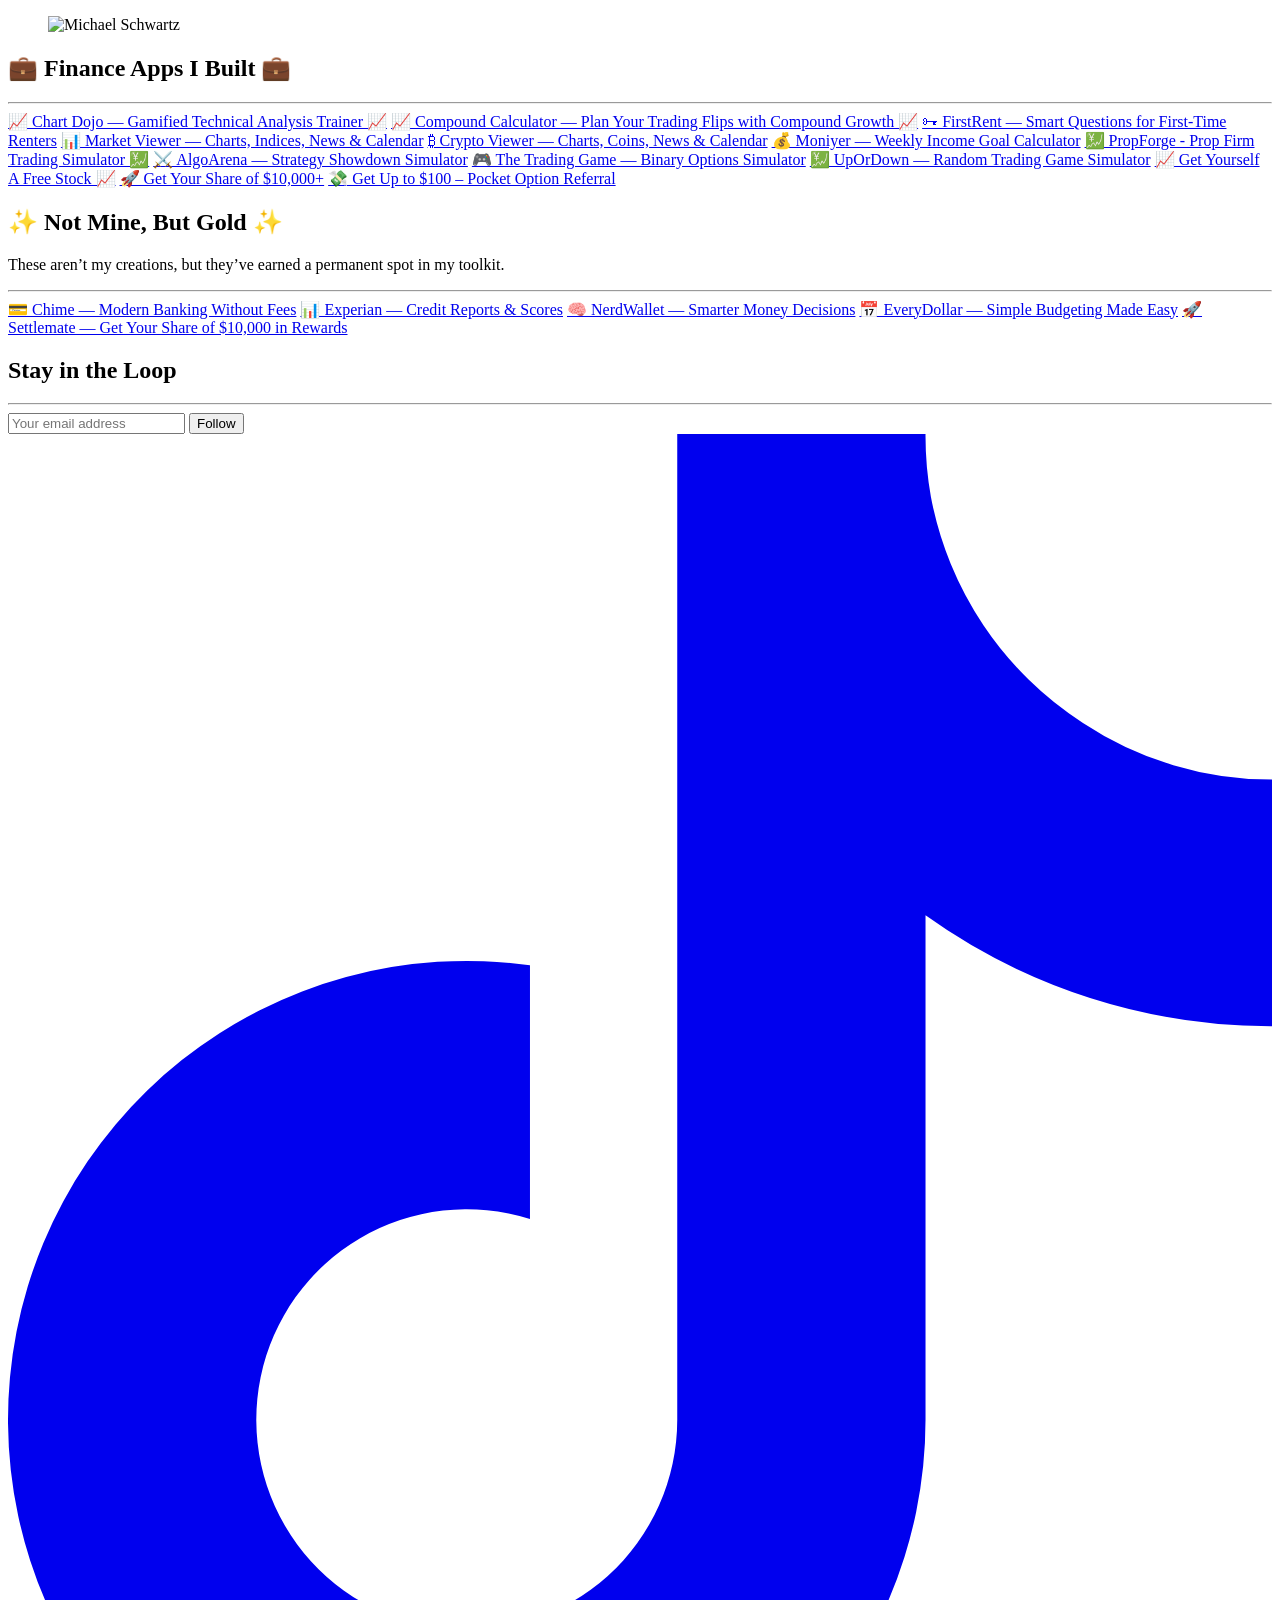
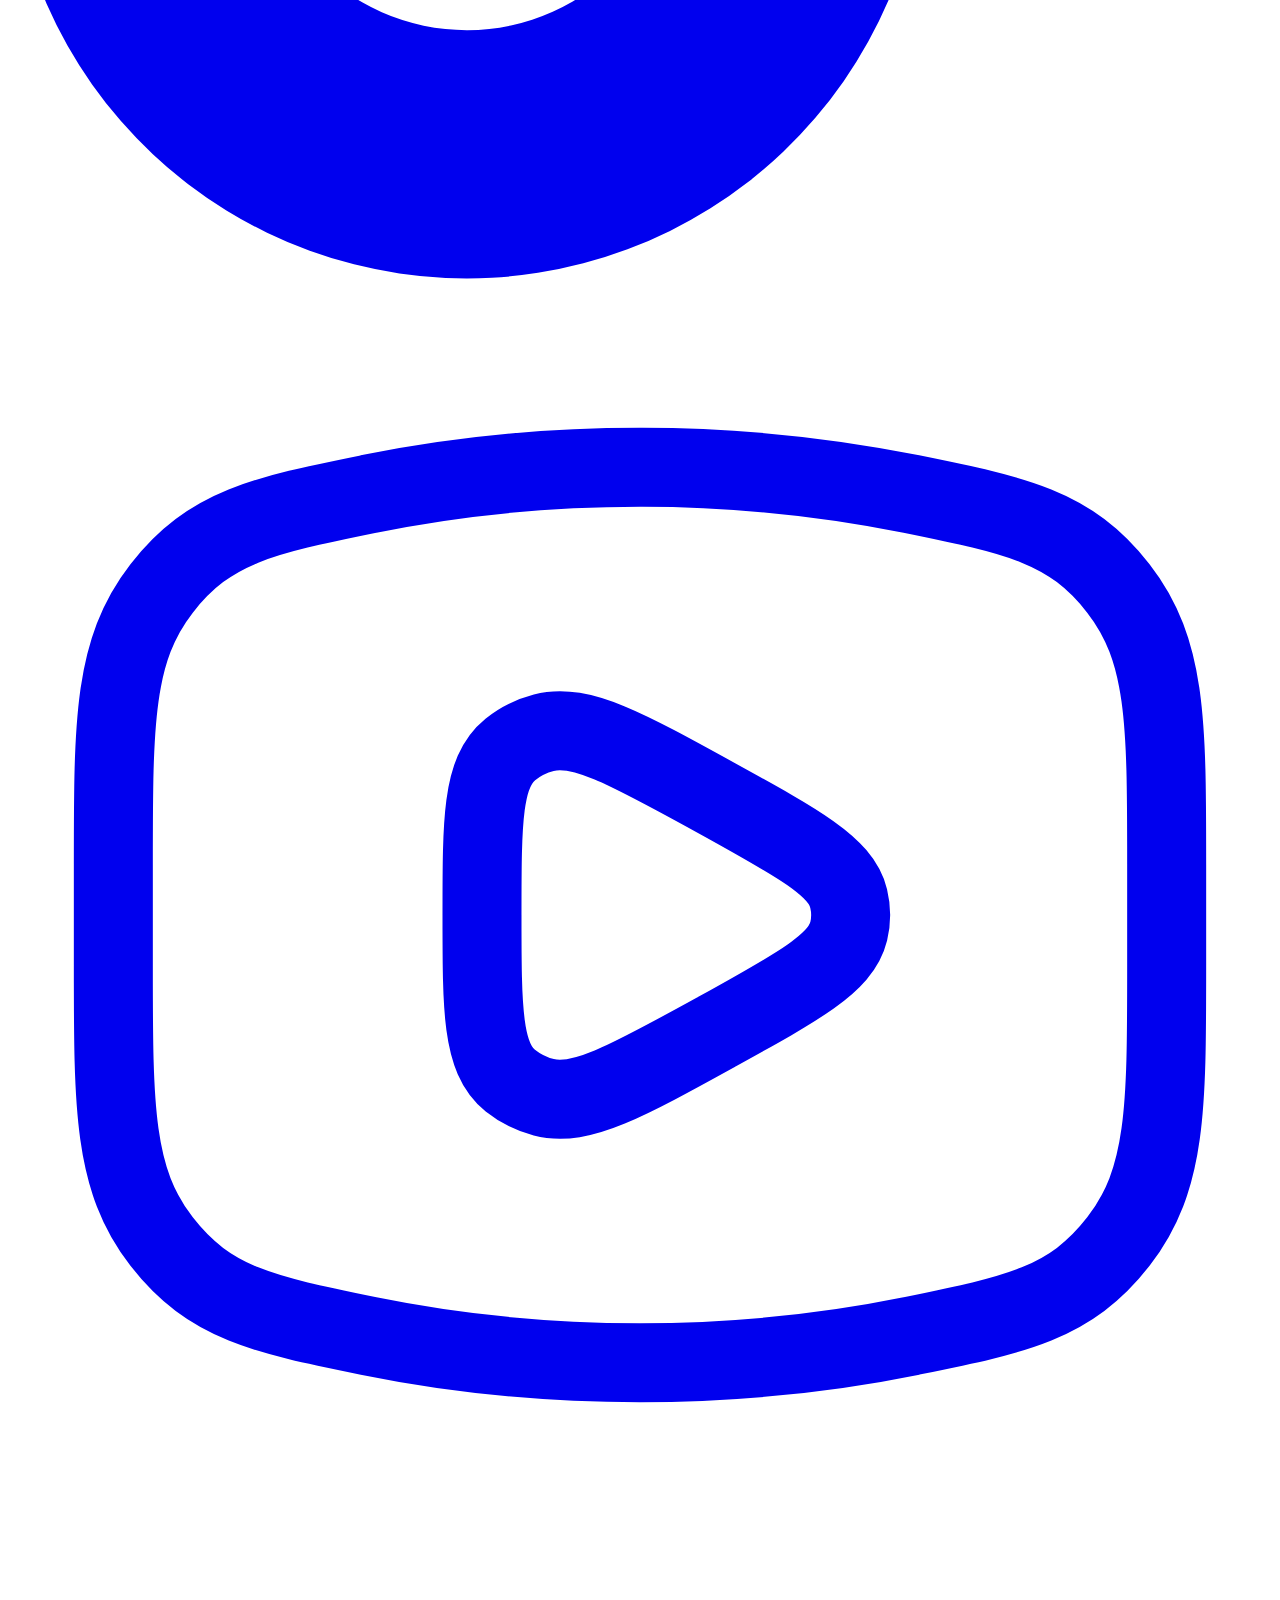
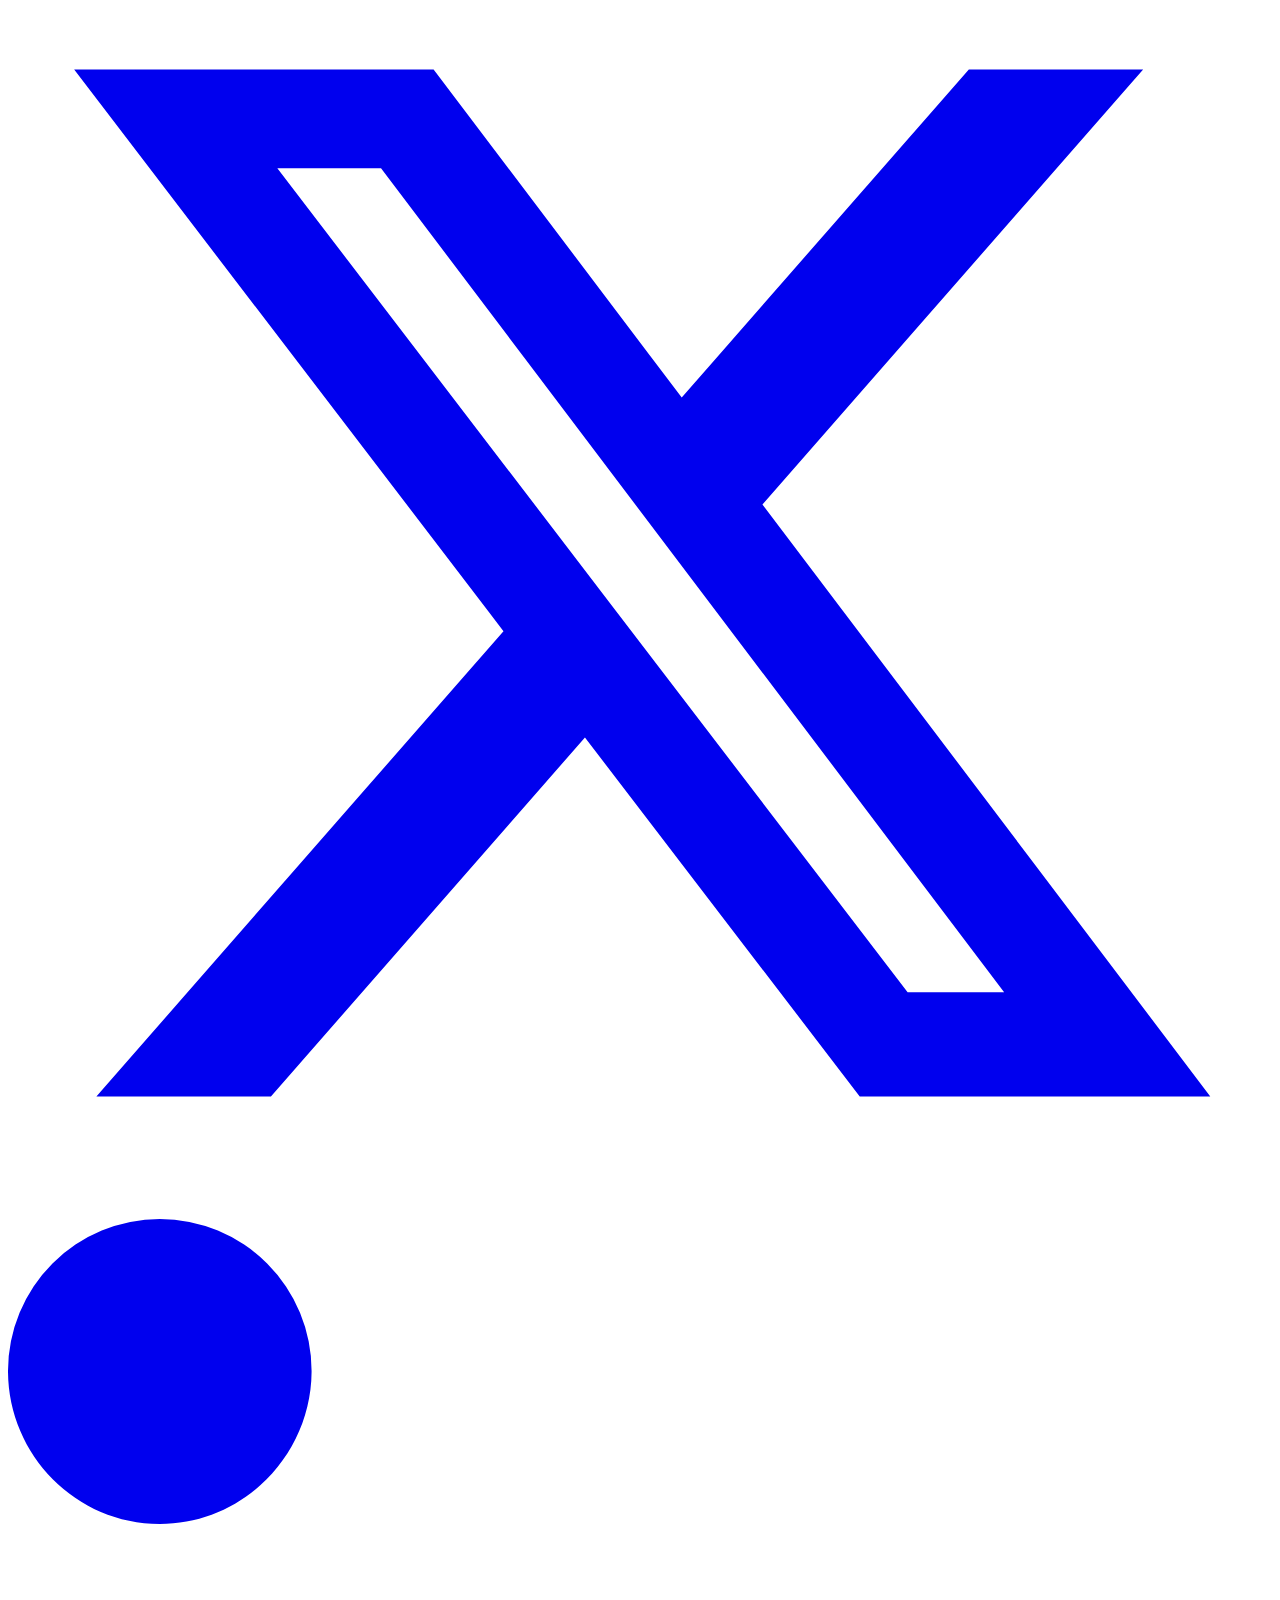
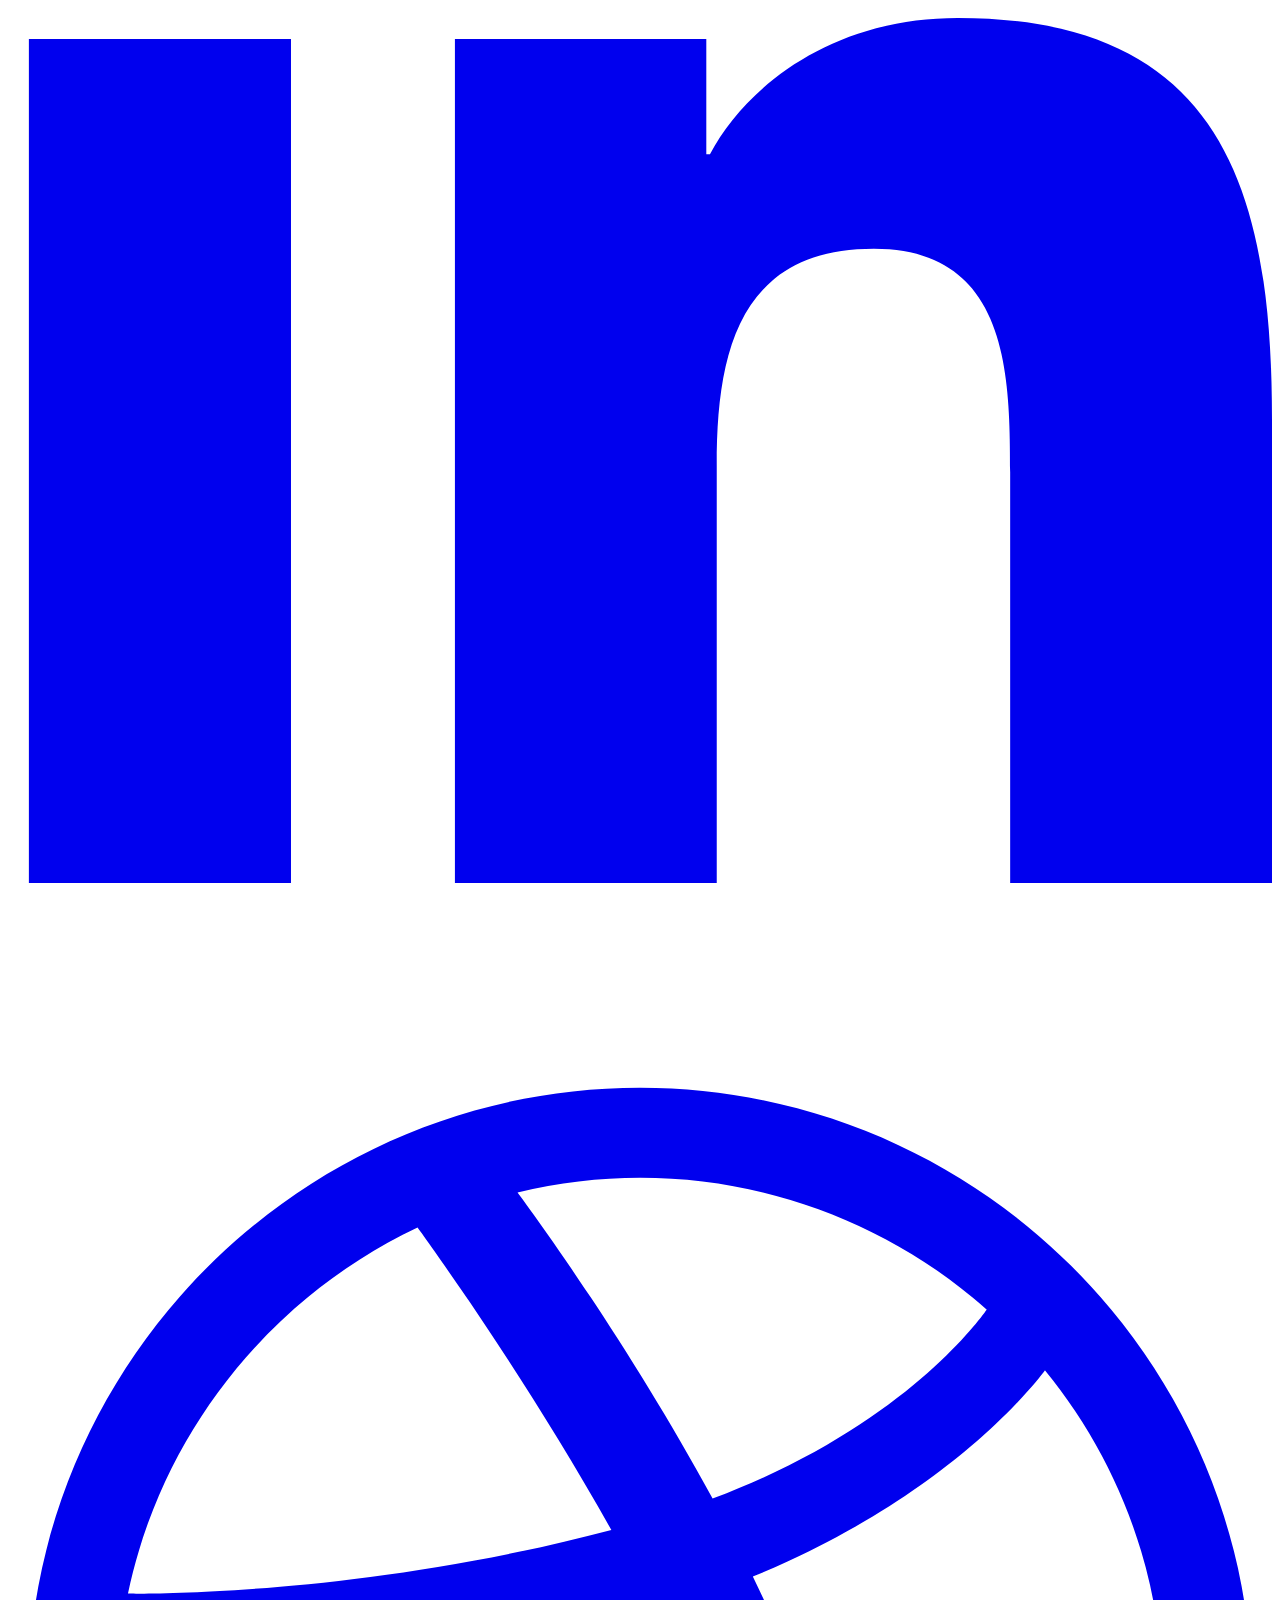
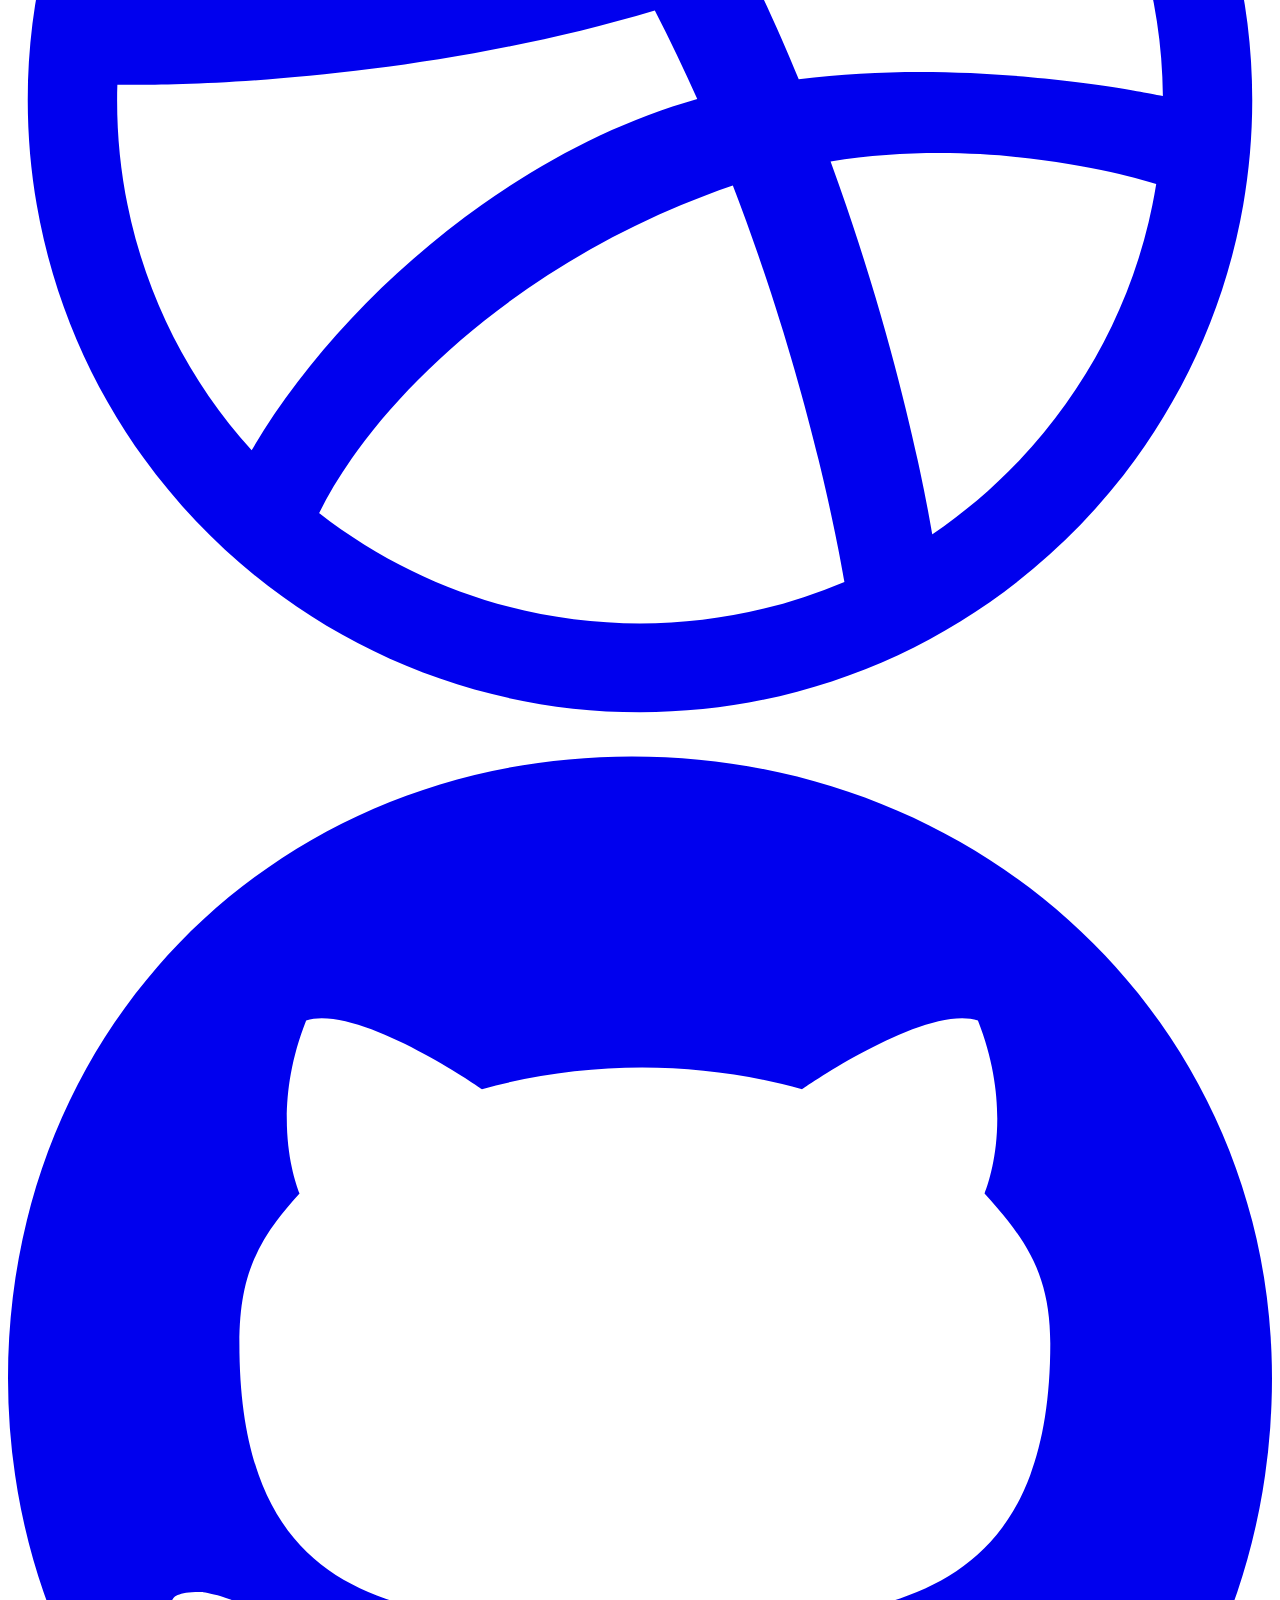
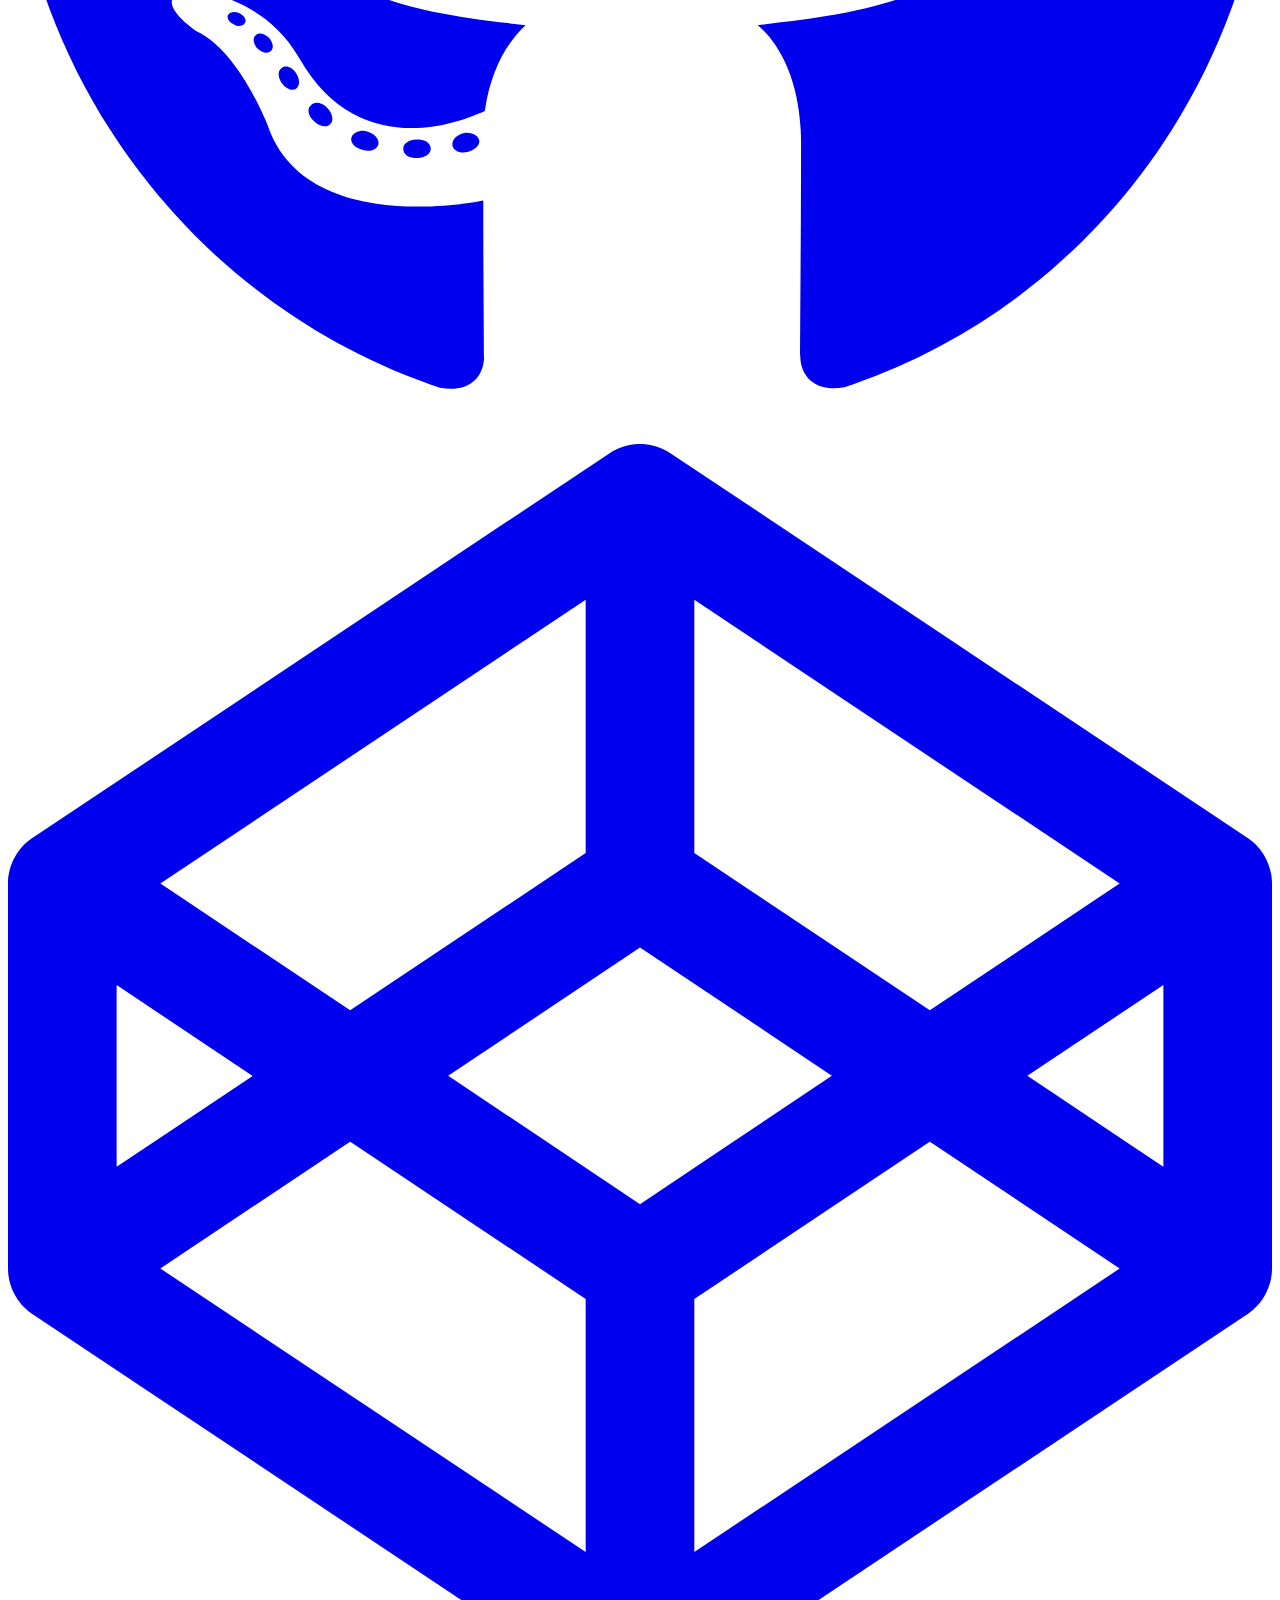
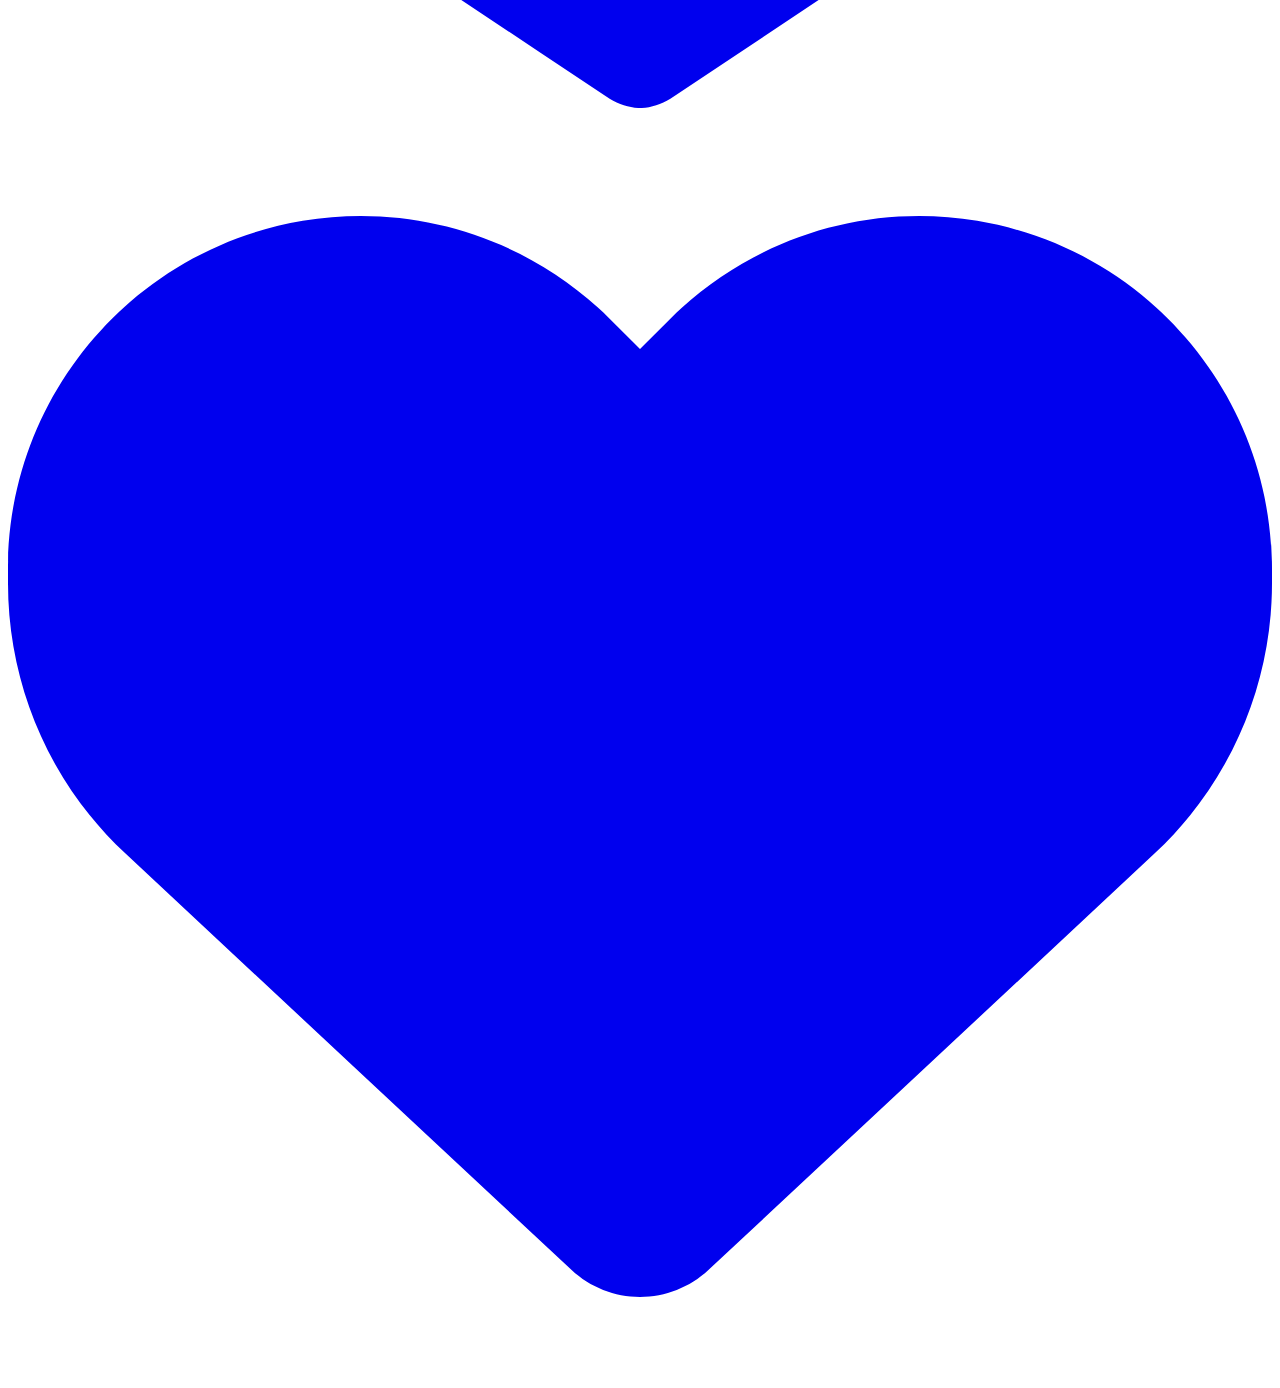
==== index.html @ e6780183 "💰 Added Settlemate Referral" ====
<!DOCTYPE html>
<html lang="en" data-theme="dark">
  <head>
    <title>FinanceHub — Apps by Michael Schwartz</title>
    <meta charset="utf-8">
    <meta name="viewport" content="width=device-width, initial-scale=1, shrink-to-fit=no, interactive-widget=resizes-content">
    <meta name="description" content="Explore Michael Schwartz’s finance apps: trading simulators, budgeting tools, and market dashboards — plus top recommended tools I personally use.">
    <meta name="author" content="Michael Schwartz">
    <meta name="mobile-web-app-capable" content="yes">
    <meta name="application-name" content="FinanceHub — Apps by Michael Schwartz">
    <meta name="theme-color" content="#000000">
    <meta name="apple-mobile-web-app-title" content="FinanceHub — Apps by Michael Schwartz">
    <meta name="apple-mobile-web-app-capable" content="yes">
    <meta name="apple-mobile-web-app-status-bar-style" content="black-translucent">
    <meta name="msapplication-starturl" content="./index.html">
    <meta name="msapplication-navbutton-color" content="#000000">
    <meta property="og:url" content="https://michaelsboost.com/finance" />
    <meta property="og:type" content="website" />
    <meta property="og:title" content="FinanceHub — Apps by Michael Schwartz" />
    <meta property="og:description" content="Explore Michael Schwartz’s finance apps: trading simulators, budgeting tools, and market dashboards — plus top recommended tools I personally use." />
    <link rel="manifest" href="manifest.json">
    <link rel="shortcut icon" type="image/x-icon" href="imgs/logo.svg">
    <link rel="icon" type="image/svg+xml" href="imgs/logo.svg" />
    <link rel="apple-touch-icon" href="imgs/logo.svg">
    <link rel="stylesheet" href="dist/bundle.css">
    <script src="https://michaelsboost.com/TailwindCSSMod/tailwind-mod.min.js"></script>
    
  </head>
  <body>
    
<div class="absolute inset-0 bg-black text-white transition-all">
  <main class="absolute inset-0 py-16 overflow-auto">
    <div class="grid place-items-center h-full p-4">
      <article>
        <figure>
          <img width="504" height="627" loading="lazy" class="rounded-full w-32 object-cover m-auto" src="imgs/file-1.jpg" alt="Michael Schwartz">
          
        </figure>
        <div class="p-4 container">
          <h1 class="py-4 text-center m-auto uppercase font-extrabold text-xl sm:text-4xl md:text-5xl lg:text-6xl mb-8">💼 Finance Apps I Built 💼</h1>
          <hr class="mt-4 mx-auto">
          
          <div class="text-center font-extralight text-xl">
            <a href="https://michaelsboost.com/ChartDojo/" target="_blank" class="leading-normal border border-solid px-8 py-4 border-white w-full mt-4 hover:bg-white hover:text-black transition duration-150" type="button">📈 Chart Dojo — Gamified Technical Analysis Trainer 📈</a>
            <a href="https://michaelsboost.com/CompoundCalculator/" target="_blank" class="leading-normal border border-solid px-8 py-4 border-white w-full mt-4 hover:bg-white hover:text-black transition duration-150" type="button">📈 Compound Calculator — Plan Your Trading Flips with Compound Growth 📈</a>
            <a href="https://michaelsboost.com/FirstRent/" target="_blank" class="leading-normal border border-solid px-8 py-4 border-white w-full mt-4 hover:bg-white hover:text-black transition duration-150" type="button">🗝 FirstRent — Smart Questions for First-Time Renters</a>
            <a href="https://michaelsboost.com/Market-Viewer/" target="_blank" class="leading-normal border border-solid px-8 py-4 border-white w-full mt-4 hover:bg-white hover:text-black transition duration-150" type="button">📊 Market Viewer — Charts, Indices, News &amp; Calendar</a>
            <a href="https://michaelsboost.com/Crypto-Viewer/" target="_blank" class="leading-normal border border-solid px-8 py-4 border-white w-full mt-4 hover:bg-white hover:text-black transition duration-150" type="button">₿ Crypto Viewer — Charts, Coins, News &amp; Calendar</a>
            <a href="https://michaelsboost.com/Moniyer/" target="_blank" class="leading-normal border border-solid px-8 py-4 border-white w-full mt-4 hover:bg-white hover:text-black transition duration-150" type="button">💰 Moniyer — Weekly Income Goal Calculator</a>
            <a href="https://michaelsboost.com/PropForge/" target="_blank" class="leading-normal border border-solid px-8 py-4 border-white w-full mt-4 hover:bg-white hover:text-black transition duration-150" type="button">💹 PropForge - Prop Firm Trading Simulator 💹</a>
            <a href="https://michaelsboost.com/AlgoArena/" target="_blank" class="leading-normal border border-solid px-8 py-4 border-white w-full mt-4 hover:bg-white hover:text-black transition duration-150" type="button">⚔️ AlgoArena — Strategy Showdown Simulator</a>
            <a href="https://michaelsboost.com/TheTradingGame/" target="_blank" class="leading-normal border border-solid px-8 py-4 border-white w-full mt-4 hover:bg-white hover:text-black transition duration-150" type="button">🎮 The Trading Game — Binary Options Simulator</a>
            <a href="https://michaelsboost.com/UpOrDown/" target="_blank" class="leading-normal border border-solid px-8 py-4 border-white w-full mt-4 hover:bg-white hover:text-black transition duration-150" type="button">💹 UpOrDown — Random Trading Game Simulator</a>
            <a href="https://michaelsboost.com/freestock" target="_blank" class="leading-normal border border-solid px-8 py-4 border-white w-full mt-4 hover:bg-white hover:text-black transition duration-150" type="button">📈 Get Yourself A Free Stock 📈</a>
            <a href="https://app.settlemate.io/invite/WU1MXYYNADG4" target="_blank" class="leading-normal border border-solid px-8 py-4 border-white w-full mt-4 hover:bg-white hover:text-black transition duration-150" type="button">🚀 Get Your Share of $10,000+</a>
            <a href="https://pocket-friends.com/r/wfbvsltn4w" target="_blank" class="leading-normal border border-solid px-8 py-4 border-white w-full mt-4 hover:bg-white hover:text-black transition duration-150" type="button">💸 Get Up to $100 – Pocket Option Referral</a>
          </div>
          <h1 class="py-4 text-center m-auto uppercase font-extrabold text-xl sm:text-4xl md:text-5xl lg:text-6xl my-8">✨ Not Mine, But Gold ✨</h1>
          <p class="text-center text-white/70 mb-6">These aren’t my creations, but they’ve earned a permanent spot in my toolkit.</p>
          <hr class="mt-4 mx-auto">
          
          <div class="text-center font-extralight text-xl">
            <a href="https://www.chime.com/" target="_blank" class="leading-normal border border-solid px-8 py-4 border-white w-full mt-4 hover:bg-white hover:text-black transition duration-150" type="button">💳 Chime — Modern Banking Without Fees</a>
            <a href="https://www.experian.com/" target="_blank" class="leading-normal border border-solid px-8 py-4 border-white w-full mt-4 hover:bg-white hover:text-black transition duration-150" type="button">📊 Experian — Credit Reports &amp; Scores</a>
            <a href="https://nerdwallet.com/" target="_blank" class="leading-normal border border-solid px-8 py-4 border-white w-full mt-4 hover:bg-white hover:text-black transition duration-150" type="button">🧠 NerdWallet — Smarter Money Decisions</a>
            <a href="https://everydollar.com/" target="_blank" class="leading-normal border border-solid px-8 py-4 border-white w-full mt-4 hover:bg-white hover:text-black transition duration-150" type="button">📅 EveryDollar — Simple Budgeting Made Easy</a>
            <a href="https://app.settlemate.io/invite/WU1MXYYNADG4" target="_blank" class="leading-normal border border-solid px-8 py-4 border-white w-full mt-4 hover:bg-white hover:text-black transition duration-150" type="button">🚀 Settlemate — Get Your Share of $10,000 in Rewards</a>
          </div>
          <h1 class="py-4 text-center m-auto uppercase font-extrabold text-xl sm:text-4xl md:text-5xl lg:text-6xl my-8">Stay in the Loop</h1>
          <hr class="mb-4 mx-auto">
          
          <form action="https://app.gumroad.com/follow_from_embed_form" method="post" class="pb-8 w-full text-center m-auto flex justify-center" id="gumroad-follow-form-embed">
            <input type="hidden" name="seller_id" value="6588415988250">
            
            <div class="w-full flex flex-col md:flex-row gap-4 md:gap-0">
              <input id="gumroad-follow-form-embed-input" class="bg-transparent w-full md:w-3/4 p-4 text-base leading-normal border border-solid border-white" type="email" placeholder="Your email address" name="email" value="">
              
              <button id="gumroad-follow-form-embed-button" class="leading-normal border md:border-l-0 border-solid px-8 py-4 md:-ml-1 border-white w-full md:w-1/4 hover:bg-white hover:text-black transition duration-150" type="submit">Follow</button>
            </div>
          </form>
          <div class="mx-auto my-8 w-full grid grid-cols-4 md:grid-cols-8 place-items-center gap-4 p-4">
            <a aria-label="tiktok" href="https://www.tiktok.com/@michaelsboost" target="_blank">
              <svg class="h-6 md:h-12" xmlns="http://www.w3.org/2000/svg" viewBox="0 0 448 512">
                <path fill="currentColor" d="M448 209.9a210.1 210.1 0 0 1 -122.8-39.3V349.4A162.6 162.6 0 1 1 185 188.3V278.2a74.6 74.6 0 1 0 52.2 71.2V0l88 0a121.2 121.2 0 0 0 1.9 22.2h0A122.2 122.2 0 0 0 381 102.4a121.4 121.4 0 0 0 67 20.1z">
                </path>
              </svg>
            </a>
            <a aria-label="youtube" href="https://www.youtube.com/@michaelsboost" target="_blank">
              <svg class="h-6 md:h-12" xmlns="http://www.w3.org/2000/svg" viewBox="0 0 24 24">
                <g fill="none" stroke="currentColor" stroke-linecap="round" stroke-linejoin="round" stroke-width="1.5" color="currentColor">
                  <path d="M12 20.5c1.81 0 3.545-.179 5.153-.507c2.01-.41 3.014-.614 3.93-1.792c.917-1.179.917-2.532.917-5.238v-1.926c0-2.706 0-4.06-.917-5.238c-.916-1.178-1.92-1.383-3.93-1.792A26 26 0 0 0 12 3.5c-1.81 0-3.545.179-5.153.507c-2.01.41-3.014.614-3.93 1.792C2 6.978 2 8.331 2 11.037v1.926c0 2.706 0 4.06.917 5.238c.916 1.178 1.92 1.383 3.93 1.792c1.608.328 3.343.507 5.153.507">
                  </path>
                  <path d="M15.962 12.313c-.148.606-.938 1.04-2.517 1.911c-1.718.947-2.577 1.42-3.272 1.237a1.7 1.7 0 0 1-.635-.317C9 14.709 9 13.806 9 12s0-2.709.538-3.144c.182-.147.4-.256.635-.317c.695-.183 1.554.29 3.272 1.237c1.58.87 2.369 1.305 2.517 1.911c.05.206.05.42 0 .626">
                  </path>
                </g>
              </svg>
            </a>
            <a aria-label="twitter" href="https://twitter.com/michaelsboost" target="_blank">
              <svg class="h-6 md:h-12" xmlns="http://www.w3.org/2000/svg" viewBox="0 0 512 512">
                <path fill="currentColor" d="M389.2 48h70.6L305.6 224.2 487 464H345L233.7 318.6 106.5 464H35.8L200.7 275.5 26.8 48H172.4L272.9 180.9 389.2 48zM364.4 421.8h39.1L151.1 88h-42L364.4 421.8z">
                </path>
              </svg>
            </a>
            <a aria-label="linkedin" href="https://www.linkedin.com/in/michaelsboost" target="_blank">
              <svg class="h-6 md:h-12 text-[#0967c2]" xmlns="http://www.w3.org/2000/svg" viewBox="0 0 448 512">
                <path fill="currentColor" d="M100.3 448H7.4V148.9h92.9zM53.8 108.1C24.1 108.1 0 83.5 0 53.8a53.8 53.8 0 0 1 107.6 0c0 29.7-24.1 54.3-53.8 54.3zM447.9 448h-92.7V302.4c0-34.7-.7-79.2-48.3-79.2-48.3 0-55.7 37.7-55.7 76.7V448h-92.8V148.9h89.1v40.8h1.3c12.4-23.5 42.7-48.3 87.9-48.3 94 0 111.3 61.9 111.3 142.3V448z">
                </path>
              </svg>
            </a>
            <a aria-label="dribbble" href="https://dribbble.com/michaelsboost" target="_blank">
              <svg class="h-6 md:h-12 text-[#eb117d]" xmlns="http://www.w3.org/2000/svg" viewBox="0 0 512 512">
                <path fill="currentColor" d="M256 8C119.3 8 8 119.3 8 256s111.3 248 248 248 248-111.3 248-248S392.7 8 256 8zm164 114.4c29.5 36 47.4 82 47.8 132-7-1.5-77-15.7-147.5-6.8-5.8-14-11.2-26.4-18.6-41.6 78.3-32 113.8-77.5 118.3-83.5zM396.4 97.9c-3.8 5.4-35.7 48.3-111 76.5-34.7-63.8-73.2-116.2-79-124 67.2-16.2 138 1.3 190.1 47.5zm-230.5-33.3c5.6 7.7 43.4 60.1 78.5 122.5-99.1 26.3-186.4 25.9-195.8 25.8C62.4 147.2 106.7 92.6 165.9 64.6zM44.2 256.3c0-2.2 0-4.3 .1-6.5 9.3 .2 111.9 1.5 217.7-30.1 6.1 11.9 11.9 23.9 17.2 35.9-76.6 21.6-146.2 83.5-180.5 142.3C64.8 360.4 44.2 310.7 44.2 256.3zm81.8 167.1c22.1-45.2 82.2-103.6 167.6-132.8 29.7 77.3 42 142.1 45.2 160.6-68.1 29-150 21.1-212.8-27.9zm248.4 8.5c-2.2-12.9-13.4-74.9-41.2-151 66.4-10.6 124.7 6.8 131.9 9.1-9.4 58.9-43.3 109.8-90.8 142z">
                </path>
              </svg>
            </a>
            <a aria-label="github" href="https://github.com/michaelsboost" target="_blank">
              <svg class="h-6 md:h-12" xmlns="http://www.w3.org/2000/svg" viewBox="0 0 496 512">
                <path fill="currentColor" d="M165.9 397.4c0 2-2.3 3.6-5.2 3.6-3.3 .3-5.6-1.3-5.6-3.6 0-2 2.3-3.6 5.2-3.6 3-.3 5.6 1.3 5.6 3.6zm-31.1-4.5c-.7 2 1.3 4.3 4.3 4.9 2.6 1 5.6 0 6.2-2s-1.3-4.3-4.3-5.2c-2.6-.7-5.5 .3-6.2 2.3zm44.2-1.7c-2.9 .7-4.9 2.6-4.6 4.9 .3 2 2.9 3.3 5.9 2.6 2.9-.7 4.9-2.6 4.6-4.6-.3-1.9-3-3.2-5.9-2.9zM244.8 8C106.1 8 0 113.3 0 252c0 110.9 69.8 205.8 169.5 239.2 12.8 2.3 17.3-5.6 17.3-12.1 0-6.2-.3-40.4-.3-61.4 0 0-70 15-84.7-29.8 0 0-11.4-29.1-27.8-36.6 0 0-22.9-15.7 1.6-15.4 0 0 24.9 2 38.6 25.8 21.9 38.6 58.6 27.5 72.9 20.9 2.3-16 8.8-27.1 16-33.7-55.9-6.2-112.3-14.3-112.3-110.5 0-27.5 7.6-41.3 23.6-58.9-2.6-6.5-11.1-33.3 2.6-67.9 20.9-6.5 69 27 69 27 20-5.6 41.5-8.5 62.8-8.5s42.8 2.9 62.8 8.5c0 0 48.1-33.6 69-27 13.7 34.7 5.2 61.4 2.6 67.9 16 17.7 25.8 31.5 25.8 58.9 0 96.5-58.9 104.2-114.8 110.5 9.2 7.9 17 22.9 17 46.4 0 33.7-.3 75.4-.3 83.6 0 6.5 4.6 14.4 17.3 12.1C428.2 457.8 496 362.9 496 252 496 113.3 383.5 8 244.8 8zM97.2 352.9c-1.3 1-1 3.3 .7 5.2 1.6 1.6 3.9 2.3 5.2 1 1.3-1 1-3.3-.7-5.2-1.6-1.6-3.9-2.3-5.2-1zm-10.8-8.1c-.7 1.3 .3 2.9 2.3 3.9 1.6 1 3.6 .7 4.3-.7 .7-1.3-.3-2.9-2.3-3.9-2-.6-3.6-.3-4.3 .7zm32.4 35.6c-1.6 1.3-1 4.3 1.3 6.2 2.3 2.3 5.2 2.6 6.5 1 1.3-1.3 .7-4.3-1.3-6.2-2.2-2.3-5.2-2.6-6.5-1zm-11.4-14.7c-1.6 1-1.6 3.6 0 5.9 1.6 2.3 4.3 3.3 5.6 2.3 1.6-1.3 1.6-3.9 0-6.2-1.4-2.3-4-3.3-5.6-2z">
                </path>
              </svg>
            </a>
            <a aria-label="codepen" href="https://codepen.io/michaelsboost" target="_blank">
              <svg class="h-6 md:h-12" xmlns="http://www.w3.org/2000/svg" viewBox="0 0 512 512">
                <path fill="currentColor" d="M502.3 159.7l-234-156c-8-4.9-16.5-5-24.6 0l-234 156C3.7 163.7 0 170.8 0 178v156c0 7.1 3.7 14.3 9.7 18.3l234 156c8 4.9 16.5 5 24.6 0l234-156c6-4 9.7-11.1 9.7-18.3V178c0-7.1-3.7-14.3-9.7-18.3zM278 63.1l172.3 114.9-76.9 51.4L278 165.7V63.1zm-44 0v102.6l-95.4 63.7-76.9-51.4L234 63.1zM44 219.1l55.1 36.9L44 292.8v-73.7zm190 229.7L61.7 334l76.9-51.4L234 346.3v102.6zm22-140.9l-77.7-52 77.7-52 77.7 52-77.7 52zm22 140.9V346.3l95.4-63.7 76.9 51.4L278 448.8zm190-156l-55.1-36.9L468 219.1v73.7z">
                </path>
              </svg>
            </a>
            <a aria-label="donate" href="https://michaelsboost.com/donate" target="_blank">
              <svg class="h-6 md:h-12 text-red-400" xmlns="http://www.w3.org/2000/svg" viewBox="0 0 512 512">
                <path fill="currentColor" d="M47.6 300.4L228.3 469.1c7.5 7 17.4 10.9 27.7 10.9s20.2-3.9 27.7-10.9L464.4 300.4c30.4-28.3 47.6-68 47.6-109.5v-5.8c0-69.9-50.5-129.5-119.4-141C347 36.5 300.6 51.4 268 84L256 96 244 84c-32.6-32.6-79-47.5-124.6-39.9C50.5 55.6 0 115.2 0 185.1v5.8c0 41.5 17.2 81.2 47.6 109.5z">
                </path>
              </svg>
            </a>
          </div>
        </div>
        <div class="text-center p-4 mb-16">
          <span x-text="'Copyright © 2023-' + new Date().getFullYear() + ' michaelsboost.com, All Rights Reserved'">
          </span>
        </div>
      </article>
    </div>
  </main>
</div>



  </body>
</html>
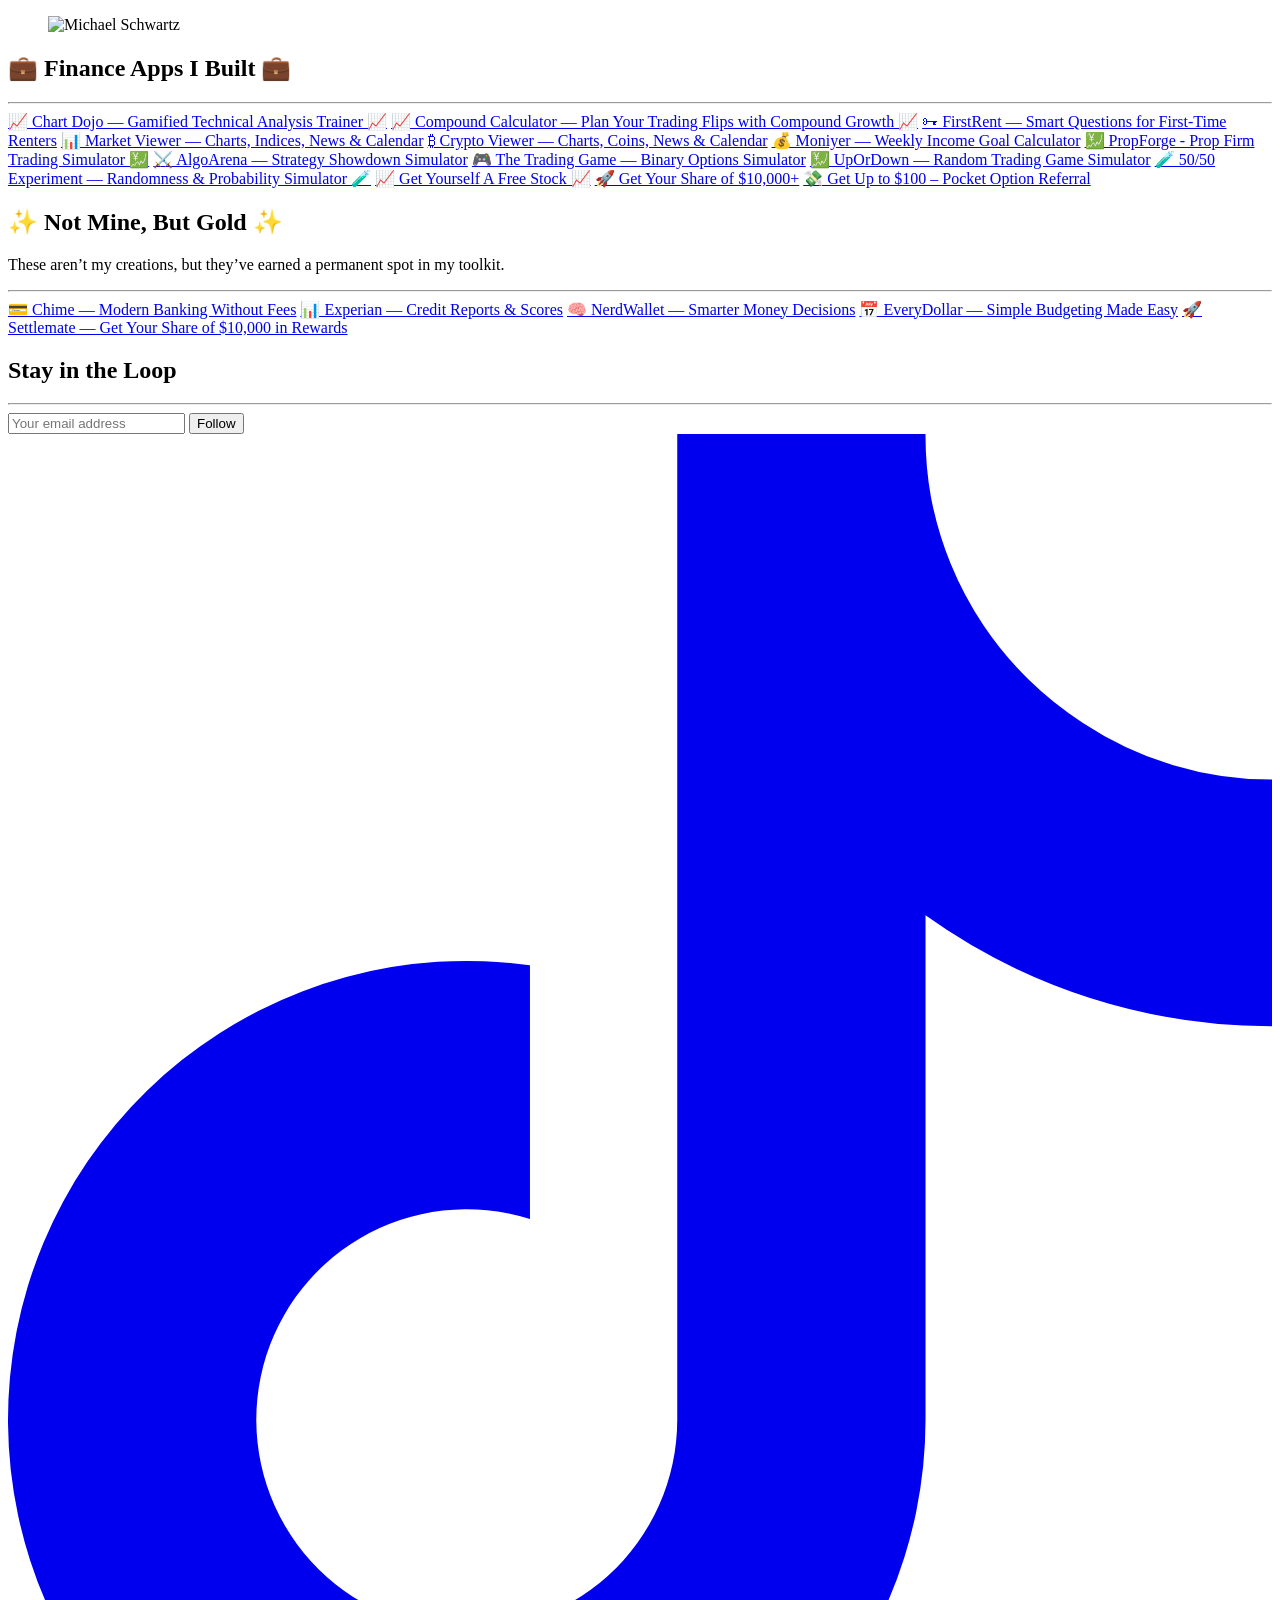
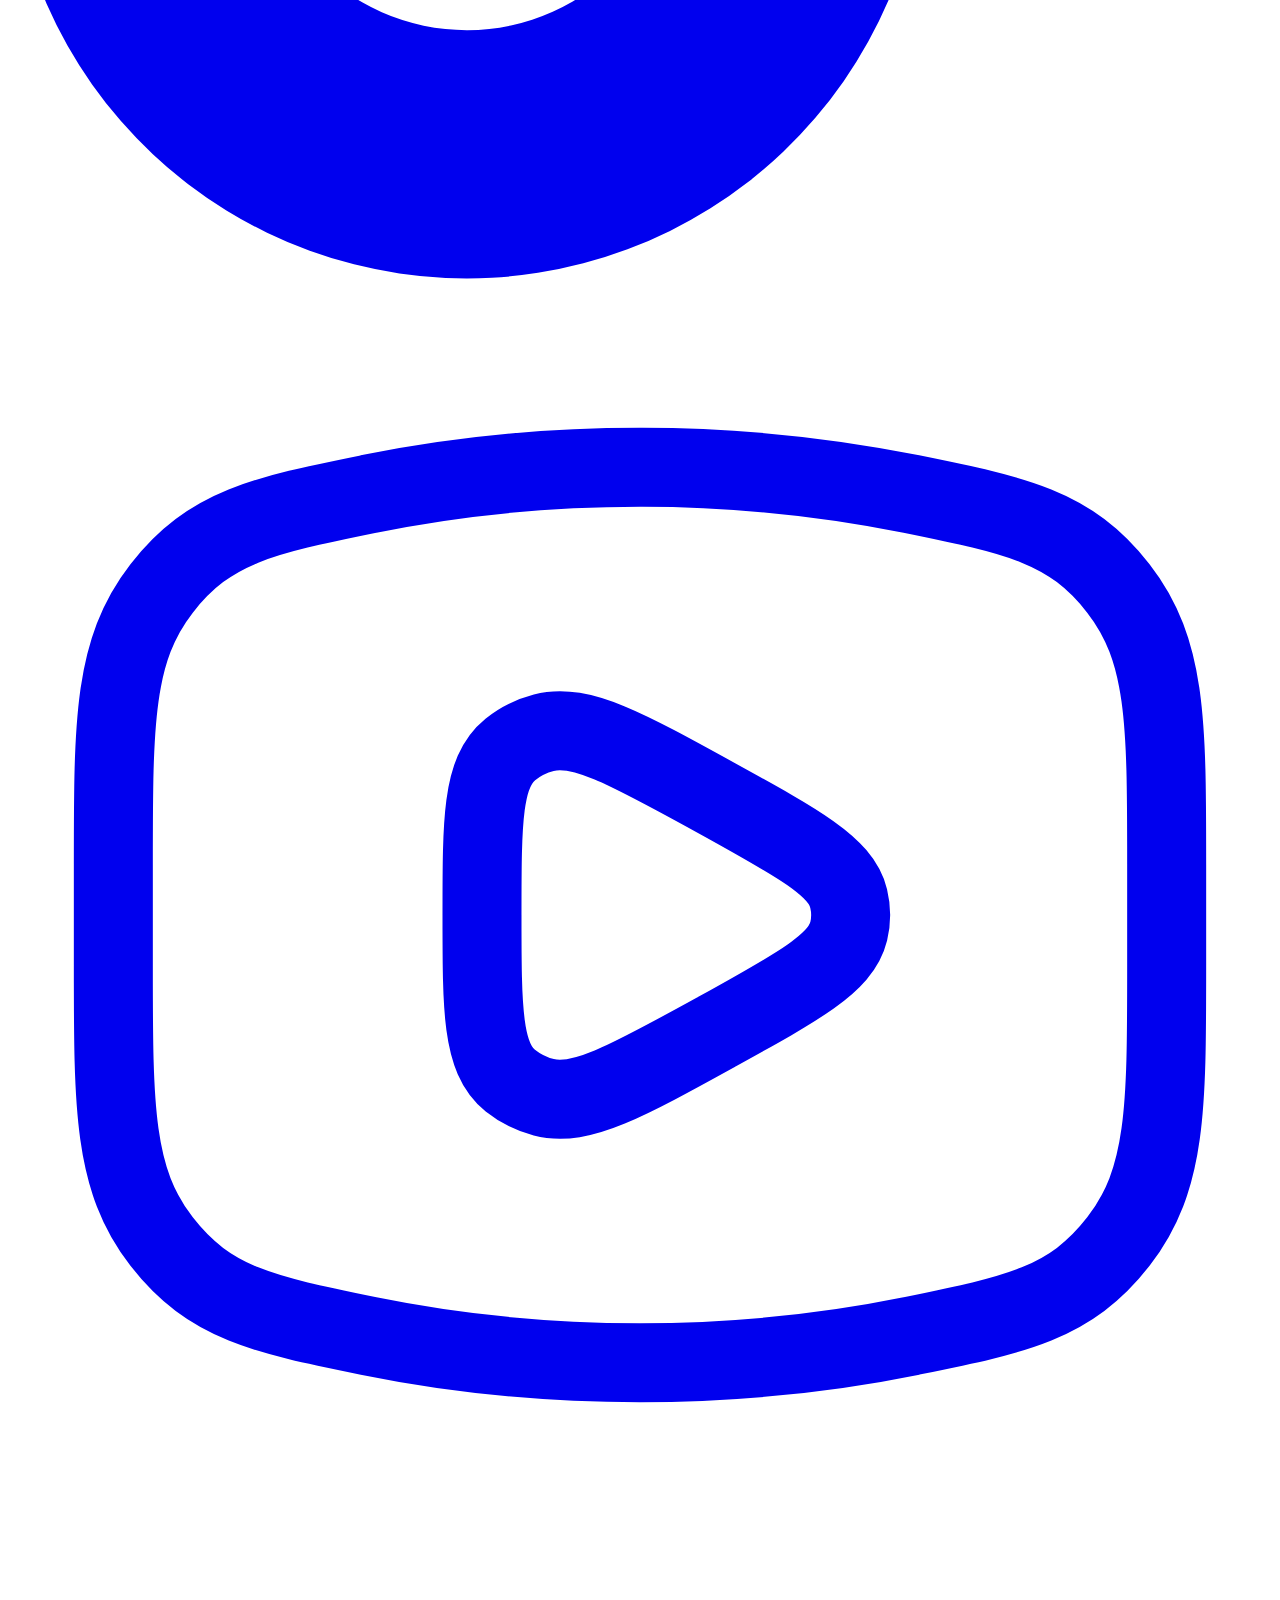
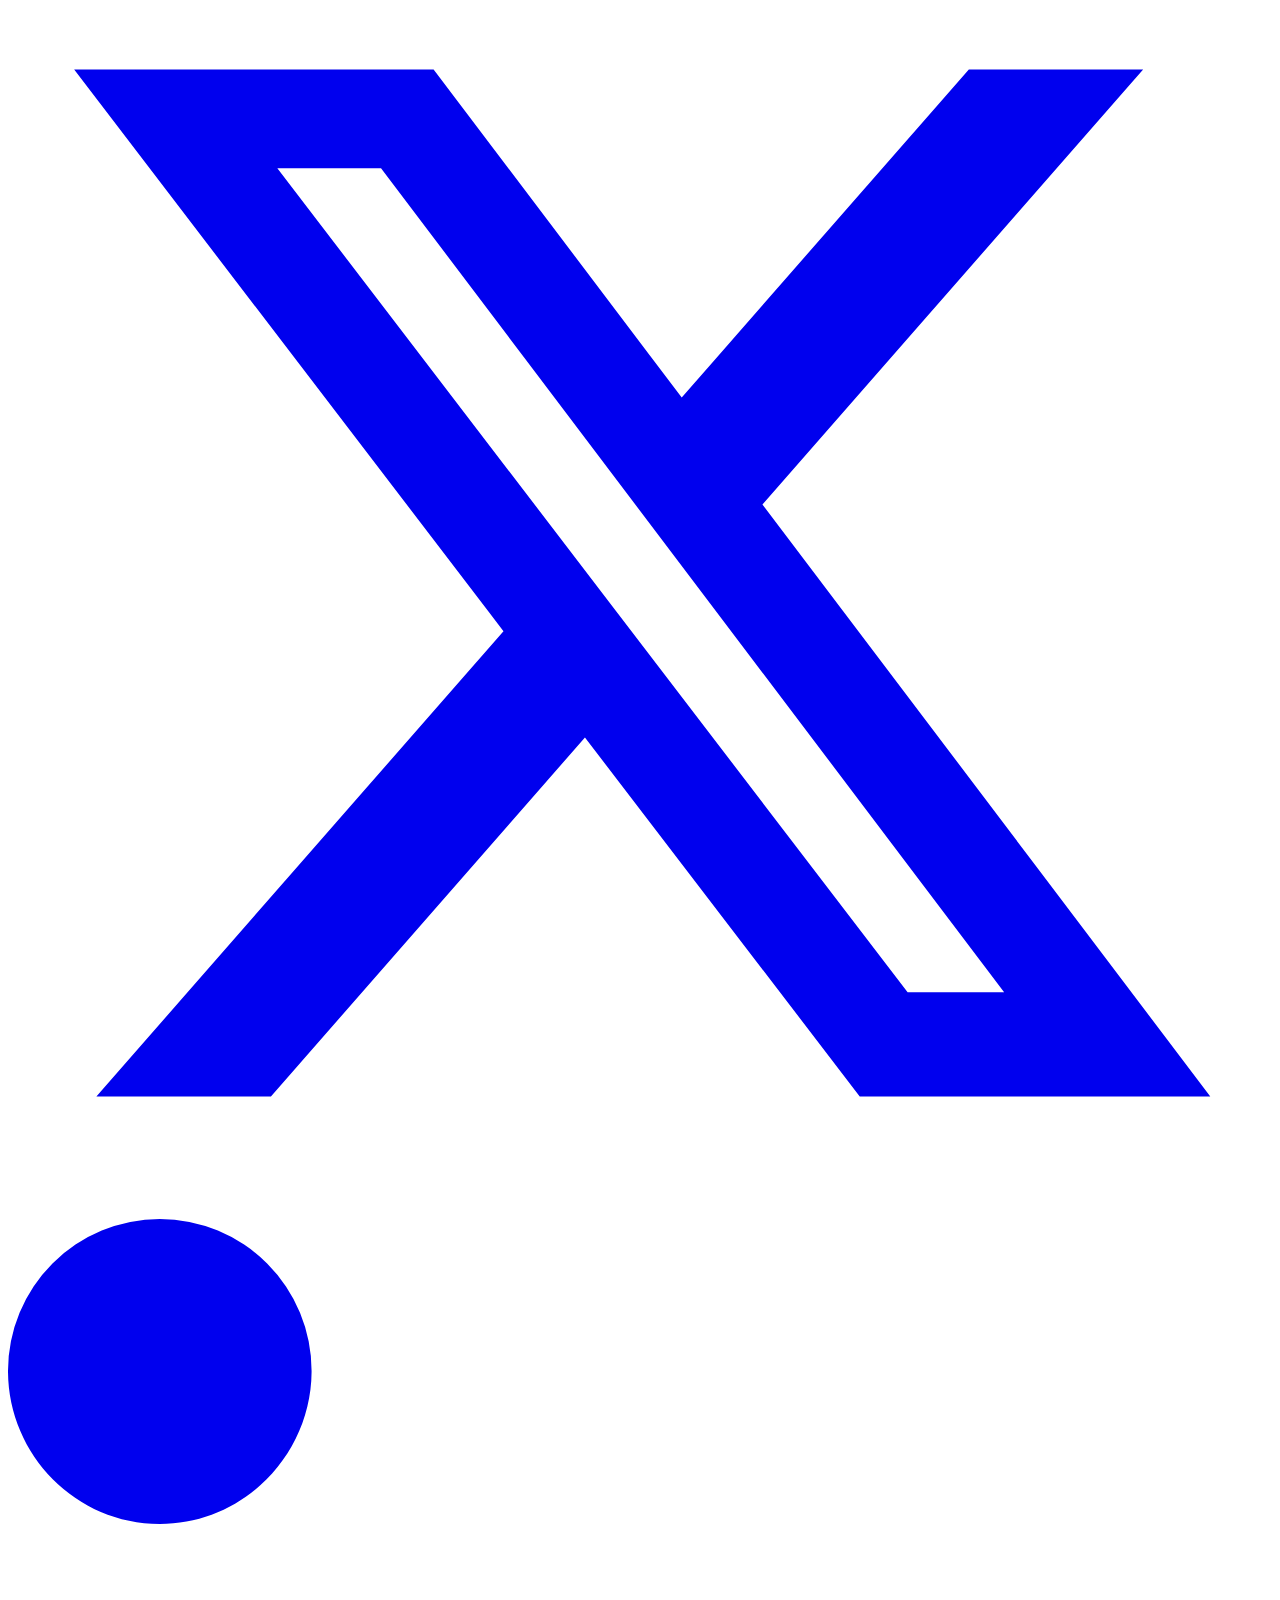
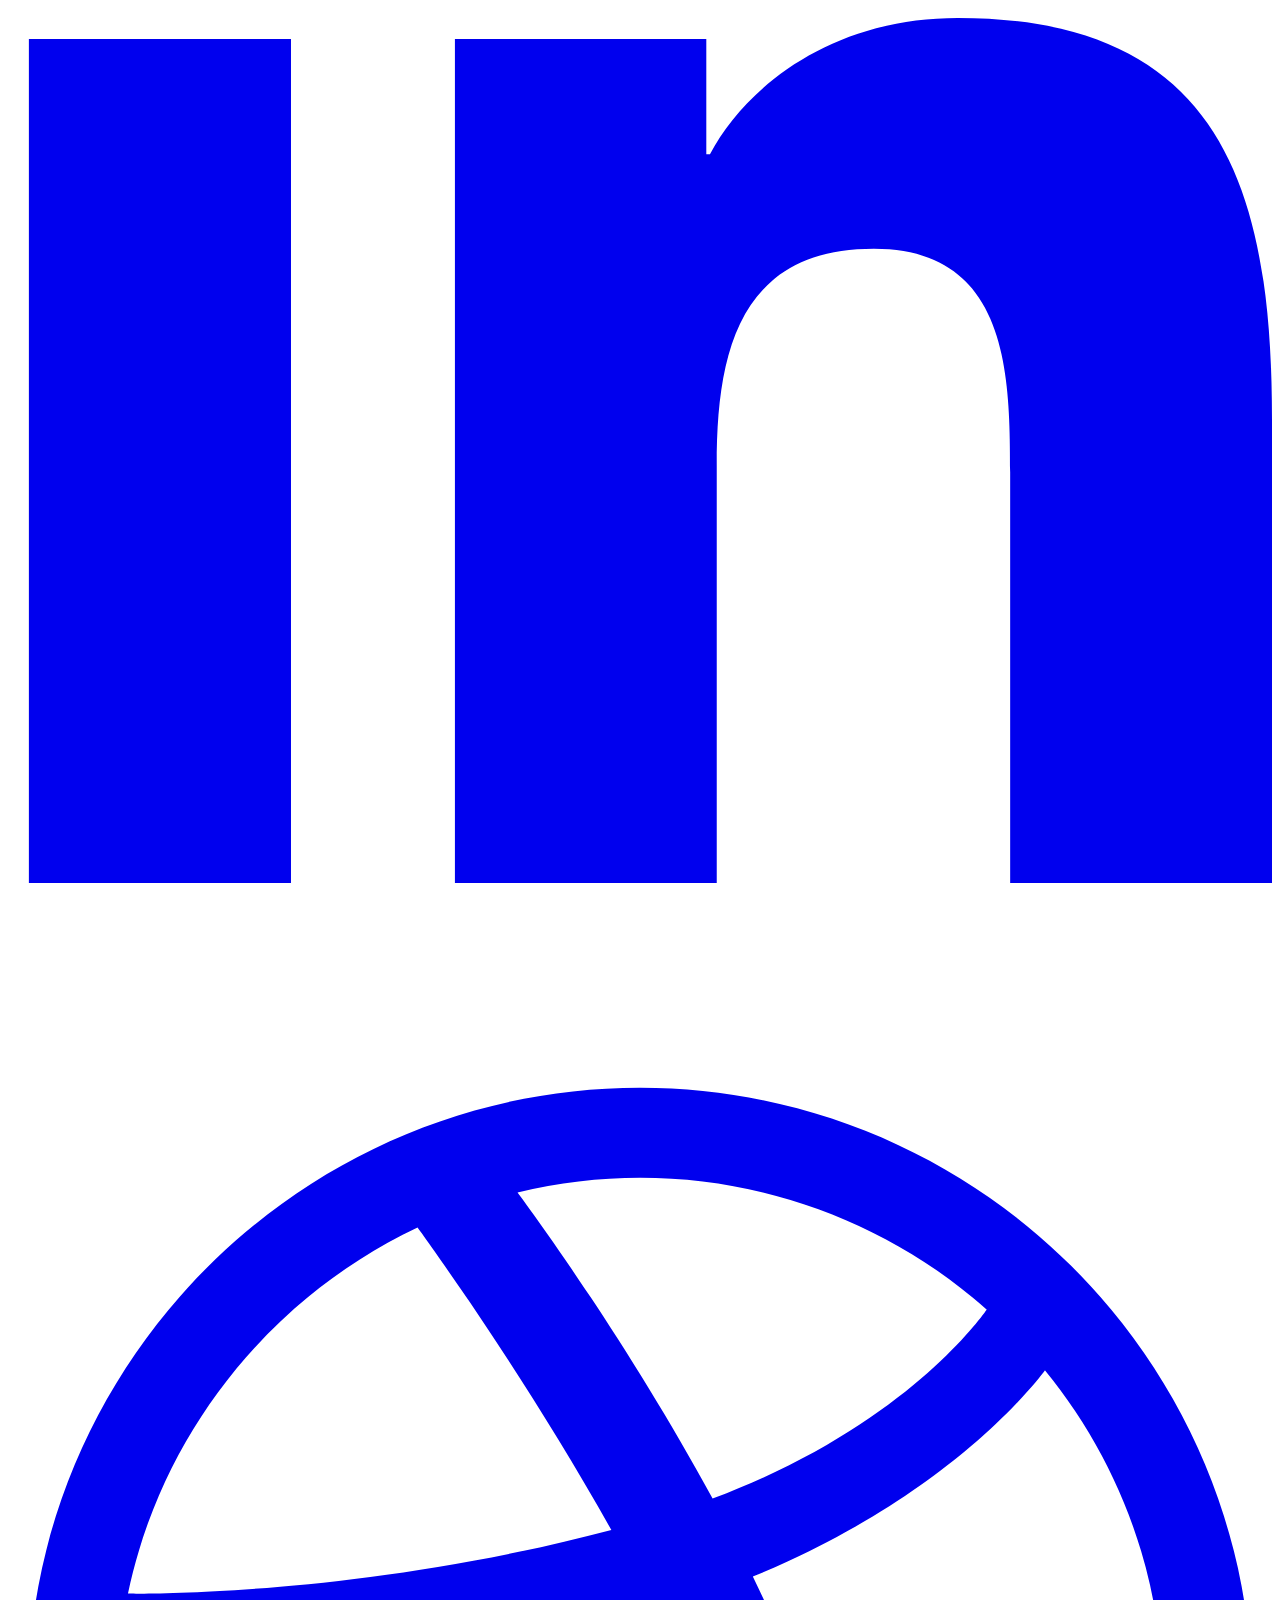
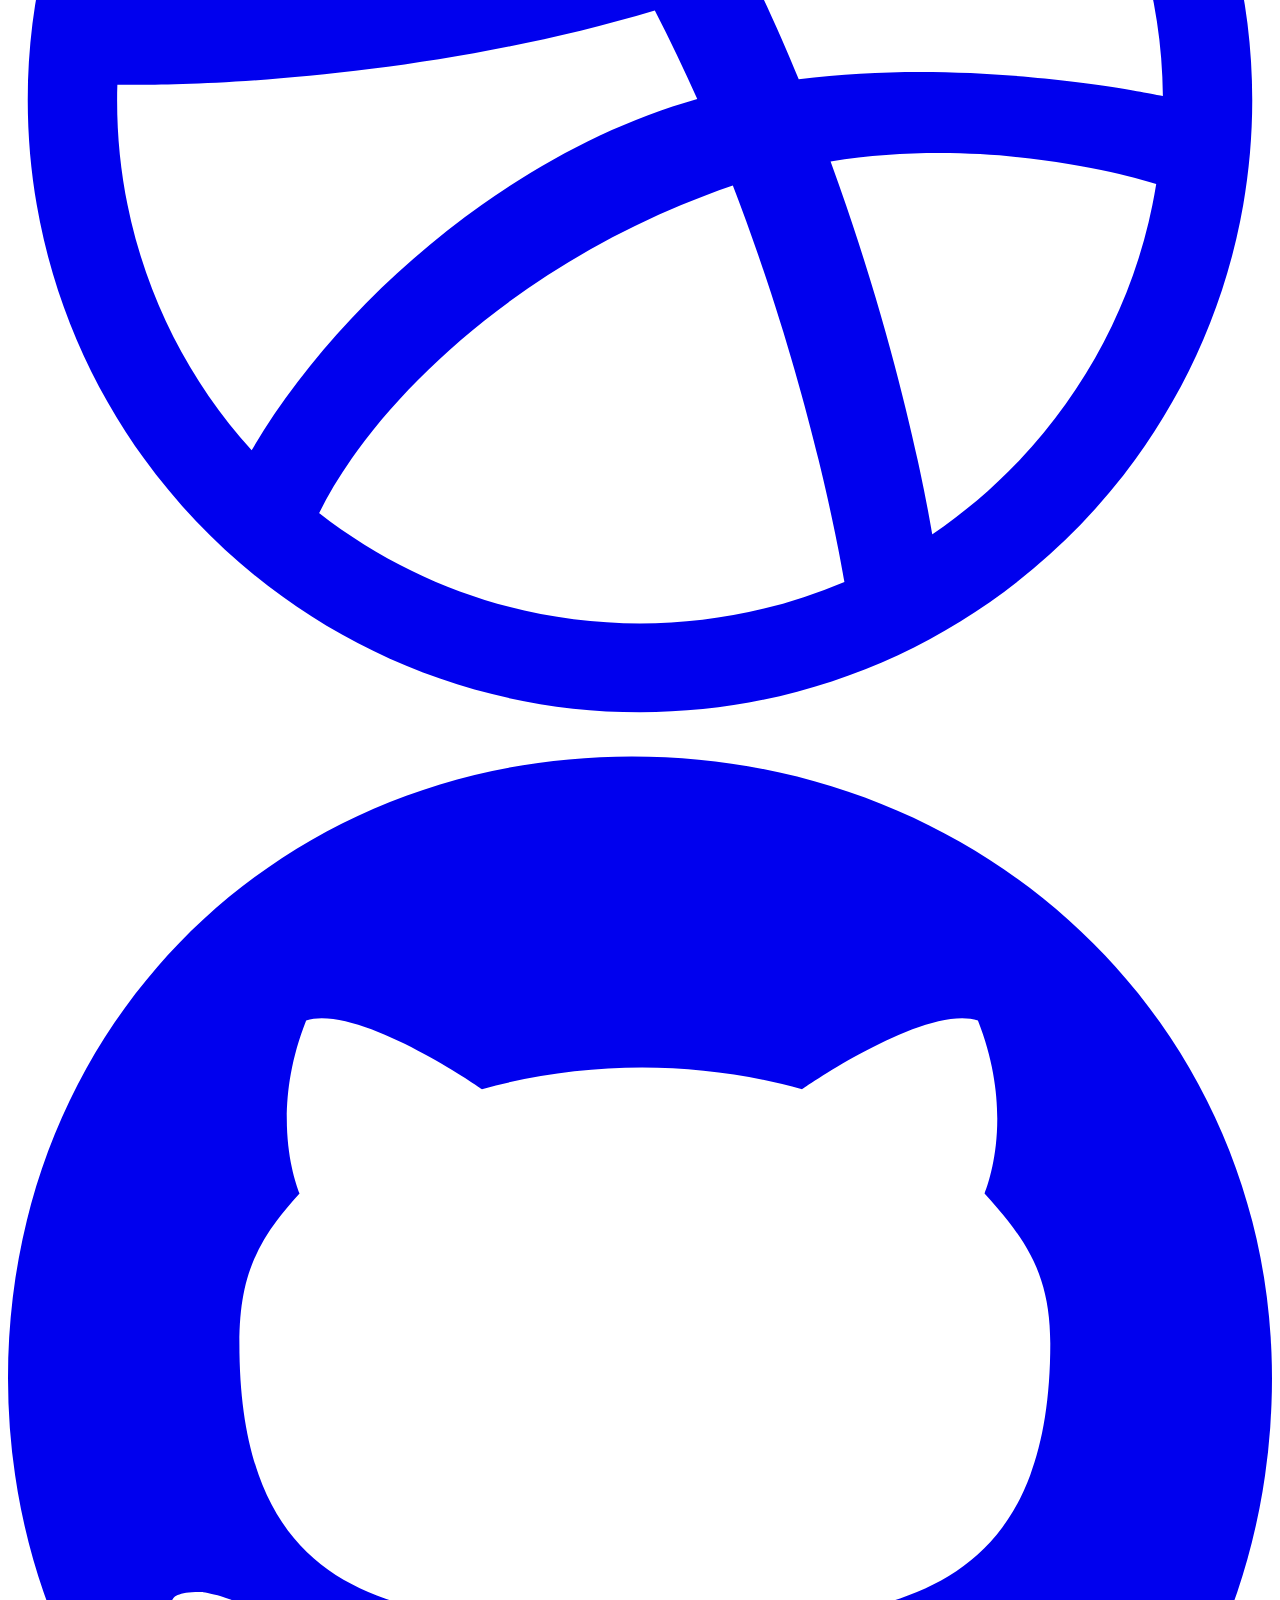
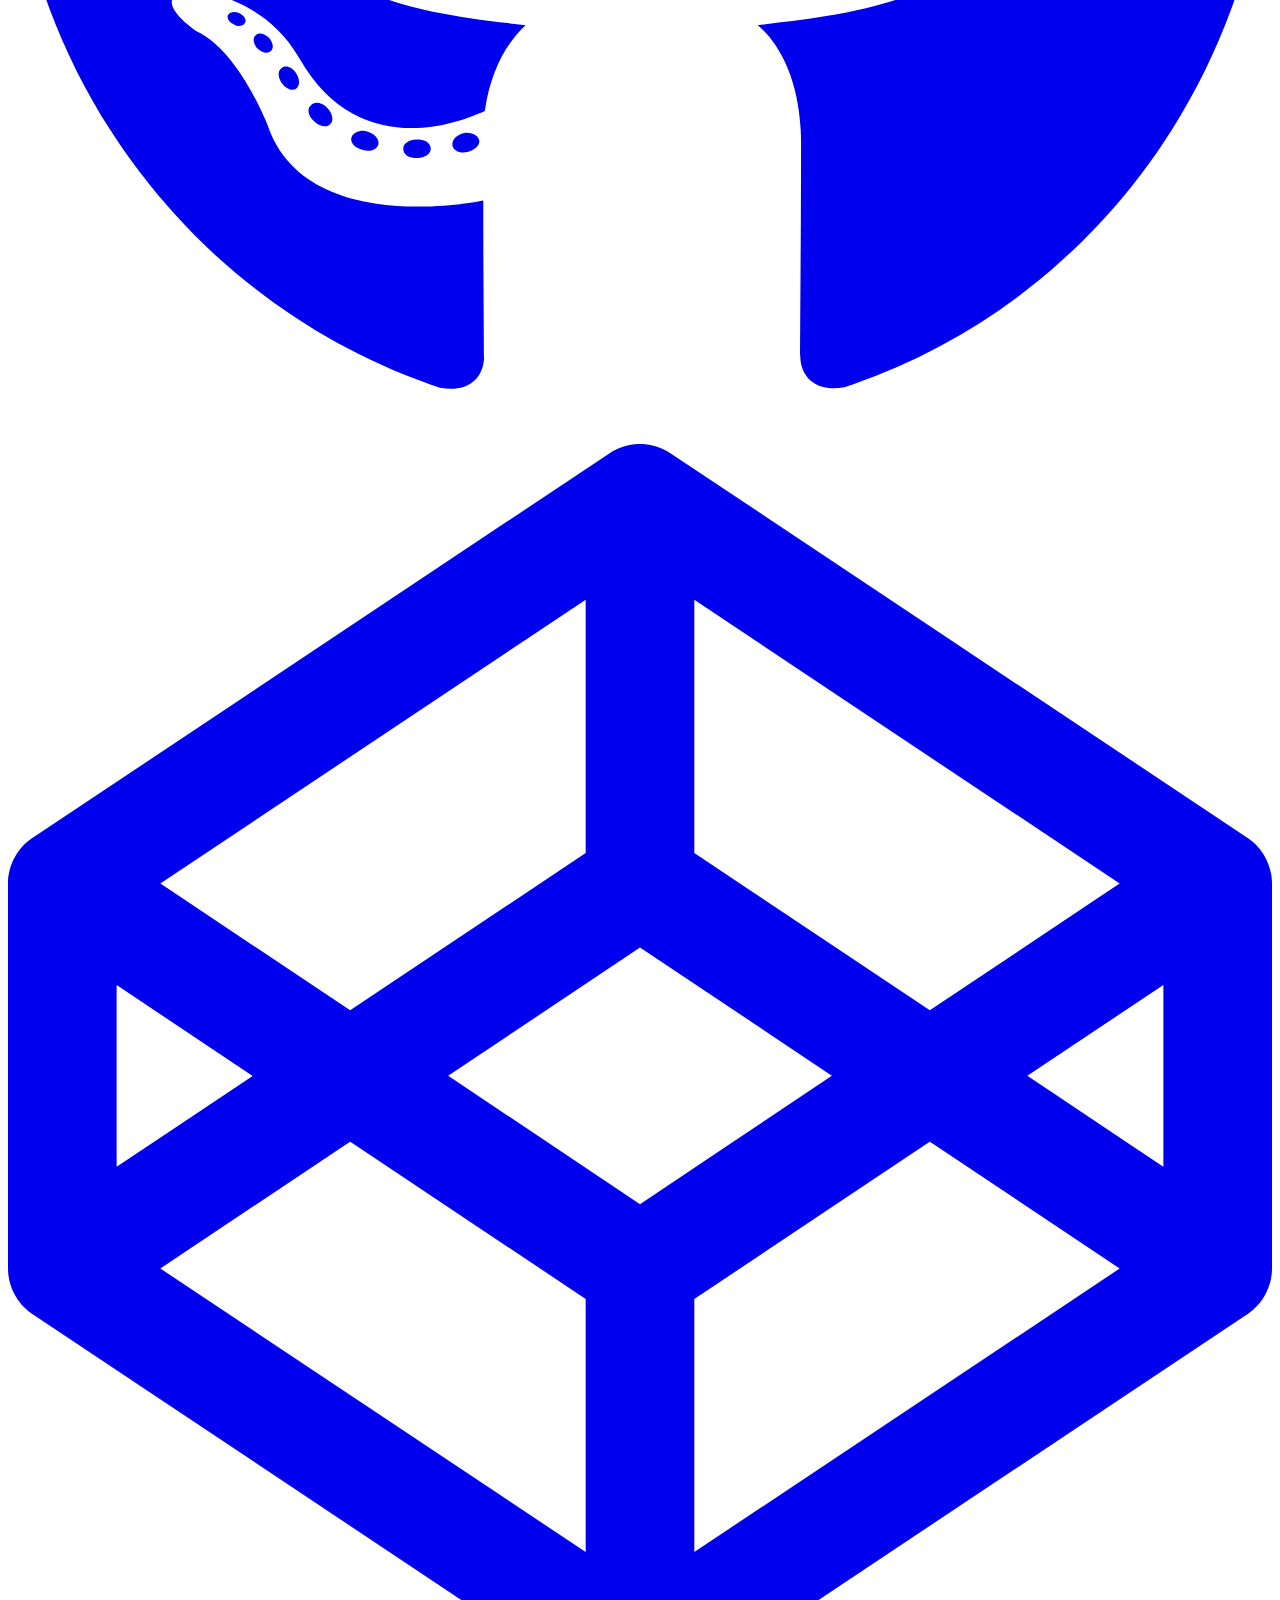
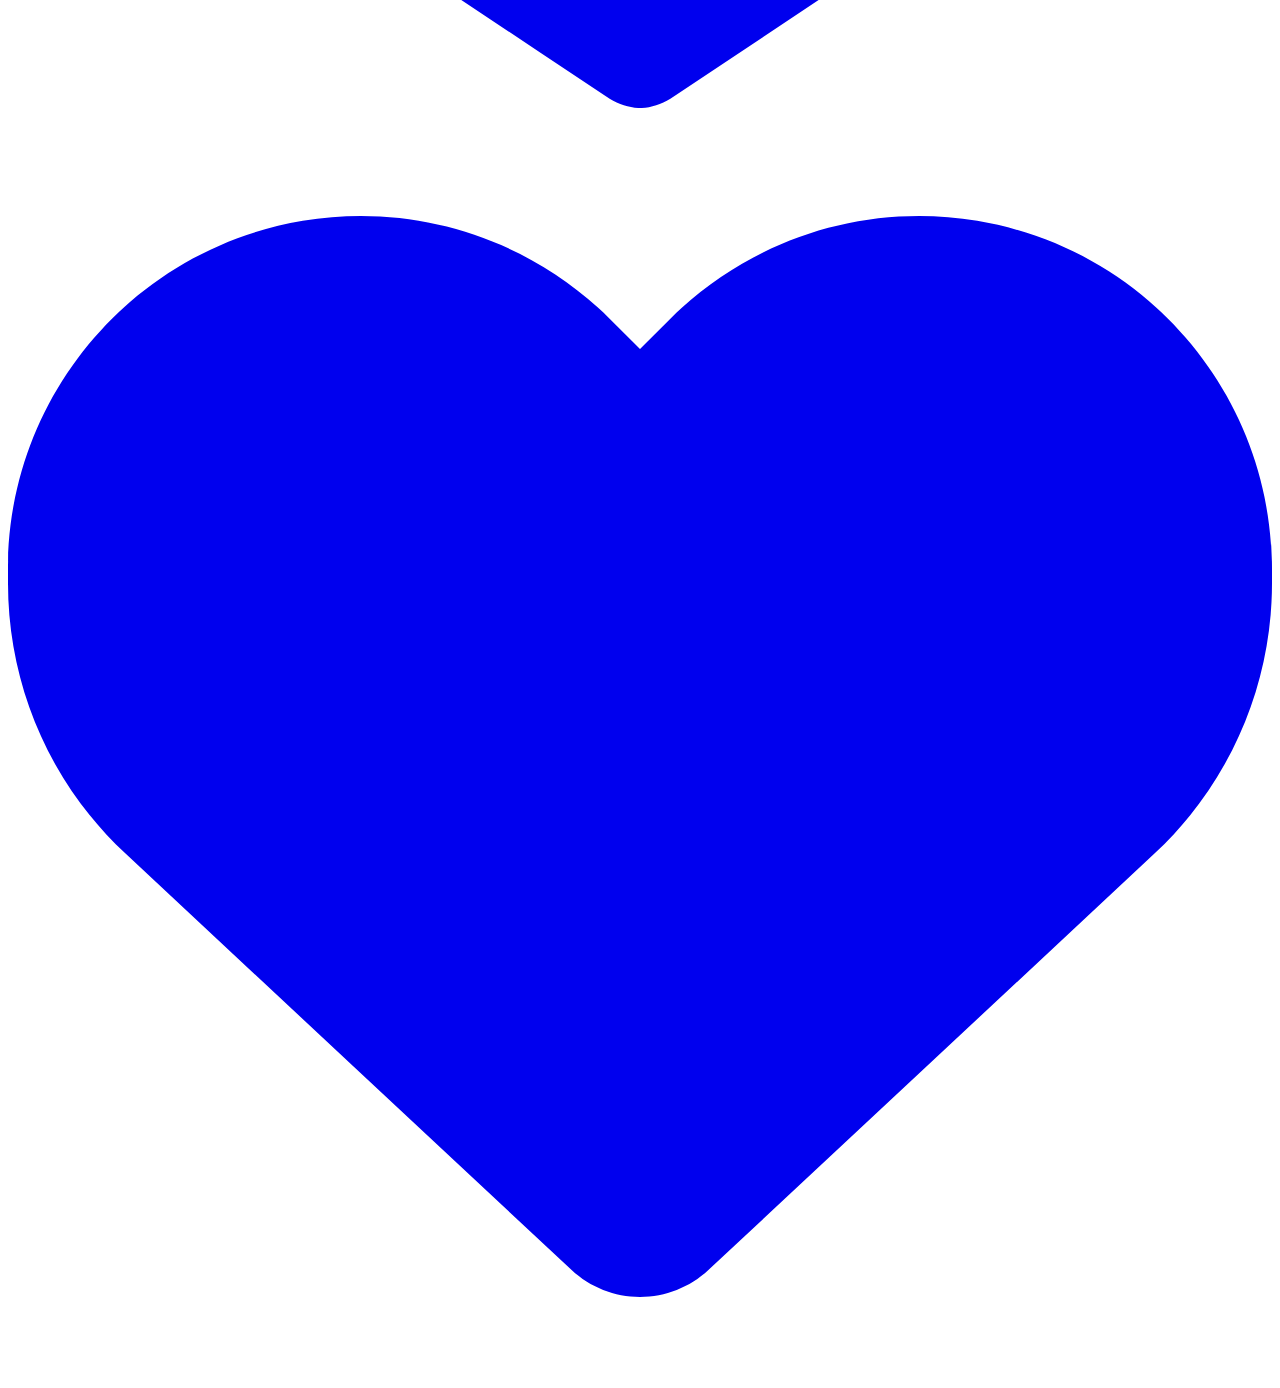
==== commit f33c7120: "Improve support section and links" ====
--- a/index.html
+++ b/index.html
@@ -24,125 +24,120 @@
     <link rel="apple-touch-icon" href="imgs/logo.svg">
     <link rel="stylesheet" href="dist/bundle.css">
     <script src="https://michaelsboost.com/TailwindCSSMod/tailwind-mod.min.js"></script>
-    
   </head>
   <body>
-    
-<div class="absolute inset-0 bg-black text-white transition-all">
-  <main class="absolute inset-0 py-16 overflow-auto">
-    <div class="grid place-items-center h-full p-4">
-      <article>
-        <figure>
-          <img width="504" height="627" loading="lazy" class="rounded-full w-32 object-cover m-auto" src="imgs/file-1.jpg" alt="Michael Schwartz">
-          
-        </figure>
-        <div class="p-4 container">
-          <h1 class="py-4 text-center m-auto uppercase font-extrabold text-xl sm:text-4xl md:text-5xl lg:text-6xl mb-8">💼 Finance Apps I Built 💼</h1>
-          <hr class="mt-4 mx-auto">
-          
-          <div class="text-center font-extralight text-xl">
-            <a href="https://michaelsboost.com/ChartDojo/" target="_blank" class="leading-normal border border-solid px-8 py-4 border-white w-full mt-4 hover:bg-white hover:text-black transition duration-150" type="button">📈 Chart Dojo — Gamified Technical Analysis Trainer 📈</a>
-            <a href="https://michaelsboost.com/CompoundCalculator/" target="_blank" class="leading-normal border border-solid px-8 py-4 border-white w-full mt-4 hover:bg-white hover:text-black transition duration-150" type="button">📈 Compound Calculator — Plan Your Trading Flips with Compound Growth 📈</a>
-            <a href="https://michaelsboost.com/FirstRent/" target="_blank" class="leading-normal border border-solid px-8 py-4 border-white w-full mt-4 hover:bg-white hover:text-black transition duration-150" type="button">🗝 FirstRent — Smart Questions for First-Time Renters</a>
-            <a href="https://michaelsboost.com/Market-Viewer/" target="_blank" class="leading-normal border border-solid px-8 py-4 border-white w-full mt-4 hover:bg-white hover:text-black transition duration-150" type="button">📊 Market Viewer — Charts, Indices, News &amp; Calendar</a>
-            <a href="https://michaelsboost.com/Crypto-Viewer/" target="_blank" class="leading-normal border border-solid px-8 py-4 border-white w-full mt-4 hover:bg-white hover:text-black transition duration-150" type="button">₿ Crypto Viewer — Charts, Coins, News &amp; Calendar</a>
-            <a href="https://michaelsboost.com/Moniyer/" target="_blank" class="leading-normal border border-solid px-8 py-4 border-white w-full mt-4 hover:bg-white hover:text-black transition duration-150" type="button">💰 Moniyer — Weekly Income Goal Calculator</a>
-            <a href="https://michaelsboost.com/PropForge/" target="_blank" class="leading-normal border border-solid px-8 py-4 border-white w-full mt-4 hover:bg-white hover:text-black transition duration-150" type="button">💹 PropForge - Prop Firm Trading Simulator 💹</a>
-            <a href="https://michaelsboost.com/AlgoArena/" target="_blank" class="leading-normal border border-solid px-8 py-4 border-white w-full mt-4 hover:bg-white hover:text-black transition duration-150" type="button">⚔️ AlgoArena — Strategy Showdown Simulator</a>
-            <a href="https://michaelsboost.com/TheTradingGame/" target="_blank" class="leading-normal border border-solid px-8 py-4 border-white w-full mt-4 hover:bg-white hover:text-black transition duration-150" type="button">🎮 The Trading Game — Binary Options Simulator</a>
-            <a href="https://michaelsboost.com/UpOrDown/" target="_blank" class="leading-normal border border-solid px-8 py-4 border-white w-full mt-4 hover:bg-white hover:text-black transition duration-150" type="button">💹 UpOrDown — Random Trading Game Simulator</a>
-            <a href="https://michaelsboost.com/freestock" target="_blank" class="leading-normal border border-solid px-8 py-4 border-white w-full mt-4 hover:bg-white hover:text-black transition duration-150" type="button">📈 Get Yourself A Free Stock 📈</a>
-            <a href="https://app.settlemate.io/invite/WU1MXYYNADG4" target="_blank" class="leading-normal border border-solid px-8 py-4 border-white w-full mt-4 hover:bg-white hover:text-black transition duration-150" type="button">🚀 Get Your Share of $10,000+</a>
-            <a href="https://pocket-friends.com/r/wfbvsltn4w" target="_blank" class="leading-normal border border-solid px-8 py-4 border-white w-full mt-4 hover:bg-white hover:text-black transition duration-150" type="button">💸 Get Up to $100 – Pocket Option Referral</a>
-          </div>
-          <h1 class="py-4 text-center m-auto uppercase font-extrabold text-xl sm:text-4xl md:text-5xl lg:text-6xl my-8">✨ Not Mine, But Gold ✨</h1>
-          <p class="text-center text-white/70 mb-6">These aren’t my creations, but they’ve earned a permanent spot in my toolkit.</p>
-          <hr class="mt-4 mx-auto">
-          
-          <div class="text-center font-extralight text-xl">
-            <a href="https://www.chime.com/" target="_blank" class="leading-normal border border-solid px-8 py-4 border-white w-full mt-4 hover:bg-white hover:text-black transition duration-150" type="button">💳 Chime — Modern Banking Without Fees</a>
-            <a href="https://www.experian.com/" target="_blank" class="leading-normal border border-solid px-8 py-4 border-white w-full mt-4 hover:bg-white hover:text-black transition duration-150" type="button">📊 Experian — Credit Reports &amp; Scores</a>
-            <a href="https://nerdwallet.com/" target="_blank" class="leading-normal border border-solid px-8 py-4 border-white w-full mt-4 hover:bg-white hover:text-black transition duration-150" type="button">🧠 NerdWallet — Smarter Money Decisions</a>
-            <a href="https://everydollar.com/" target="_blank" class="leading-normal border border-solid px-8 py-4 border-white w-full mt-4 hover:bg-white hover:text-black transition duration-150" type="button">📅 EveryDollar — Simple Budgeting Made Easy</a>
-            <a href="https://app.settlemate.io/invite/WU1MXYYNADG4" target="_blank" class="leading-normal border border-solid px-8 py-4 border-white w-full mt-4 hover:bg-white hover:text-black transition duration-150" type="button">🚀 Settlemate — Get Your Share of $10,000 in Rewards</a>
-          </div>
-          <h1 class="py-4 text-center m-auto uppercase font-extrabold text-xl sm:text-4xl md:text-5xl lg:text-6xl my-8">Stay in the Loop</h1>
-          <hr class="mb-4 mx-auto">
-          
-          <form action="https://app.gumroad.com/follow_from_embed_form" method="post" class="pb-8 w-full text-center m-auto flex justify-center" id="gumroad-follow-form-embed">
-            <input type="hidden" name="seller_id" value="6588415988250">
-            
-            <div class="w-full flex flex-col md:flex-row gap-4 md:gap-0">
-              <input id="gumroad-follow-form-embed-input" class="bg-transparent w-full md:w-3/4 p-4 text-base leading-normal border border-solid border-white" type="email" placeholder="Your email address" name="email" value="">
+    <div class="absolute inset-0 bg-black text-white transition-all">
+      <main class="absolute inset-0 py-16 overflow-auto">
+        <div class="grid place-items-center h-full p-4">
+          <article>
+            <figure>
+              <img width="504" height="627" loading="lazy" class="rounded-full w-32 object-cover m-auto" src="imgs/file-1.jpg" alt="Michael Schwartz">
+            </figure>
+            <div class="p-4 container">
+              <h1 class="py-4 text-center m-auto uppercase font-extrabold text-xl sm:text-4xl md:text-5xl lg:text-6xl mb-8">💼 Finance Apps I Built 💼</h1>
+              <hr class="mt-4 mx-auto">
               
-              <button id="gumroad-follow-form-embed-button" class="leading-normal border md:border-l-0 border-solid px-8 py-4 md:-ml-1 border-white w-full md:w-1/4 hover:bg-white hover:text-black transition duration-150" type="submit">Follow</button>
+              <div class="text-center font-extralight text-xl">
+                <a href="https://michaelsboost.com/ChartDojo/" target="_blank" class="leading-normal border border-solid px-8 py-4 border-white w-full mt-4 hover:bg-white hover:text-black transition duration-150" type="button">📈 Chart Dojo — Gamified Technical Analysis Trainer 📈</a>
+                <a href="https://michaelsboost.com/CompoundCalculator/" target="_blank" class="leading-normal border border-solid px-8 py-4 border-white w-full mt-4 hover:bg-white hover:text-black transition duration-150" type="button">📈 Compound Calculator — Plan Your Trading Flips with Compound Growth 📈</a>
+                <a href="https://michaelsboost.com/FirstRent/" target="_blank" class="leading-normal border border-solid px-8 py-4 border-white w-full mt-4 hover:bg-white hover:text-black transition duration-150" type="button">🗝 FirstRent — Smart Questions for First-Time Renters</a>
+                <a href="https://michaelsboost.com/Market-Viewer/" target="_blank" class="leading-normal border border-solid px-8 py-4 border-white w-full mt-4 hover:bg-white hover:text-black transition duration-150" type="button">📊 Market Viewer — Charts, Indices, News &amp; Calendar</a>
+                <a href="https://michaelsboost.com/Crypto-Viewer/" target="_blank" class="leading-normal border border-solid px-8 py-4 border-white w-full mt-4 hover:bg-white hover:text-black transition duration-150" type="button">₿ Crypto Viewer — Charts, Coins, News &amp; Calendar</a>
+                <a href="https://michaelsboost.com/Moniyer/" target="_blank" class="leading-normal border border-solid px-8 py-4 border-white w-full mt-4 hover:bg-white hover:text-black transition duration-150" type="button">💰 Moniyer — Weekly Income Goal Calculator</a>
+                <a href="https://michaelsboost.com/PropForge/" target="_blank" class="leading-normal border border-solid px-8 py-4 border-white w-full mt-4 hover:bg-white hover:text-black transition duration-150" type="button">💹 PropForge - Prop Firm Trading Simulator 💹</a>
+                <a href="https://michaelsboost.com/AlgoArena/" target="_blank" class="leading-normal border border-solid px-8 py-4 border-white w-full mt-4 hover:bg-white hover:text-black transition duration-150" type="button">⚔️ AlgoArena — Strategy Showdown Simulator</a>
+                <a href="https://michaelsboost.com/TheTradingGame/" target="_blank" class="leading-normal border border-solid px-8 py-4 border-white w-full mt-4 hover:bg-white hover:text-black transition duration-150" type="button">🎮 The Trading Game — Binary Options Simulator</a>
+                <a href="https://michaelsboost.com/UpOrDown/" target="_blank" class="leading-normal border border-solid px-8 py-4 border-white w-full mt-4 hover:bg-white hover:text-black transition duration-150" type="button">💹 UpOrDown — Random Trading Game Simulator</a>
+                <a href="https://michaelsboost.com/5050/" target="_blank" class="leading-normal border border-solid px-8 py-4 border-white w-full mt-4 hover:bg-white hover:text-black transition duration-150" type="button">🧪 50/50 Experiment — Randomness & Probability Simulator 🧪</a>
+                <a href="https://michaelsboost.com/freestock" target="_blank" class="leading-normal border border-solid px-8 py-4 border-white w-full mt-4 hover:bg-white hover:text-black transition duration-150" type="button">📈 Get Yourself A Free Stock 📈</a>
+                <a href="https://app.settlemate.io/invite/WU1MXYYNADG4" target="_blank" class="leading-normal border border-solid px-8 py-4 border-white w-full mt-4 hover:bg-white hover:text-black transition duration-150" type="button">🚀 Get Your Share of $10,000+</a>
+                <a href="https://pocket-friends.com/r/wfbvsltn4w" target="_blank" class="leading-normal border border-solid px-8 py-4 border-white w-full mt-4 hover:bg-white hover:text-black transition duration-150" type="button">💸 Get Up to $100 – Pocket Option Referral</a>
+              </div>
+              <h1 class="py-4 text-center m-auto uppercase font-extrabold text-xl sm:text-4xl md:text-5xl lg:text-6xl my-8">✨ Not Mine, But Gold ✨</h1>
+              <p class="text-center text-white/70 mb-6">These aren’t my creations, but they’ve earned a permanent spot in my toolkit.</p>
+              <hr class="mt-4 mx-auto">
+              
+              <div class="text-center font-extralight text-xl">
+                <a href="https://www.chime.com/" target="_blank" class="leading-normal border border-solid px-8 py-4 border-white w-full mt-4 hover:bg-white hover:text-black transition duration-150" type="button">💳 Chime — Modern Banking Without Fees</a>
+                <a href="https://www.experian.com/" target="_blank" class="leading-normal border border-solid px-8 py-4 border-white w-full mt-4 hover:bg-white hover:text-black transition duration-150" type="button">📊 Experian — Credit Reports &amp; Scores</a>
+                <a href="https://nerdwallet.com/" target="_blank" class="leading-normal border border-solid px-8 py-4 border-white w-full mt-4 hover:bg-white hover:text-black transition duration-150" type="button">🧠 NerdWallet — Smarter Money Decisions</a>
+                <a href="https://everydollar.com/" target="_blank" class="leading-normal border border-solid px-8 py-4 border-white w-full mt-4 hover:bg-white hover:text-black transition duration-150" type="button">📅 EveryDollar — Simple Budgeting Made Easy</a>
+                <a href="https://app.settlemate.io/invite/WU1MXYYNADG4" target="_blank" class="leading-normal border border-solid px-8 py-4 border-white w-full mt-4 hover:bg-white hover:text-black transition duration-150" type="button">🚀 Settlemate — Get Your Share of $10,000 in Rewards</a>
+              </div>
+              <h1 class="py-4 text-center m-auto uppercase font-extrabold text-xl sm:text-4xl md:text-5xl lg:text-6xl my-8">Stay in the Loop</h1>
+              <hr class="mb-4 mx-auto">
+              
+              <form action="https://app.gumroad.com/follow_from_embed_form" method="post" class="pb-8 w-full text-center m-auto flex justify-center" id="gumroad-follow-form-embed">
+                <input type="hidden" name="seller_id" value="6588415988250">
+                
+                <div class="w-full flex flex-col md:flex-row gap-4 md:gap-0">
+                  <input id="gumroad-follow-form-embed-input" class="bg-transparent w-full md:w-3/4 p-4 text-base leading-normal border border-solid border-white" type="email" placeholder="Your email address" name="email" value="">
+                  
+                  <button id="gumroad-follow-form-embed-button" class="leading-normal border md:border-l-0 border-solid px-8 py-4 md:-ml-1 border-white w-full md:w-1/4 hover:bg-white hover:text-black transition duration-150" type="submit">Follow</button>
+                </div>
+              </form>
+              <div class="mx-auto my-8 w-full grid grid-cols-4 md:grid-cols-8 place-items-center gap-4 p-4">
+                <a aria-label="tiktok" href="https://www.tiktok.com/@michaelsboost" target="_blank">
+                  <svg class="h-6 md:h-12" xmlns="http://www.w3.org/2000/svg" viewBox="0 0 448 512">
+                    <path fill="currentColor" d="M448 209.9a210.1 210.1 0 0 1 -122.8-39.3V349.4A162.6 162.6 0 1 1 185 188.3V278.2a74.6 74.6 0 1 0 52.2 71.2V0l88 0a121.2 121.2 0 0 0 1.9 22.2h0A122.2 122.2 0 0 0 381 102.4a121.4 121.4 0 0 0 67 20.1z">
+                    </path>
+                  </svg>
+                </a>
+                <a aria-label="youtube" href="https://www.youtube.com/@michaelsboost" target="_blank">
+                  <svg class="h-6 md:h-12" xmlns="http://www.w3.org/2000/svg" viewBox="0 0 24 24">
+                    <g fill="none" stroke="currentColor" stroke-linecap="round" stroke-linejoin="round" stroke-width="1.5" color="currentColor">
+                      <path d="M12 20.5c1.81 0 3.545-.179 5.153-.507c2.01-.41 3.014-.614 3.93-1.792c.917-1.179.917-2.532.917-5.238v-1.926c0-2.706 0-4.06-.917-5.238c-.916-1.178-1.92-1.383-3.93-1.792A26 26 0 0 0 12 3.5c-1.81 0-3.545.179-5.153.507c-2.01.41-3.014.614-3.93 1.792C2 6.978 2 8.331 2 11.037v1.926c0 2.706 0 4.06.917 5.238c.916 1.178 1.92 1.383 3.93 1.792c1.608.328 3.343.507 5.153.507">
+                      </path>
+                      <path d="M15.962 12.313c-.148.606-.938 1.04-2.517 1.911c-1.718.947-2.577 1.42-3.272 1.237a1.7 1.7 0 0 1-.635-.317C9 14.709 9 13.806 9 12s0-2.709.538-3.144c.182-.147.4-.256.635-.317c.695-.183 1.554.29 3.272 1.237c1.58.87 2.369 1.305 2.517 1.911c.05.206.05.42 0 .626">
+                      </path>
+                    </g>
+                  </svg>
+                </a>
+                <a aria-label="twitter" href="https://twitter.com/michaelsboost" target="_blank">
+                  <svg class="h-6 md:h-12" xmlns="http://www.w3.org/2000/svg" viewBox="0 0 512 512">
+                    <path fill="currentColor" d="M389.2 48h70.6L305.6 224.2 487 464H345L233.7 318.6 106.5 464H35.8L200.7 275.5 26.8 48H172.4L272.9 180.9 389.2 48zM364.4 421.8h39.1L151.1 88h-42L364.4 421.8z">
+                    </path>
+                  </svg>
+                </a>
+                <a aria-label="linkedin" href="https://www.linkedin.com/in/michaelsboost" target="_blank">
+                  <svg class="h-6 md:h-12 text-[#0967c2]" xmlns="http://www.w3.org/2000/svg" viewBox="0 0 448 512">
+                    <path fill="currentColor" d="M100.3 448H7.4V148.9h92.9zM53.8 108.1C24.1 108.1 0 83.5 0 53.8a53.8 53.8 0 0 1 107.6 0c0 29.7-24.1 54.3-53.8 54.3zM447.9 448h-92.7V302.4c0-34.7-.7-79.2-48.3-79.2-48.3 0-55.7 37.7-55.7 76.7V448h-92.8V148.9h89.1v40.8h1.3c12.4-23.5 42.7-48.3 87.9-48.3 94 0 111.3 61.9 111.3 142.3V448z">
+                    </path>
+                  </svg>
+                </a>
+                <a aria-label="dribbble" href="https://dribbble.com/michaelsboost" target="_blank">
+                  <svg class="h-6 md:h-12 text-[#eb117d]" xmlns="http://www.w3.org/2000/svg" viewBox="0 0 512 512">
+                    <path fill="currentColor" d="M256 8C119.3 8 8 119.3 8 256s111.3 248 248 248 248-111.3 248-248S392.7 8 256 8zm164 114.4c29.5 36 47.4 82 47.8 132-7-1.5-77-15.7-147.5-6.8-5.8-14-11.2-26.4-18.6-41.6 78.3-32 113.8-77.5 118.3-83.5zM396.4 97.9c-3.8 5.4-35.7 48.3-111 76.5-34.7-63.8-73.2-116.2-79-124 67.2-16.2 138 1.3 190.1 47.5zm-230.5-33.3c5.6 7.7 43.4 60.1 78.5 122.5-99.1 26.3-186.4 25.9-195.8 25.8C62.4 147.2 106.7 92.6 165.9 64.6zM44.2 256.3c0-2.2 0-4.3 .1-6.5 9.3 .2 111.9 1.5 217.7-30.1 6.1 11.9 11.9 23.9 17.2 35.9-76.6 21.6-146.2 83.5-180.5 142.3C64.8 360.4 44.2 310.7 44.2 256.3zm81.8 167.1c22.1-45.2 82.2-103.6 167.6-132.8 29.7 77.3 42 142.1 45.2 160.6-68.1 29-150 21.1-212.8-27.9zm248.4 8.5c-2.2-12.9-13.4-74.9-41.2-151 66.4-10.6 124.7 6.8 131.9 9.1-9.4 58.9-43.3 109.8-90.8 142z">
+                    </path>
+                  </svg>
+                </a>
+                <a aria-label="github" href="https://github.com/michaelsboost" target="_blank">
+                  <svg class="h-6 md:h-12" xmlns="http://www.w3.org/2000/svg" viewBox="0 0 496 512">
+                    <path fill="currentColor" d="M165.9 397.4c0 2-2.3 3.6-5.2 3.6-3.3 .3-5.6-1.3-5.6-3.6 0-2 2.3-3.6 5.2-3.6 3-.3 5.6 1.3 5.6 3.6zm-31.1-4.5c-.7 2 1.3 4.3 4.3 4.9 2.6 1 5.6 0 6.2-2s-1.3-4.3-4.3-5.2c-2.6-.7-5.5 .3-6.2 2.3zm44.2-1.7c-2.9 .7-4.9 2.6-4.6 4.9 .3 2 2.9 3.3 5.9 2.6 2.9-.7 4.9-2.6 4.6-4.6-.3-1.9-3-3.2-5.9-2.9zM244.8 8C106.1 8 0 113.3 0 252c0 110.9 69.8 205.8 169.5 239.2 12.8 2.3 17.3-5.6 17.3-12.1 0-6.2-.3-40.4-.3-61.4 0 0-70 15-84.7-29.8 0 0-11.4-29.1-27.8-36.6 0 0-22.9-15.7 1.6-15.4 0 0 24.9 2 38.6 25.8 21.9 38.6 58.6 27.5 72.9 20.9 2.3-16 8.8-27.1 16-33.7-55.9-6.2-112.3-14.3-112.3-110.5 0-27.5 7.6-41.3 23.6-58.9-2.6-6.5-11.1-33.3 2.6-67.9 20.9-6.5 69 27 69 27 20-5.6 41.5-8.5 62.8-8.5s42.8 2.9 62.8 8.5c0 0 48.1-33.6 69-27 13.7 34.7 5.2 61.4 2.6 67.9 16 17.7 25.8 31.5 25.8 58.9 0 96.5-58.9 104.2-114.8 110.5 9.2 7.9 17 22.9 17 46.4 0 33.7-.3 75.4-.3 83.6 0 6.5 4.6 14.4 17.3 12.1C428.2 457.8 496 362.9 496 252 496 113.3 383.5 8 244.8 8zM97.2 352.9c-1.3 1-1 3.3 .7 5.2 1.6 1.6 3.9 2.3 5.2 1 1.3-1 1-3.3-.7-5.2-1.6-1.6-3.9-2.3-5.2-1zm-10.8-8.1c-.7 1.3 .3 2.9 2.3 3.9 1.6 1 3.6 .7 4.3-.7 .7-1.3-.3-2.9-2.3-3.9-2-.6-3.6-.3-4.3 .7zm32.4 35.6c-1.6 1.3-1 4.3 1.3 6.2 2.3 2.3 5.2 2.6 6.5 1 1.3-1.3 .7-4.3-1.3-6.2-2.2-2.3-5.2-2.6-6.5-1zm-11.4-14.7c-1.6 1-1.6 3.6 0 5.9 1.6 2.3 4.3 3.3 5.6 2.3 1.6-1.3 1.6-3.9 0-6.2-1.4-2.3-4-3.3-5.6-2z">
+                    </path>
+                  </svg>
+                </a>
+                <a aria-label="codepen" href="https://codepen.io/michaelsboost" target="_blank">
+                  <svg class="h-6 md:h-12" xmlns="http://www.w3.org/2000/svg" viewBox="0 0 512 512">
+                    <path fill="currentColor" d="M502.3 159.7l-234-156c-8-4.9-16.5-5-24.6 0l-234 156C3.7 163.7 0 170.8 0 178v156c0 7.1 3.7 14.3 9.7 18.3l234 156c8 4.9 16.5 5 24.6 0l234-156c6-4 9.7-11.1 9.7-18.3V178c0-7.1-3.7-14.3-9.7-18.3zM278 63.1l172.3 114.9-76.9 51.4L278 165.7V63.1zm-44 0v102.6l-95.4 63.7-76.9-51.4L234 63.1zM44 219.1l55.1 36.9L44 292.8v-73.7zm190 229.7L61.7 334l76.9-51.4L234 346.3v102.6zm22-140.9l-77.7-52 77.7-52 77.7 52-77.7 52zm22 140.9V346.3l95.4-63.7 76.9 51.4L278 448.8zm190-156l-55.1-36.9L468 219.1v73.7z">
+                    </path>
+                  </svg>
+                </a>
+                <a aria-label="donate" href="https://michaelsboost.com/donate" target="_blank">
+                  <svg class="h-6 md:h-12 text-red-400" xmlns="http://www.w3.org/2000/svg" viewBox="0 0 512 512">
+                    <path fill="currentColor" d="M47.6 300.4L228.3 469.1c7.5 7 17.4 10.9 27.7 10.9s20.2-3.9 27.7-10.9L464.4 300.4c30.4-28.3 47.6-68 47.6-109.5v-5.8c0-69.9-50.5-129.5-119.4-141C347 36.5 300.6 51.4 268 84L256 96 244 84c-32.6-32.6-79-47.5-124.6-39.9C50.5 55.6 0 115.2 0 185.1v5.8c0 41.5 17.2 81.2 47.6 109.5z">
+                    </path>
+                  </svg>
+                </a>
+              </div>
             </div>
-          </form>
-          <div class="mx-auto my-8 w-full grid grid-cols-4 md:grid-cols-8 place-items-center gap-4 p-4">
-            <a aria-label="tiktok" href="https://www.tiktok.com/@michaelsboost" target="_blank">
-              <svg class="h-6 md:h-12" xmlns="http://www.w3.org/2000/svg" viewBox="0 0 448 512">
-                <path fill="currentColor" d="M448 209.9a210.1 210.1 0 0 1 -122.8-39.3V349.4A162.6 162.6 0 1 1 185 188.3V278.2a74.6 74.6 0 1 0 52.2 71.2V0l88 0a121.2 121.2 0 0 0 1.9 22.2h0A122.2 122.2 0 0 0 381 102.4a121.4 121.4 0 0 0 67 20.1z">
-                </path>
-              </svg>
-            </a>
-            <a aria-label="youtube" href="https://www.youtube.com/@michaelsboost" target="_blank">
-              <svg class="h-6 md:h-12" xmlns="http://www.w3.org/2000/svg" viewBox="0 0 24 24">
-                <g fill="none" stroke="currentColor" stroke-linecap="round" stroke-linejoin="round" stroke-width="1.5" color="currentColor">
-                  <path d="M12 20.5c1.81 0 3.545-.179 5.153-.507c2.01-.41 3.014-.614 3.93-1.792c.917-1.179.917-2.532.917-5.238v-1.926c0-2.706 0-4.06-.917-5.238c-.916-1.178-1.92-1.383-3.93-1.792A26 26 0 0 0 12 3.5c-1.81 0-3.545.179-5.153.507c-2.01.41-3.014.614-3.93 1.792C2 6.978 2 8.331 2 11.037v1.926c0 2.706 0 4.06.917 5.238c.916 1.178 1.92 1.383 3.93 1.792c1.608.328 3.343.507 5.153.507">
-                  </path>
-                  <path d="M15.962 12.313c-.148.606-.938 1.04-2.517 1.911c-1.718.947-2.577 1.42-3.272 1.237a1.7 1.7 0 0 1-.635-.317C9 14.709 9 13.806 9 12s0-2.709.538-3.144c.182-.147.4-.256.635-.317c.695-.183 1.554.29 3.272 1.237c1.58.87 2.369 1.305 2.517 1.911c.05.206.05.42 0 .626">
-                  </path>
-                </g>
-              </svg>
-            </a>
-            <a aria-label="twitter" href="https://twitter.com/michaelsboost" target="_blank">
-              <svg class="h-6 md:h-12" xmlns="http://www.w3.org/2000/svg" viewBox="0 0 512 512">
-                <path fill="currentColor" d="M389.2 48h70.6L305.6 224.2 487 464H345L233.7 318.6 106.5 464H35.8L200.7 275.5 26.8 48H172.4L272.9 180.9 389.2 48zM364.4 421.8h39.1L151.1 88h-42L364.4 421.8z">
-                </path>
-              </svg>
-            </a>
-            <a aria-label="linkedin" href="https://www.linkedin.com/in/michaelsboost" target="_blank">
-              <svg class="h-6 md:h-12 text-[#0967c2]" xmlns="http://www.w3.org/2000/svg" viewBox="0 0 448 512">
-                <path fill="currentColor" d="M100.3 448H7.4V148.9h92.9zM53.8 108.1C24.1 108.1 0 83.5 0 53.8a53.8 53.8 0 0 1 107.6 0c0 29.7-24.1 54.3-53.8 54.3zM447.9 448h-92.7V302.4c0-34.7-.7-79.2-48.3-79.2-48.3 0-55.7 37.7-55.7 76.7V448h-92.8V148.9h89.1v40.8h1.3c12.4-23.5 42.7-48.3 87.9-48.3 94 0 111.3 61.9 111.3 142.3V448z">
-                </path>
-              </svg>
-            </a>
-            <a aria-label="dribbble" href="https://dribbble.com/michaelsboost" target="_blank">
-              <svg class="h-6 md:h-12 text-[#eb117d]" xmlns="http://www.w3.org/2000/svg" viewBox="0 0 512 512">
-                <path fill="currentColor" d="M256 8C119.3 8 8 119.3 8 256s111.3 248 248 248 248-111.3 248-248S392.7 8 256 8zm164 114.4c29.5 36 47.4 82 47.8 132-7-1.5-77-15.7-147.5-6.8-5.8-14-11.2-26.4-18.6-41.6 78.3-32 113.8-77.5 118.3-83.5zM396.4 97.9c-3.8 5.4-35.7 48.3-111 76.5-34.7-63.8-73.2-116.2-79-124 67.2-16.2 138 1.3 190.1 47.5zm-230.5-33.3c5.6 7.7 43.4 60.1 78.5 122.5-99.1 26.3-186.4 25.9-195.8 25.8C62.4 147.2 106.7 92.6 165.9 64.6zM44.2 256.3c0-2.2 0-4.3 .1-6.5 9.3 .2 111.9 1.5 217.7-30.1 6.1 11.9 11.9 23.9 17.2 35.9-76.6 21.6-146.2 83.5-180.5 142.3C64.8 360.4 44.2 310.7 44.2 256.3zm81.8 167.1c22.1-45.2 82.2-103.6 167.6-132.8 29.7 77.3 42 142.1 45.2 160.6-68.1 29-150 21.1-212.8-27.9zm248.4 8.5c-2.2-12.9-13.4-74.9-41.2-151 66.4-10.6 124.7 6.8 131.9 9.1-9.4 58.9-43.3 109.8-90.8 142z">
-                </path>
-              </svg>
-            </a>
-            <a aria-label="github" href="https://github.com/michaelsboost" target="_blank">
-              <svg class="h-6 md:h-12" xmlns="http://www.w3.org/2000/svg" viewBox="0 0 496 512">
-                <path fill="currentColor" d="M165.9 397.4c0 2-2.3 3.6-5.2 3.6-3.3 .3-5.6-1.3-5.6-3.6 0-2 2.3-3.6 5.2-3.6 3-.3 5.6 1.3 5.6 3.6zm-31.1-4.5c-.7 2 1.3 4.3 4.3 4.9 2.6 1 5.6 0 6.2-2s-1.3-4.3-4.3-5.2c-2.6-.7-5.5 .3-6.2 2.3zm44.2-1.7c-2.9 .7-4.9 2.6-4.6 4.9 .3 2 2.9 3.3 5.9 2.6 2.9-.7 4.9-2.6 4.6-4.6-.3-1.9-3-3.2-5.9-2.9zM244.8 8C106.1 8 0 113.3 0 252c0 110.9 69.8 205.8 169.5 239.2 12.8 2.3 17.3-5.6 17.3-12.1 0-6.2-.3-40.4-.3-61.4 0 0-70 15-84.7-29.8 0 0-11.4-29.1-27.8-36.6 0 0-22.9-15.7 1.6-15.4 0 0 24.9 2 38.6 25.8 21.9 38.6 58.6 27.5 72.9 20.9 2.3-16 8.8-27.1 16-33.7-55.9-6.2-112.3-14.3-112.3-110.5 0-27.5 7.6-41.3 23.6-58.9-2.6-6.5-11.1-33.3 2.6-67.9 20.9-6.5 69 27 69 27 20-5.6 41.5-8.5 62.8-8.5s42.8 2.9 62.8 8.5c0 0 48.1-33.6 69-27 13.7 34.7 5.2 61.4 2.6 67.9 16 17.7 25.8 31.5 25.8 58.9 0 96.5-58.9 104.2-114.8 110.5 9.2 7.9 17 22.9 17 46.4 0 33.7-.3 75.4-.3 83.6 0 6.5 4.6 14.4 17.3 12.1C428.2 457.8 496 362.9 496 252 496 113.3 383.5 8 244.8 8zM97.2 352.9c-1.3 1-1 3.3 .7 5.2 1.6 1.6 3.9 2.3 5.2 1 1.3-1 1-3.3-.7-5.2-1.6-1.6-3.9-2.3-5.2-1zm-10.8-8.1c-.7 1.3 .3 2.9 2.3 3.9 1.6 1 3.6 .7 4.3-.7 .7-1.3-.3-2.9-2.3-3.9-2-.6-3.6-.3-4.3 .7zm32.4 35.6c-1.6 1.3-1 4.3 1.3 6.2 2.3 2.3 5.2 2.6 6.5 1 1.3-1.3 .7-4.3-1.3-6.2-2.2-2.3-5.2-2.6-6.5-1zm-11.4-14.7c-1.6 1-1.6 3.6 0 5.9 1.6 2.3 4.3 3.3 5.6 2.3 1.6-1.3 1.6-3.9 0-6.2-1.4-2.3-4-3.3-5.6-2z">
-                </path>
-              </svg>
-            </a>
-            <a aria-label="codepen" href="https://codepen.io/michaelsboost" target="_blank">
-              <svg class="h-6 md:h-12" xmlns="http://www.w3.org/2000/svg" viewBox="0 0 512 512">
-                <path fill="currentColor" d="M502.3 159.7l-234-156c-8-4.9-16.5-5-24.6 0l-234 156C3.7 163.7 0 170.8 0 178v156c0 7.1 3.7 14.3 9.7 18.3l234 156c8 4.9 16.5 5 24.6 0l234-156c6-4 9.7-11.1 9.7-18.3V178c0-7.1-3.7-14.3-9.7-18.3zM278 63.1l172.3 114.9-76.9 51.4L278 165.7V63.1zm-44 0v102.6l-95.4 63.7-76.9-51.4L234 63.1zM44 219.1l55.1 36.9L44 292.8v-73.7zm190 229.7L61.7 334l76.9-51.4L234 346.3v102.6zm22-140.9l-77.7-52 77.7-52 77.7 52-77.7 52zm22 140.9V346.3l95.4-63.7 76.9 51.4L278 448.8zm190-156l-55.1-36.9L468 219.1v73.7z">
-                </path>
-              </svg>
-            </a>
-            <a aria-label="donate" href="https://michaelsboost.com/donate" target="_blank">
-              <svg class="h-6 md:h-12 text-red-400" xmlns="http://www.w3.org/2000/svg" viewBox="0 0 512 512">
-                <path fill="currentColor" d="M47.6 300.4L228.3 469.1c7.5 7 17.4 10.9 27.7 10.9s20.2-3.9 27.7-10.9L464.4 300.4c30.4-28.3 47.6-68 47.6-109.5v-5.8c0-69.9-50.5-129.5-119.4-141C347 36.5 300.6 51.4 268 84L256 96 244 84c-32.6-32.6-79-47.5-124.6-39.9C50.5 55.6 0 115.2 0 185.1v5.8c0 41.5 17.2 81.2 47.6 109.5z">
-                </path>
-              </svg>
-            </a>
-          </div>
+            <div class="text-center p-4 mb-16">
+              <span x-text="'Copyright © 2023-' + new Date().getFullYear() + ' michaelsboost.com, All Rights Reserved'">
+              </span>
+            </div>
+          </article>
         </div>
-        <div class="text-center p-4 mb-16">
-          <span x-text="'Copyright © 2023-' + new Date().getFullYear() + ' michaelsboost.com, All Rights Reserved'">
-          </span>
-        </div>
-      </article>
+      </main>
     </div>
-  </main>
-</div>
-
-
-
   </body>
 </html>
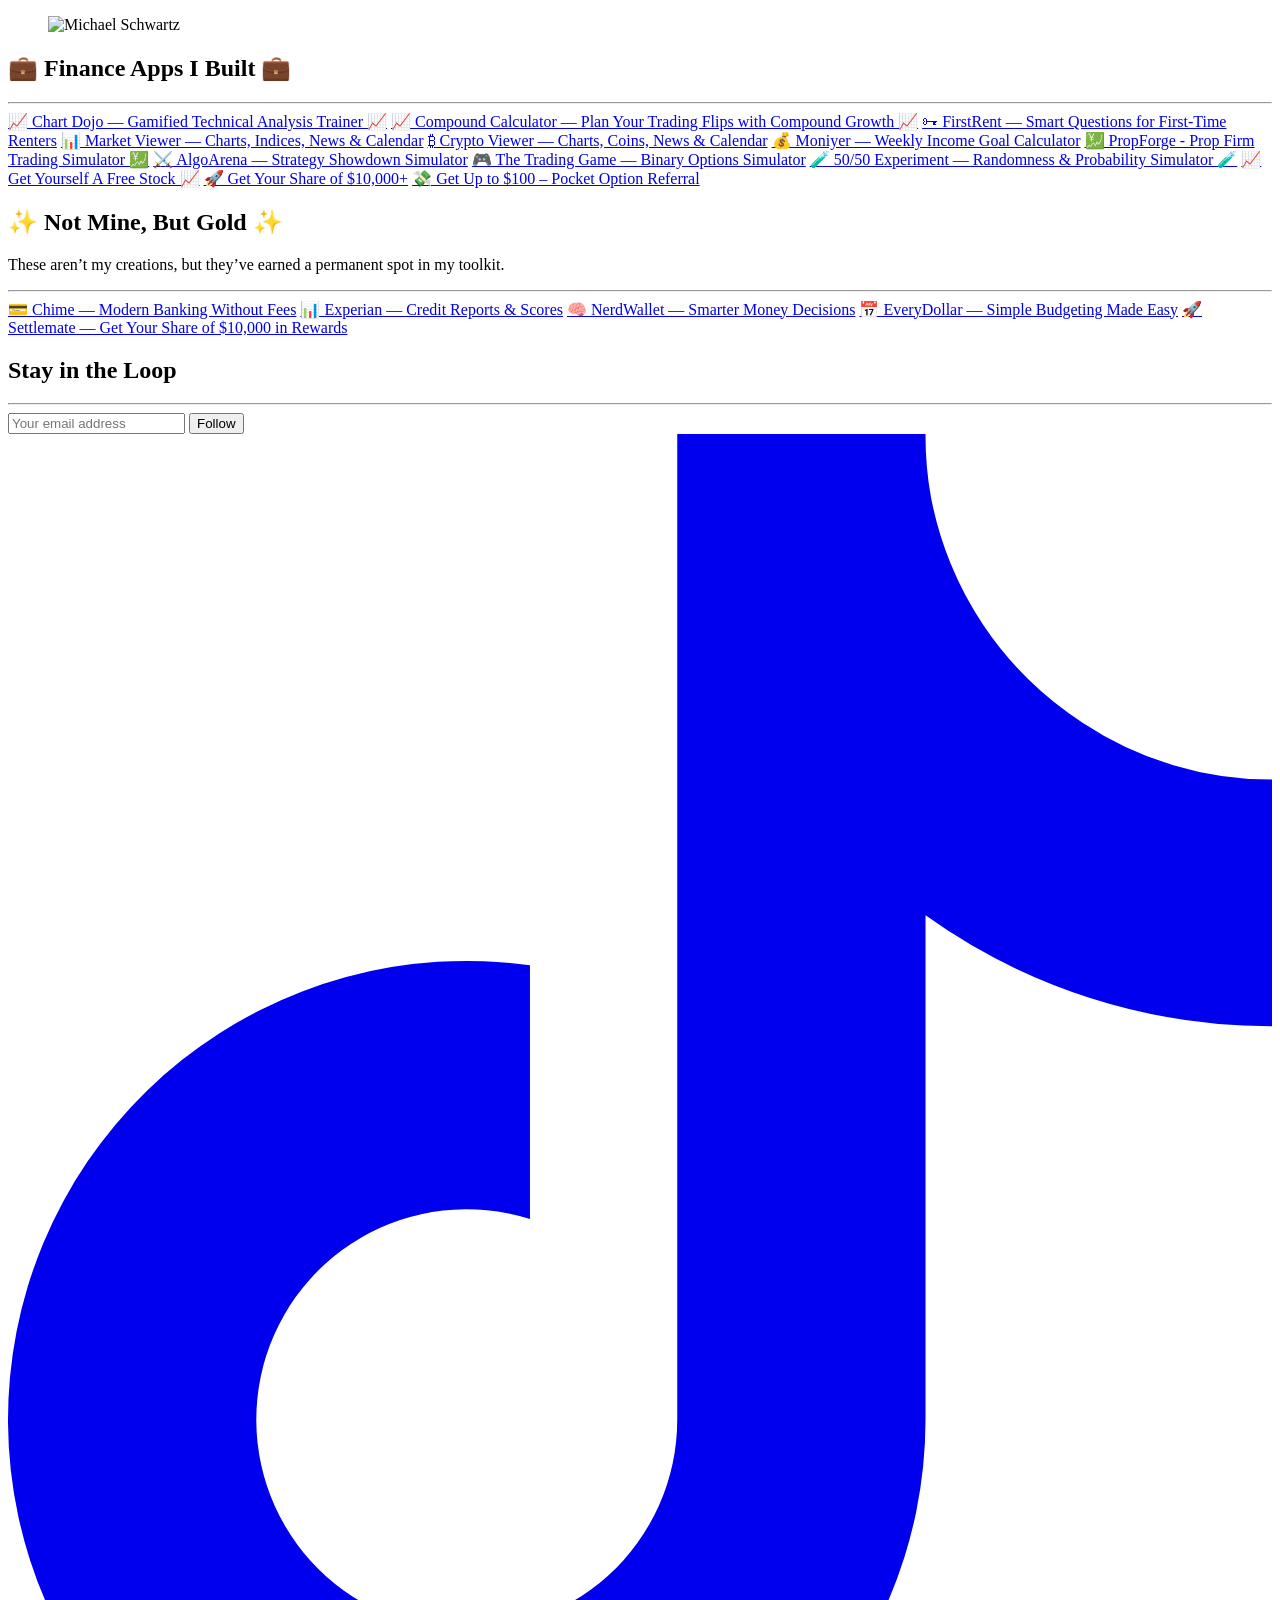
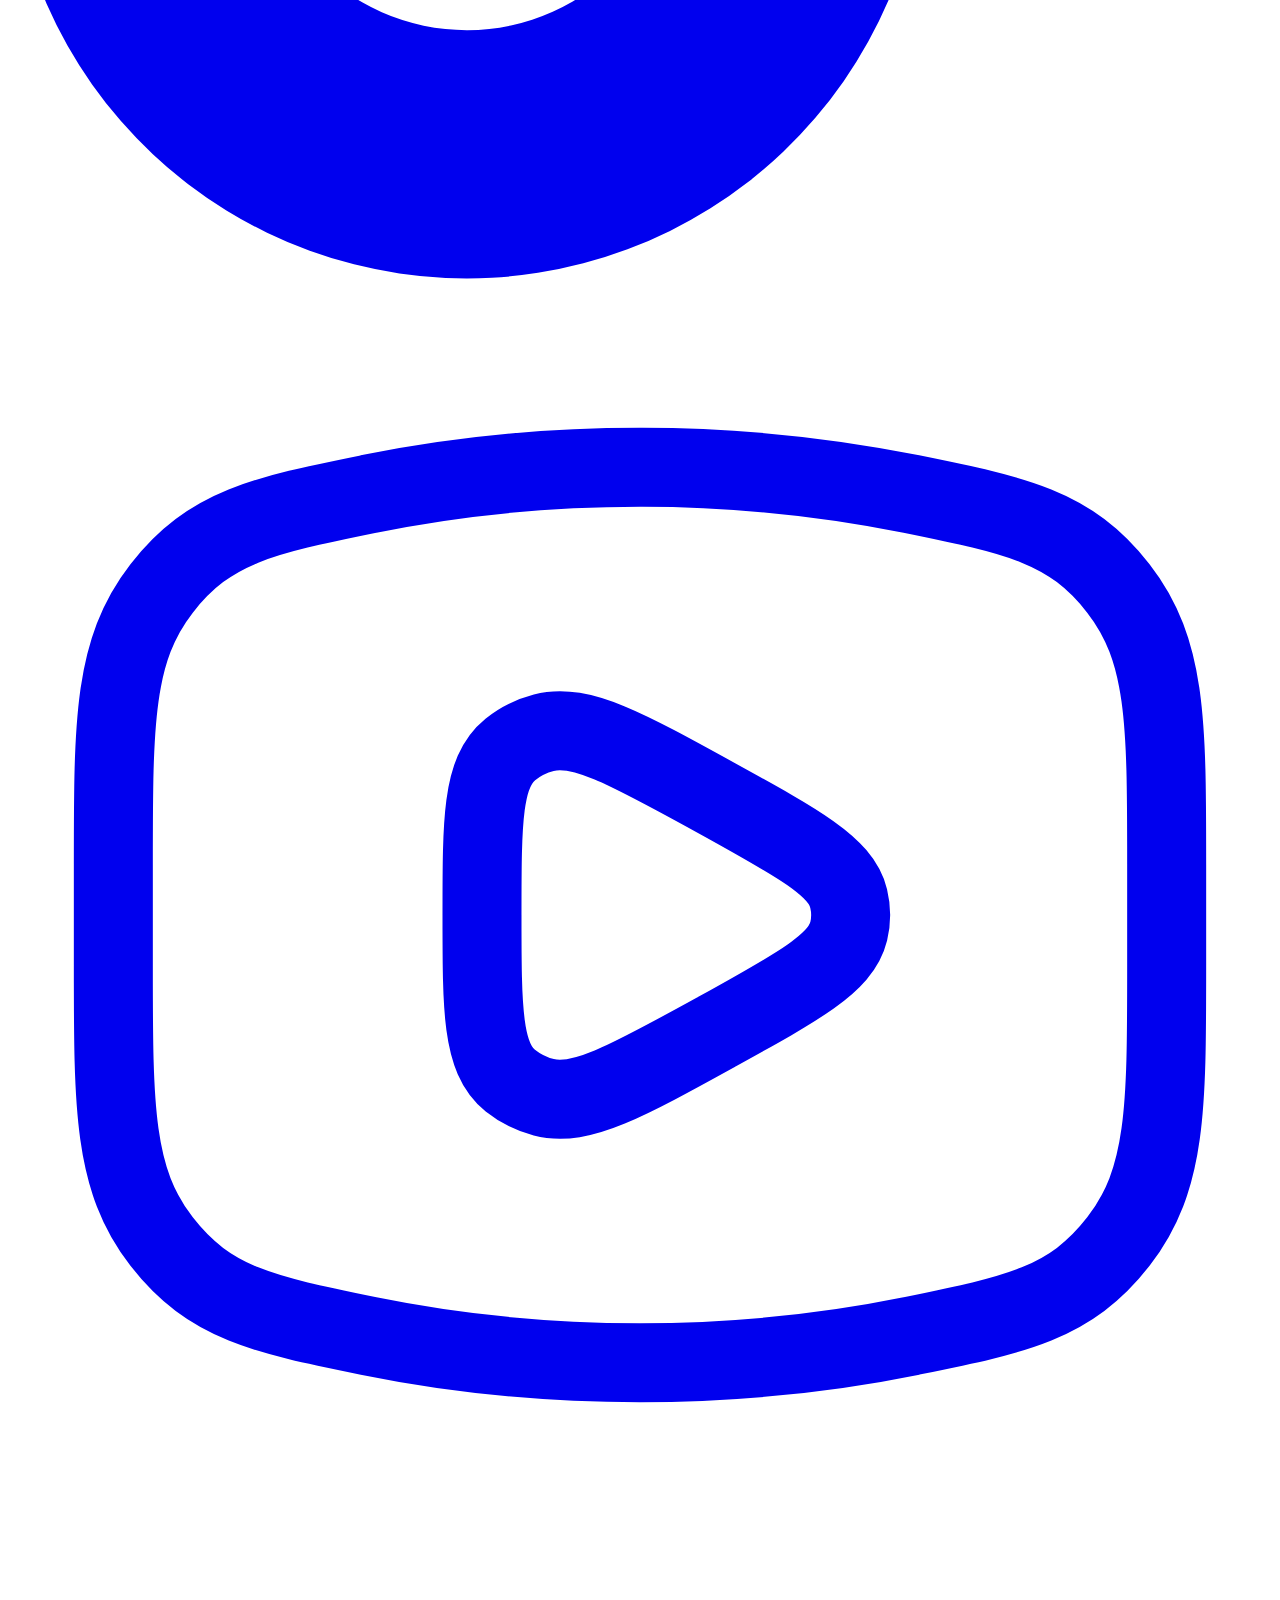
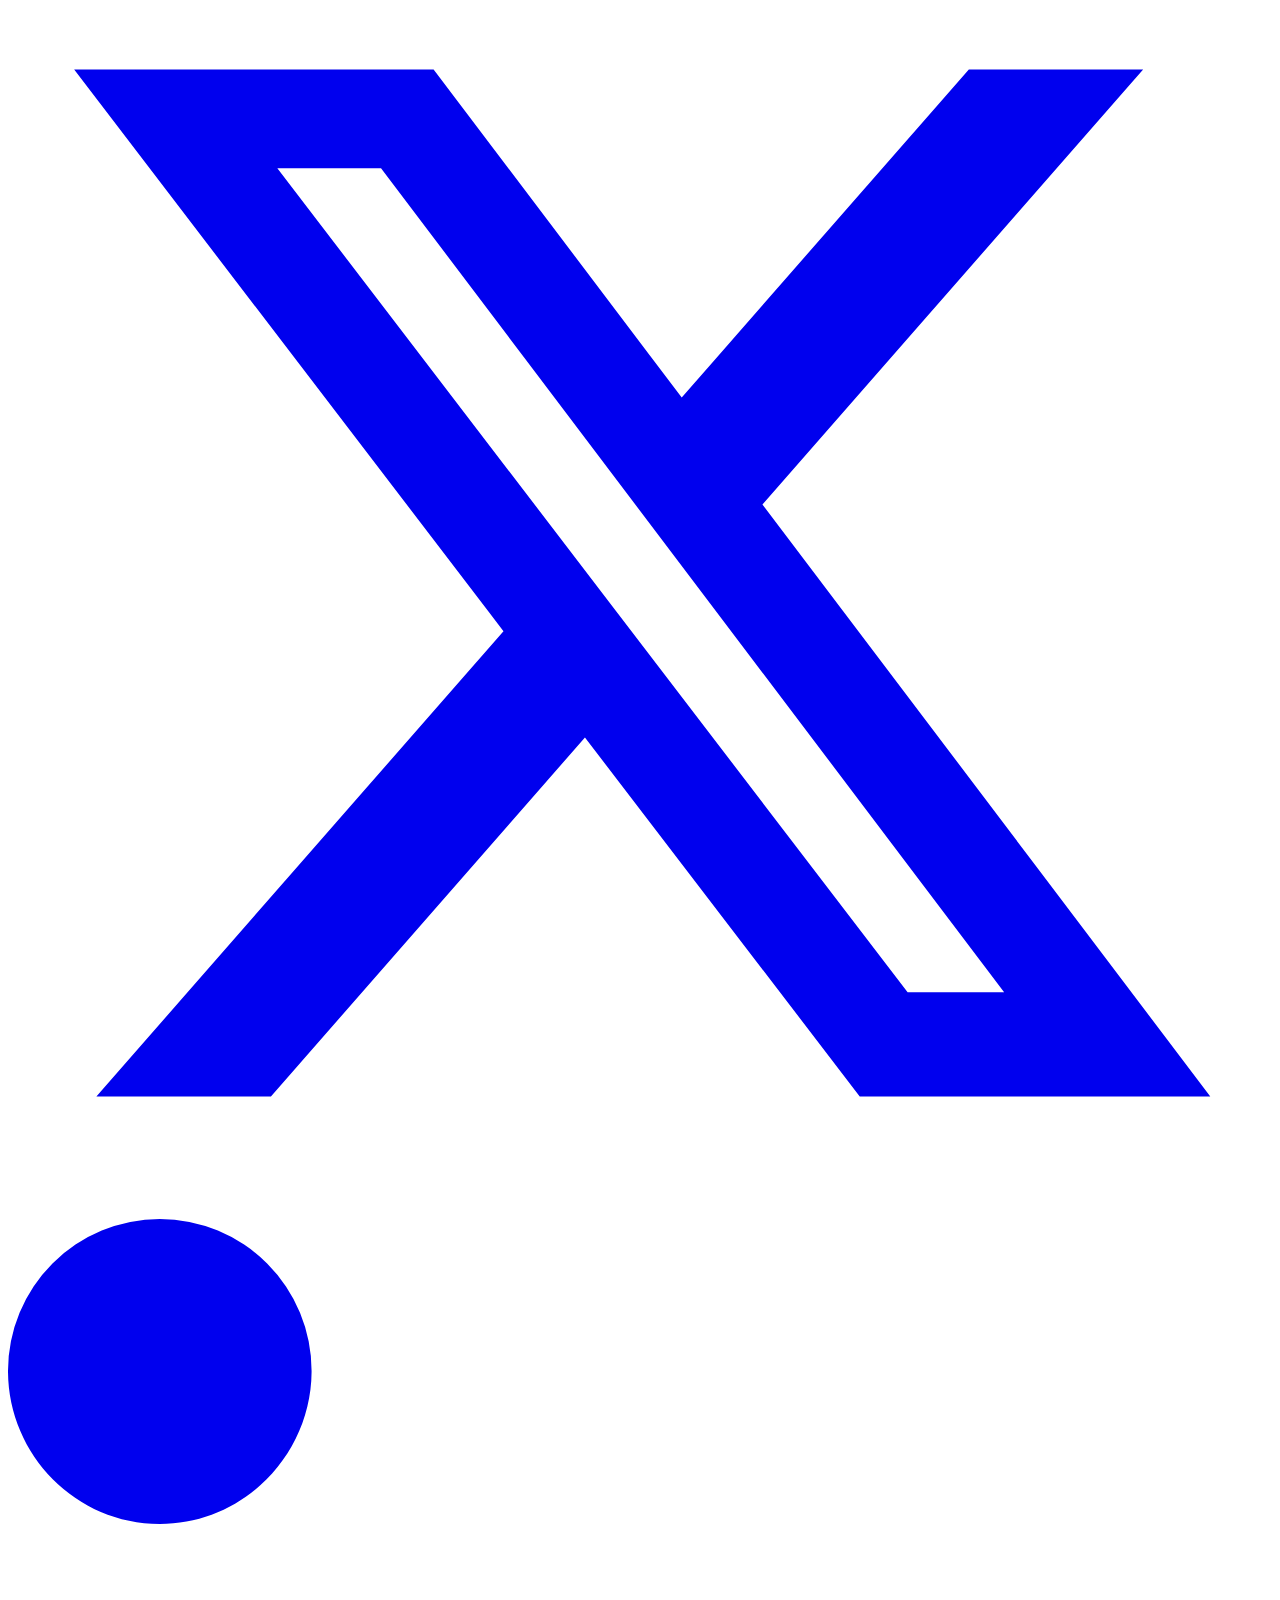
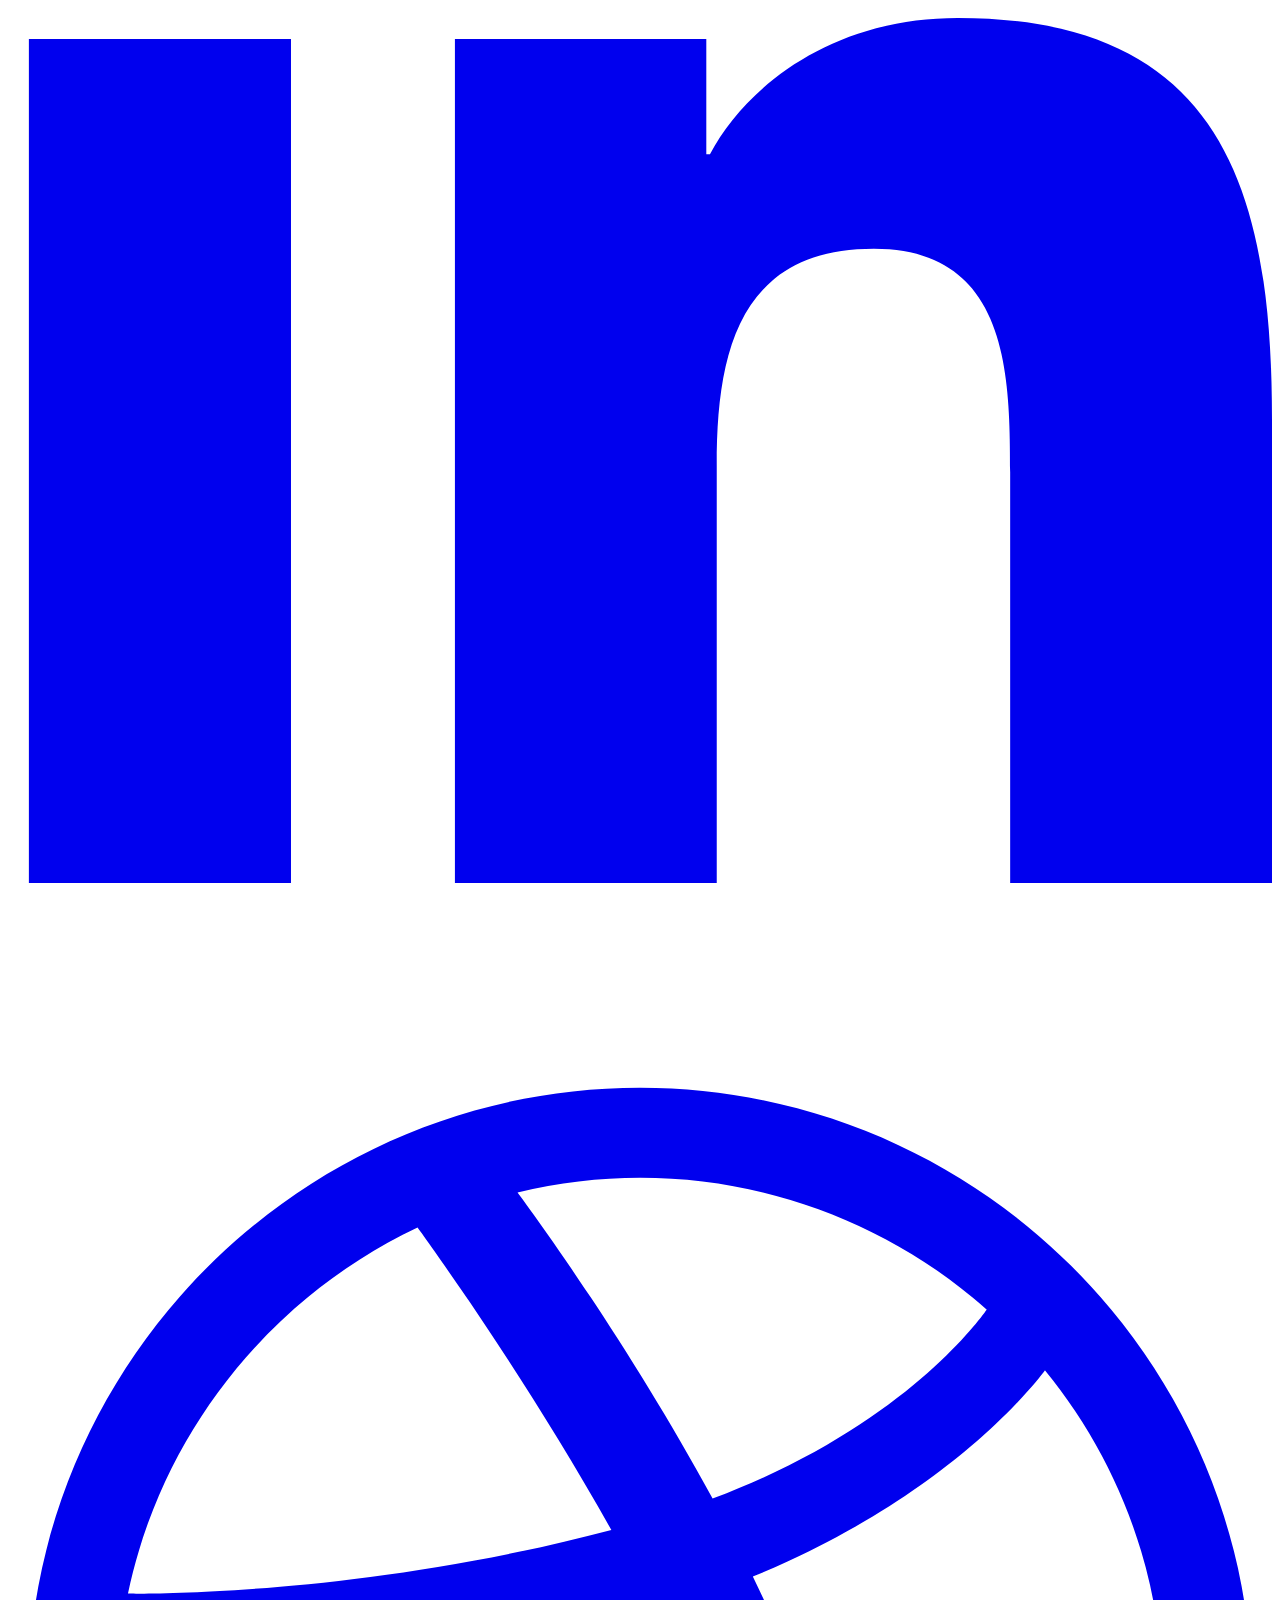
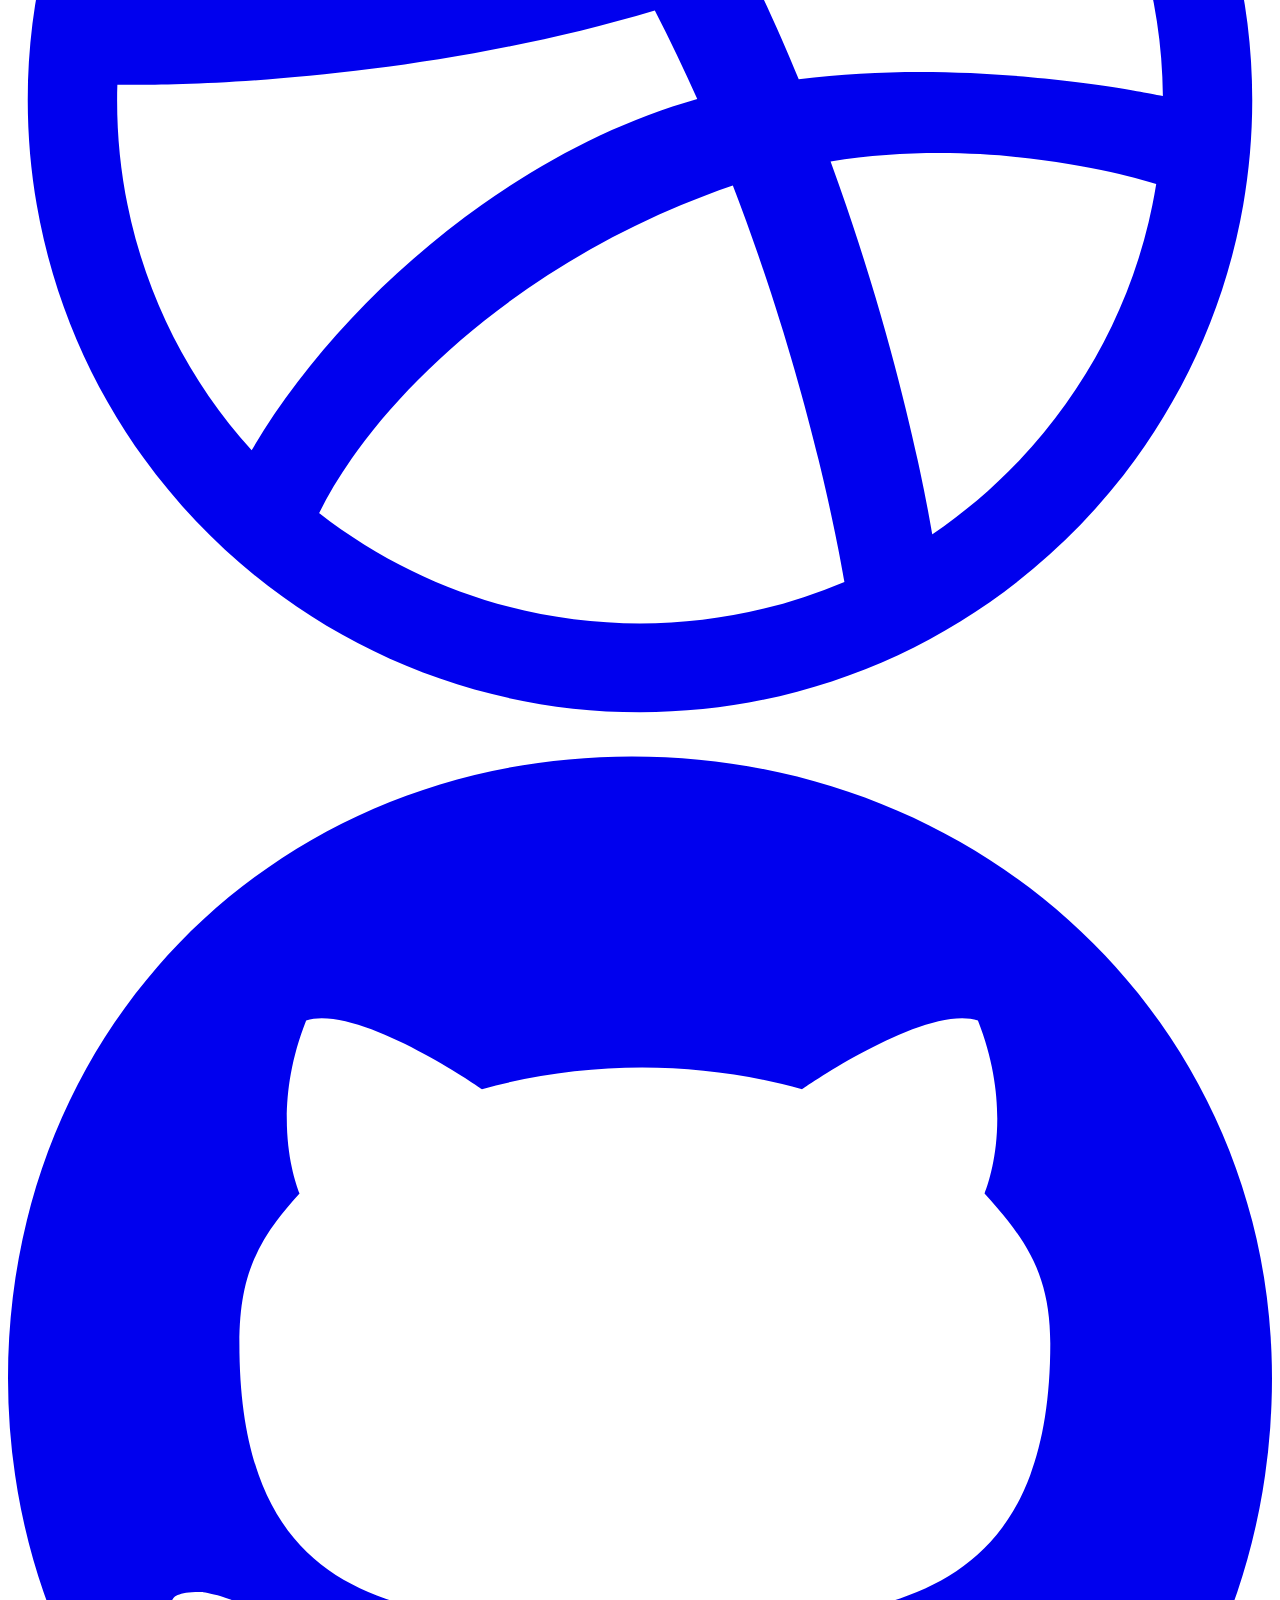
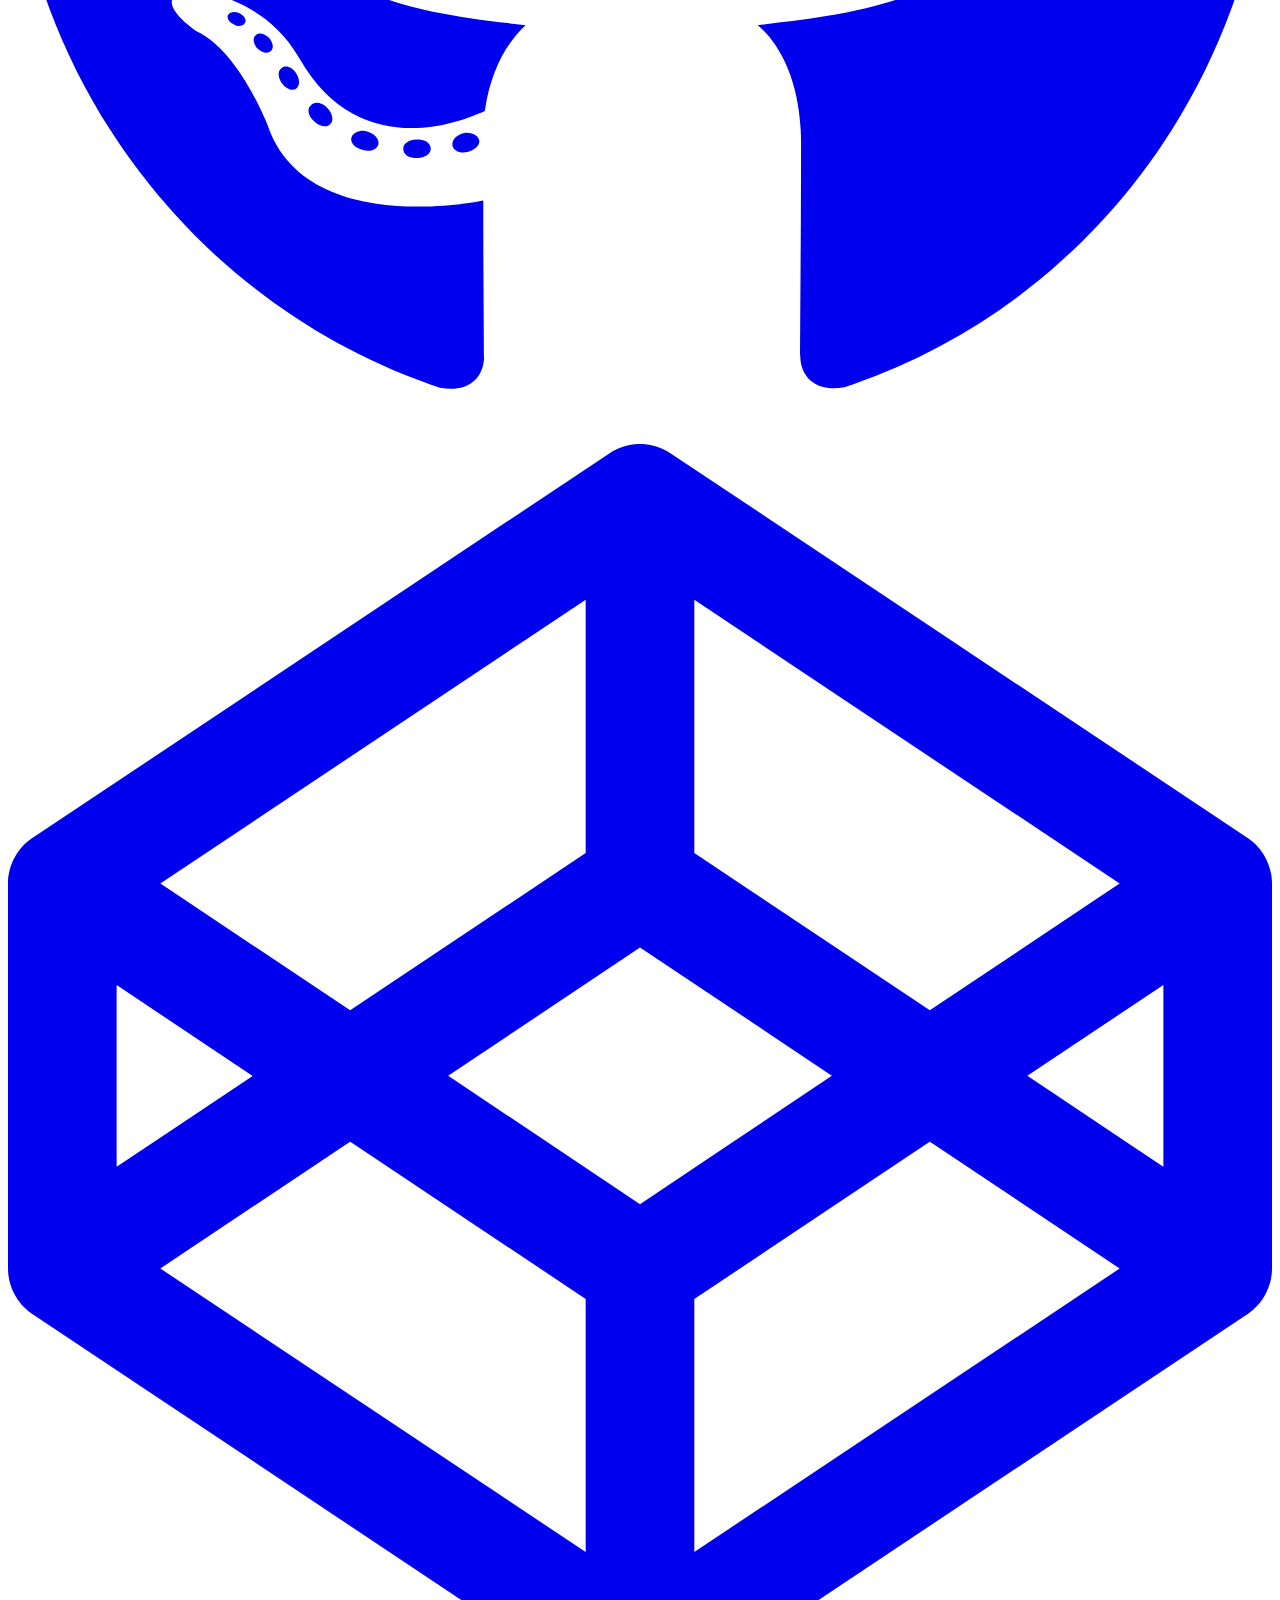
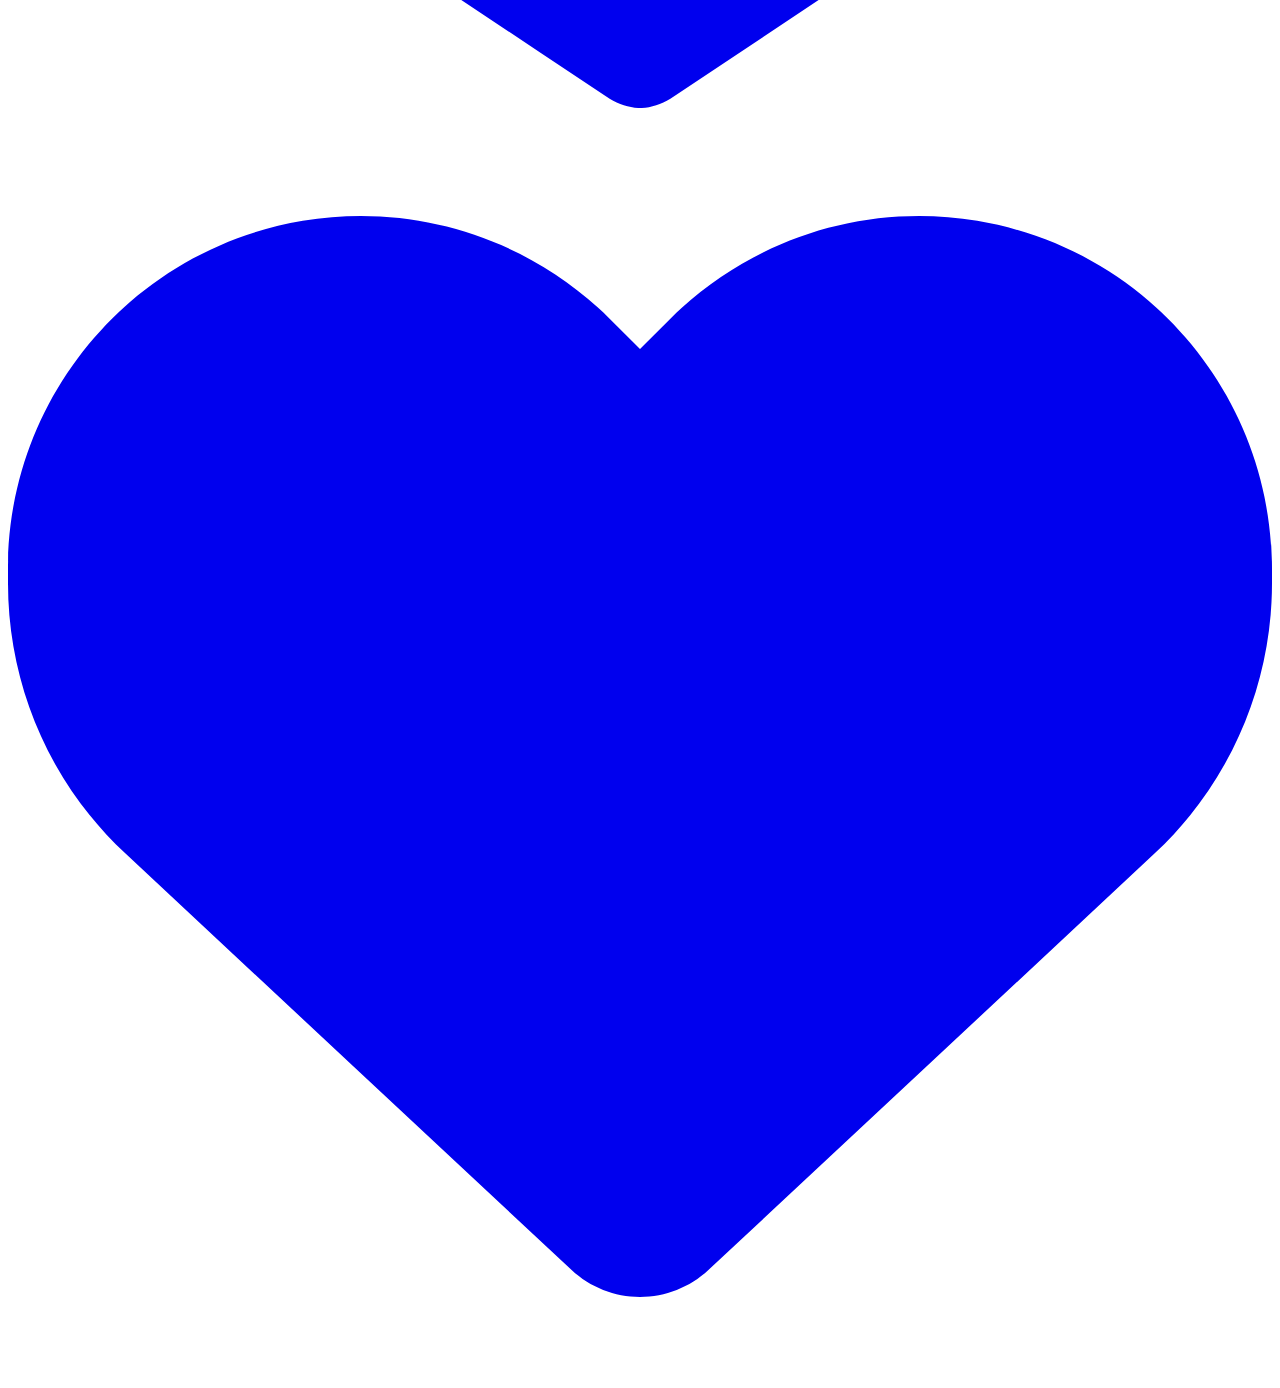
==== commit 9a2fb78c: "updated apps list" ====
--- a/index.html
+++ b/index.html
@@ -47,7 +47,6 @@
                 <a href="https://michaelsboost.com/PropForge/" target="_blank" class="leading-normal border border-solid px-8 py-4 border-white w-full mt-4 hover:bg-white hover:text-black transition duration-150" type="button">💹 PropForge - Prop Firm Trading Simulator 💹</a>
                 <a href="https://michaelsboost.com/AlgoArena/" target="_blank" class="leading-normal border border-solid px-8 py-4 border-white w-full mt-4 hover:bg-white hover:text-black transition duration-150" type="button">⚔️ AlgoArena — Strategy Showdown Simulator</a>
                 <a href="https://michaelsboost.com/TheTradingGame/" target="_blank" class="leading-normal border border-solid px-8 py-4 border-white w-full mt-4 hover:bg-white hover:text-black transition duration-150" type="button">🎮 The Trading Game — Binary Options Simulator</a>
-                <a href="https://michaelsboost.com/UpOrDown/" target="_blank" class="leading-normal border border-solid px-8 py-4 border-white w-full mt-4 hover:bg-white hover:text-black transition duration-150" type="button">💹 UpOrDown — Random Trading Game Simulator</a>
                 <a href="https://michaelsboost.com/5050/" target="_blank" class="leading-normal border border-solid px-8 py-4 border-white w-full mt-4 hover:bg-white hover:text-black transition duration-150" type="button">🧪 50/50 Experiment — Randomness & Probability Simulator 🧪</a>
                 <a href="https://michaelsboost.com/freestock" target="_blank" class="leading-normal border border-solid px-8 py-4 border-white w-full mt-4 hover:bg-white hover:text-black transition duration-150" type="button">📈 Get Yourself A Free Stock 📈</a>
                 <a href="https://app.settlemate.io/invite/WU1MXYYNADG4" target="_blank" class="leading-normal border border-solid px-8 py-4 border-white w-full mt-4 hover:bg-white hover:text-black transition duration-150" type="button">🚀 Get Your Share of $10,000+</a>
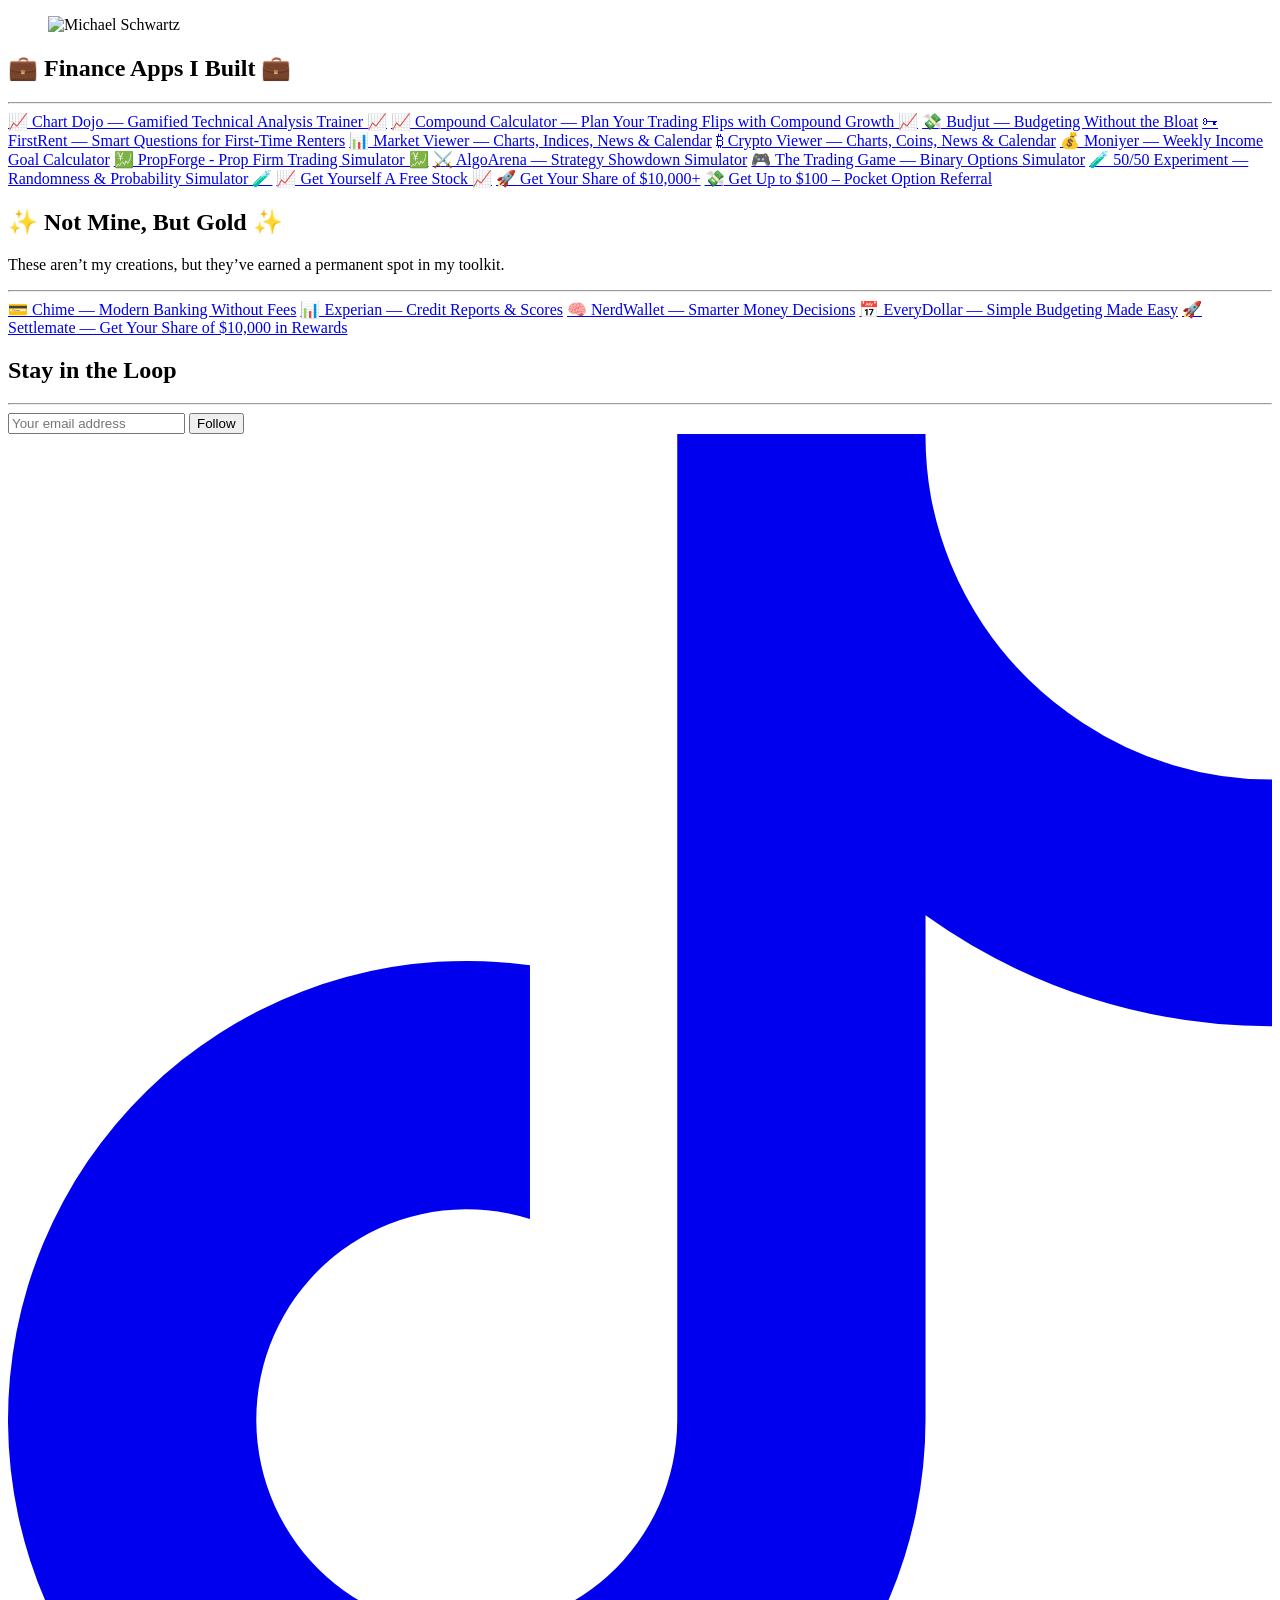
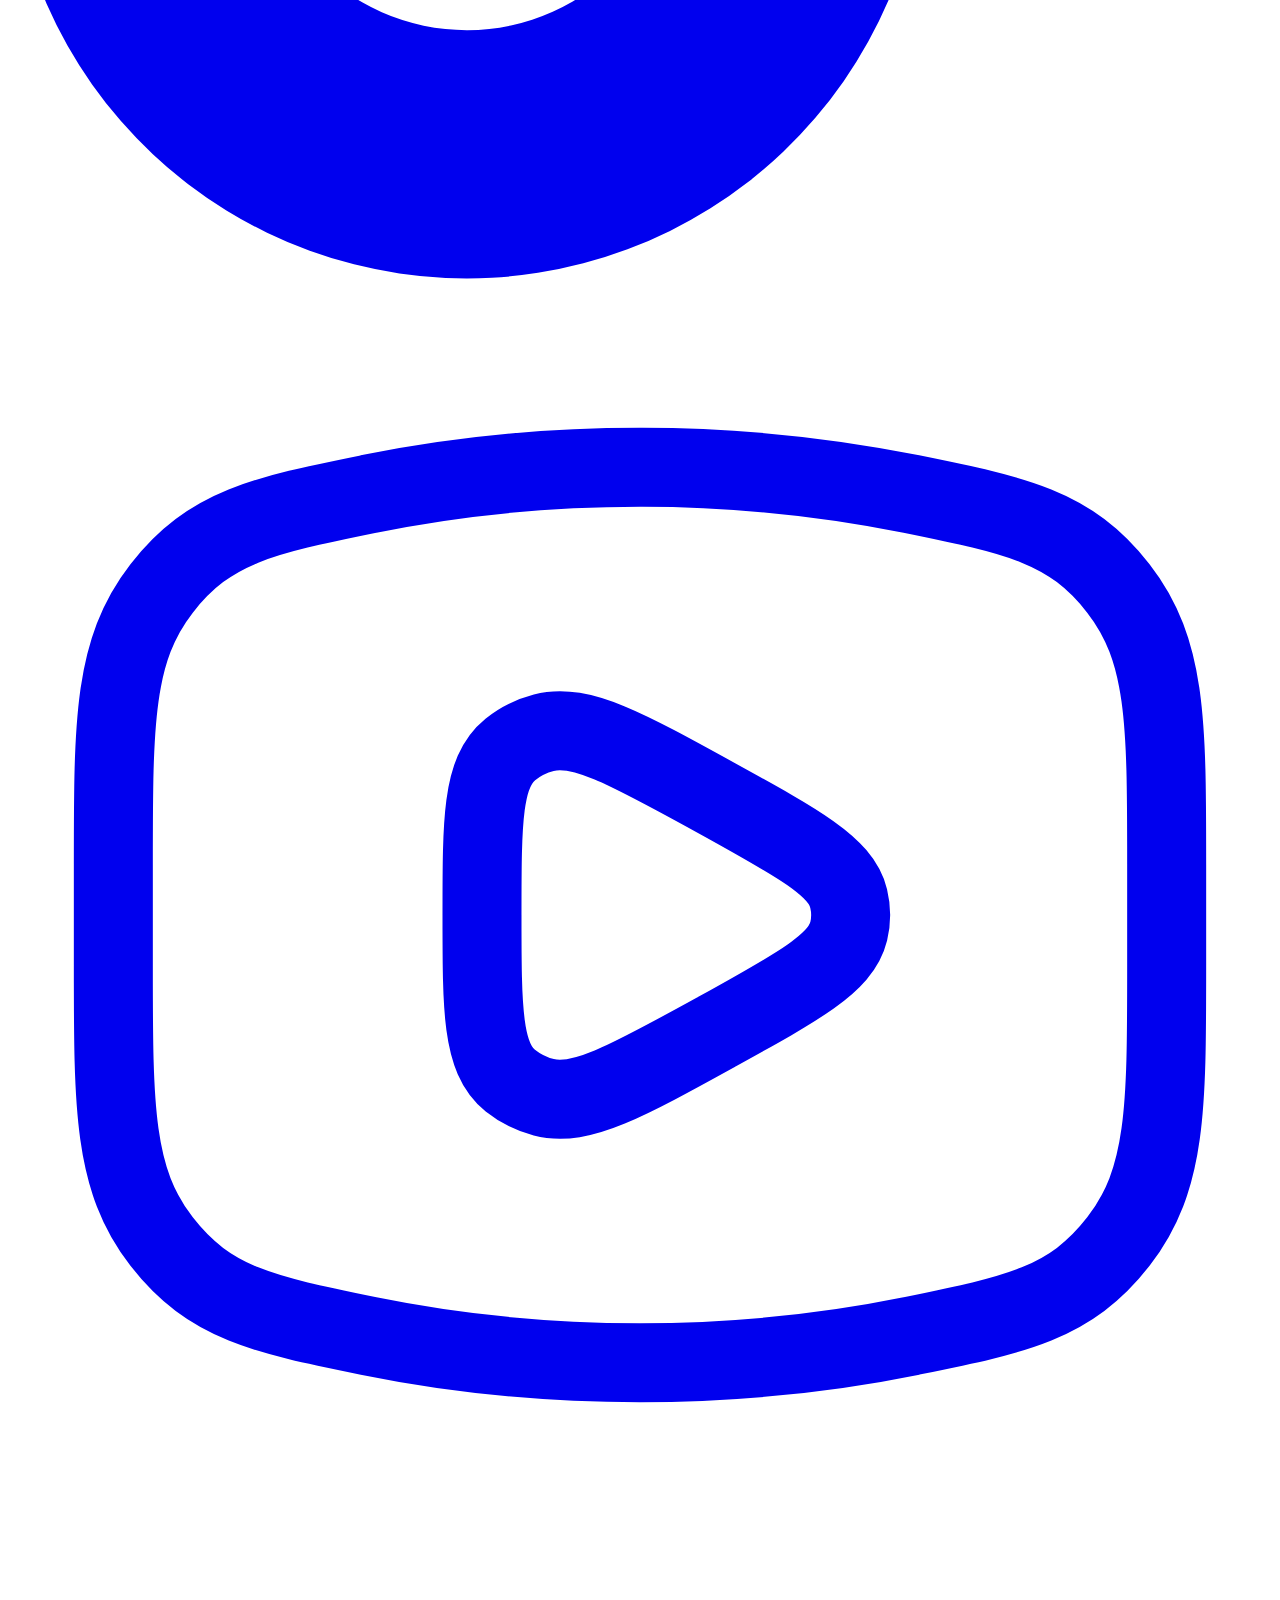
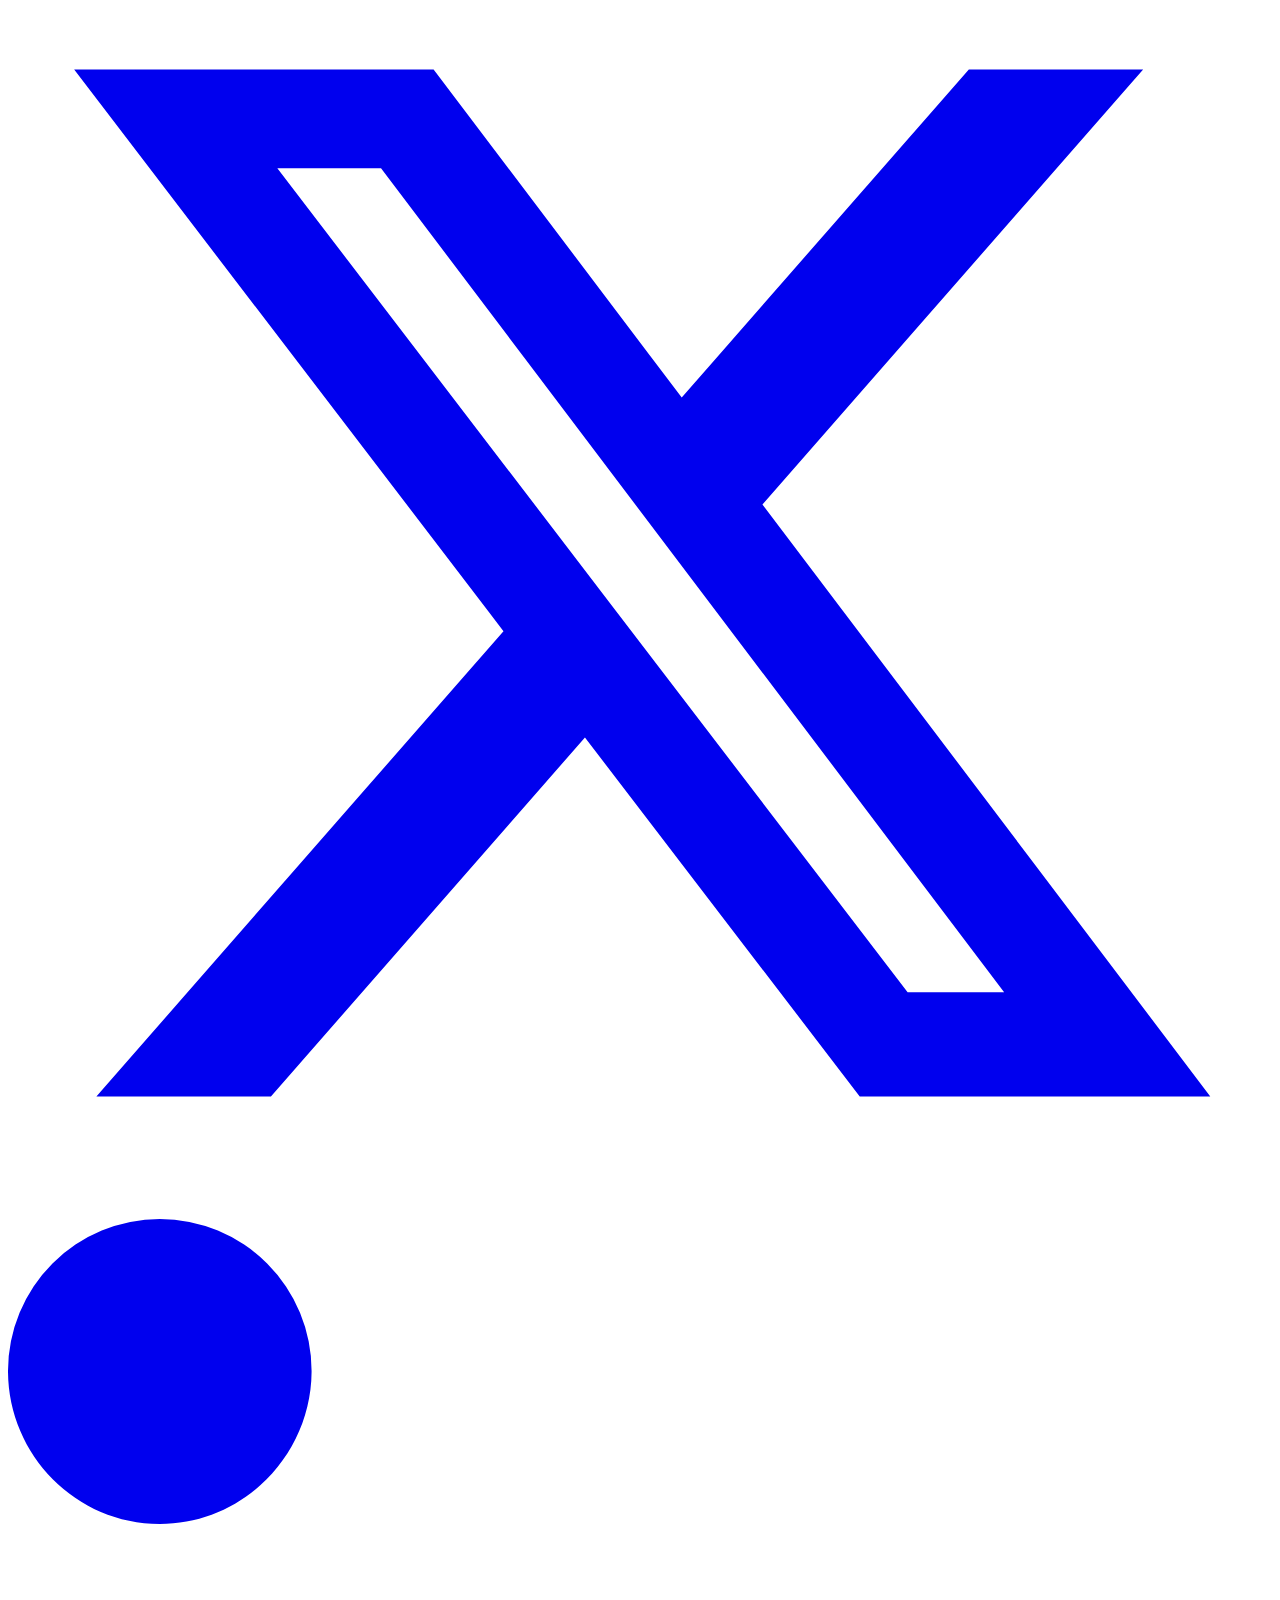
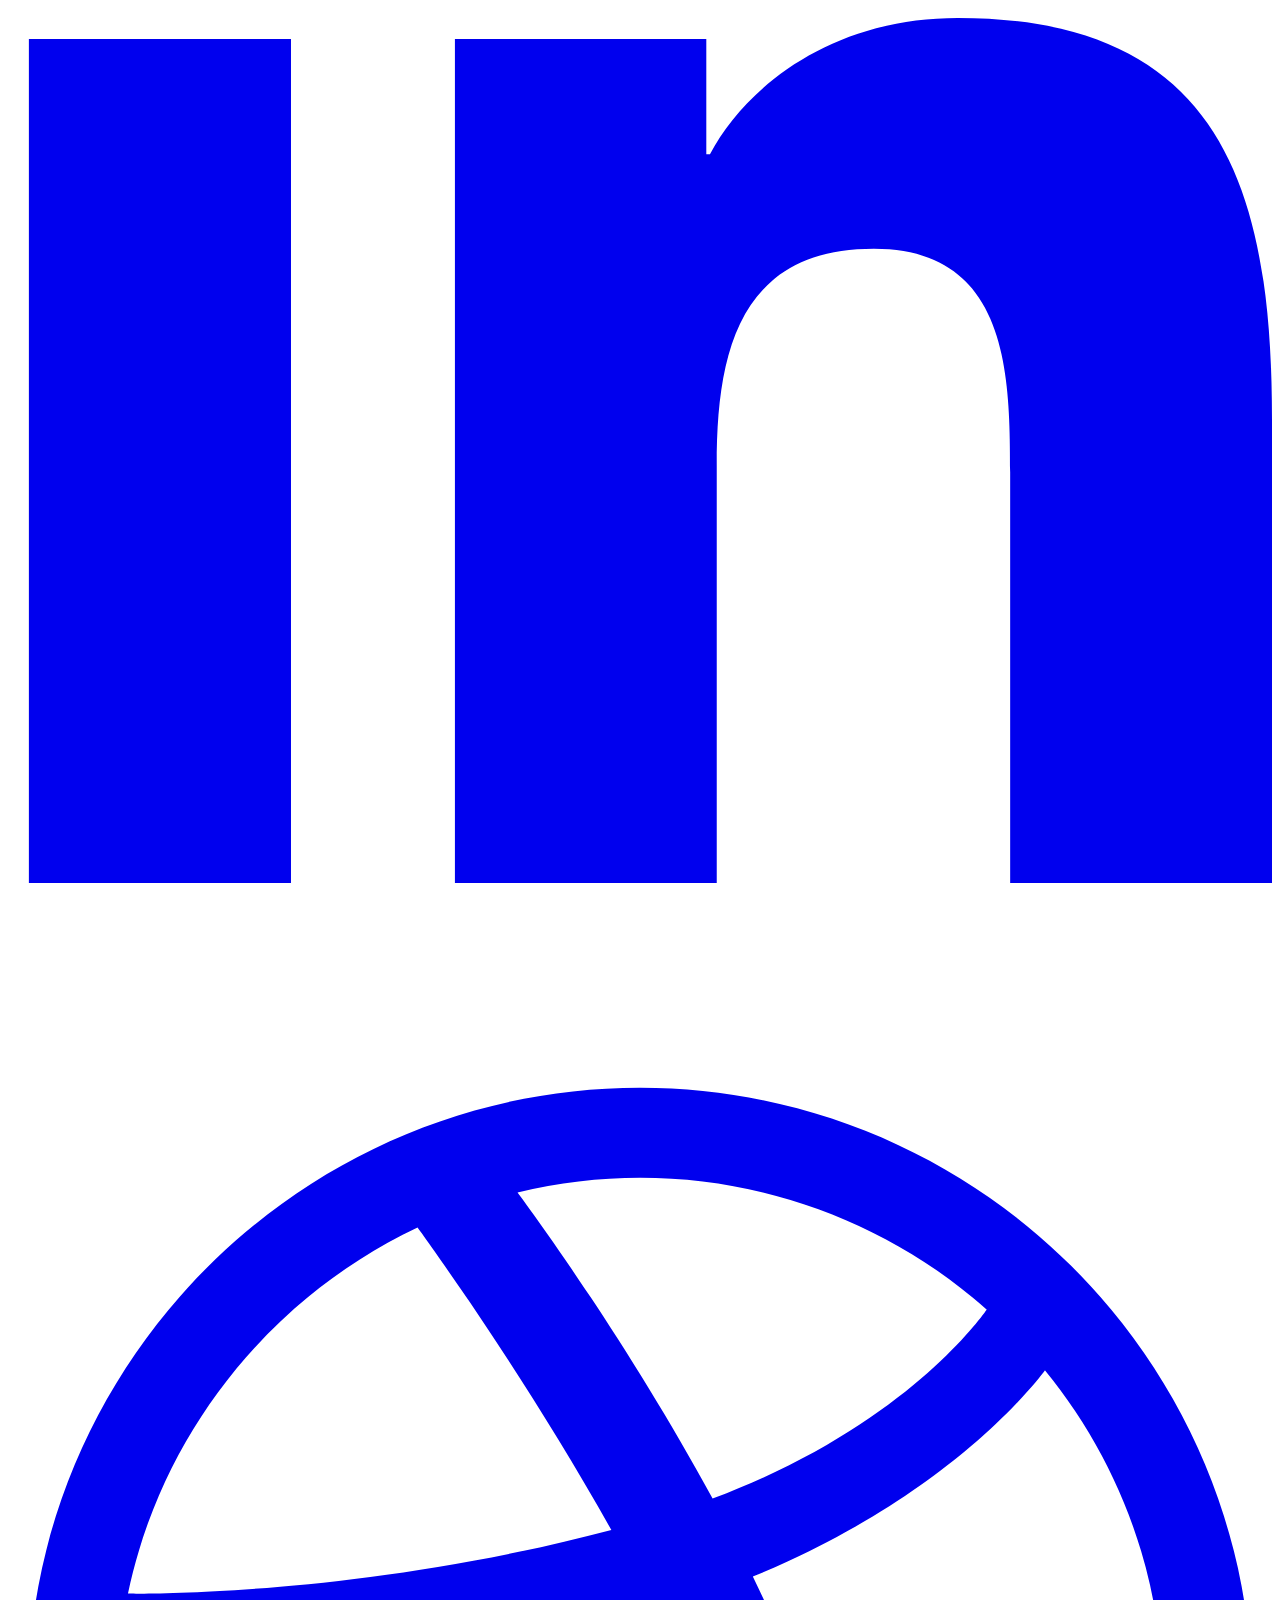
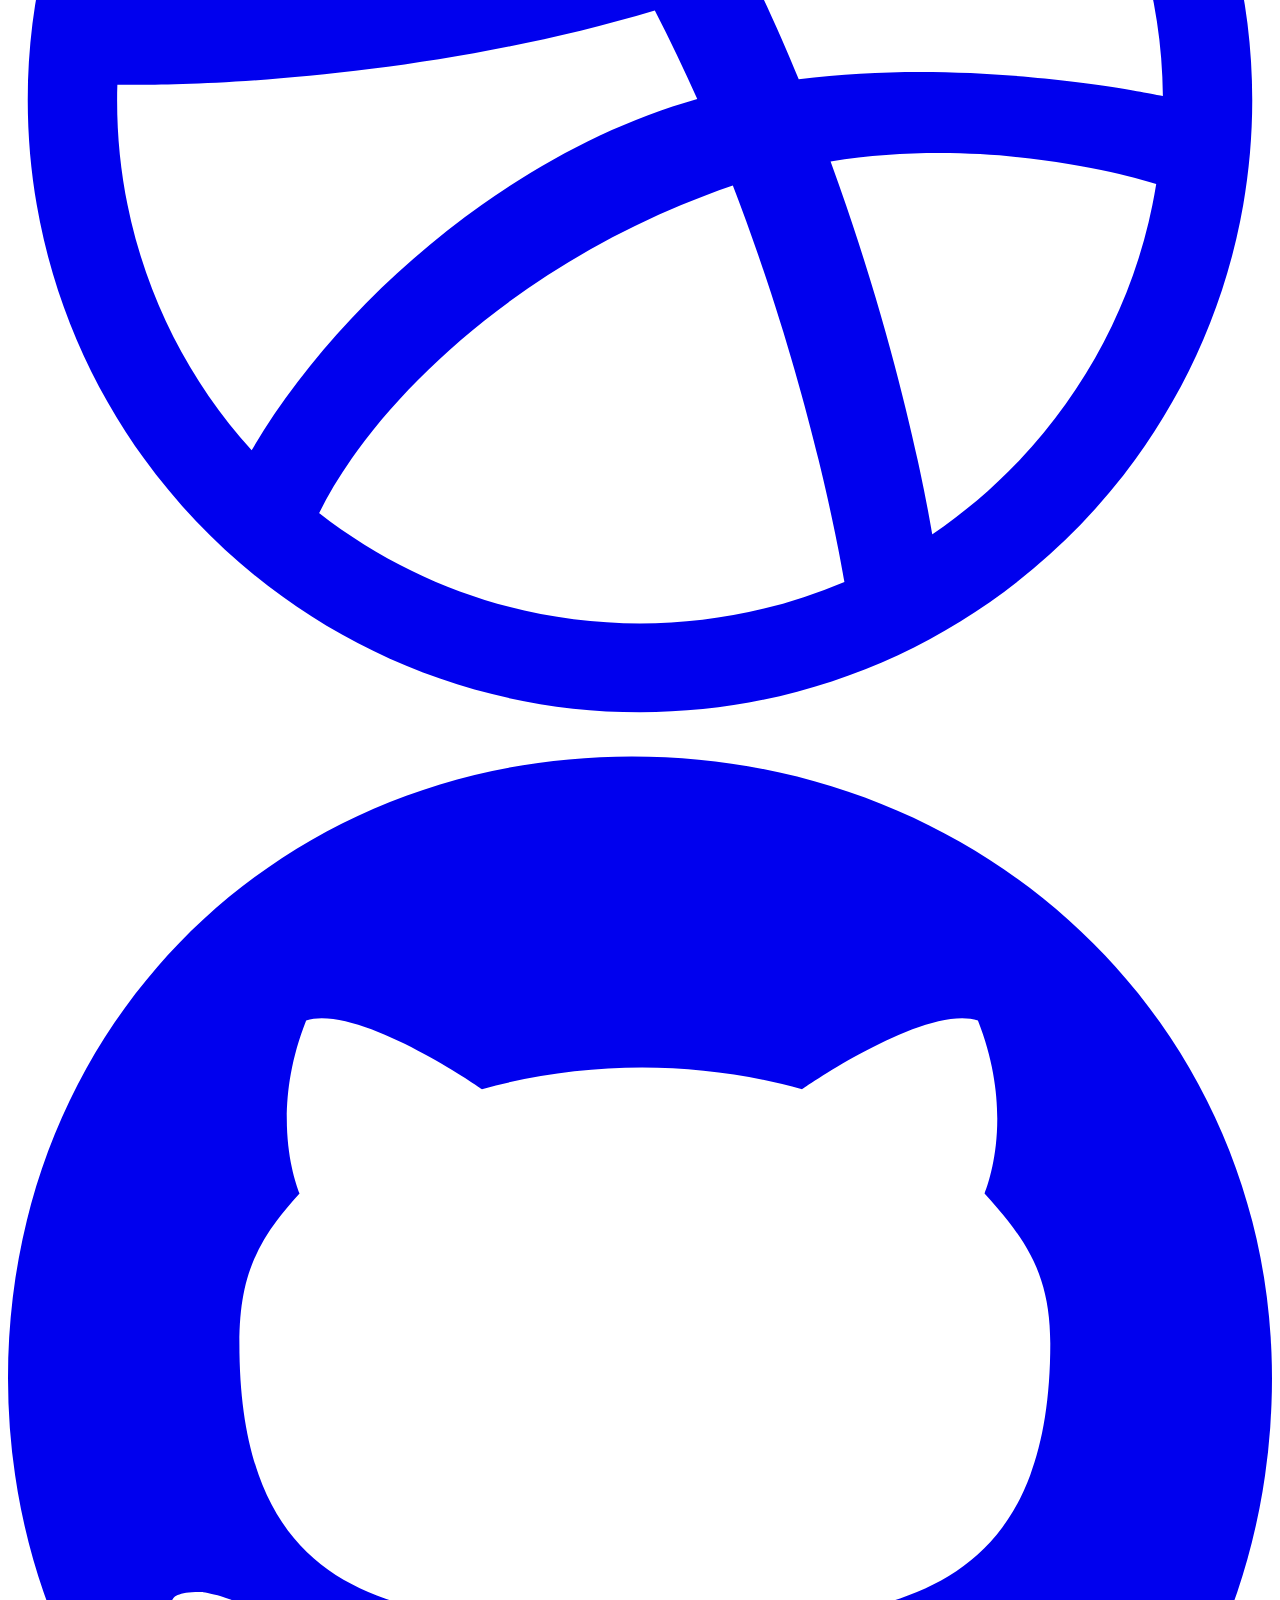
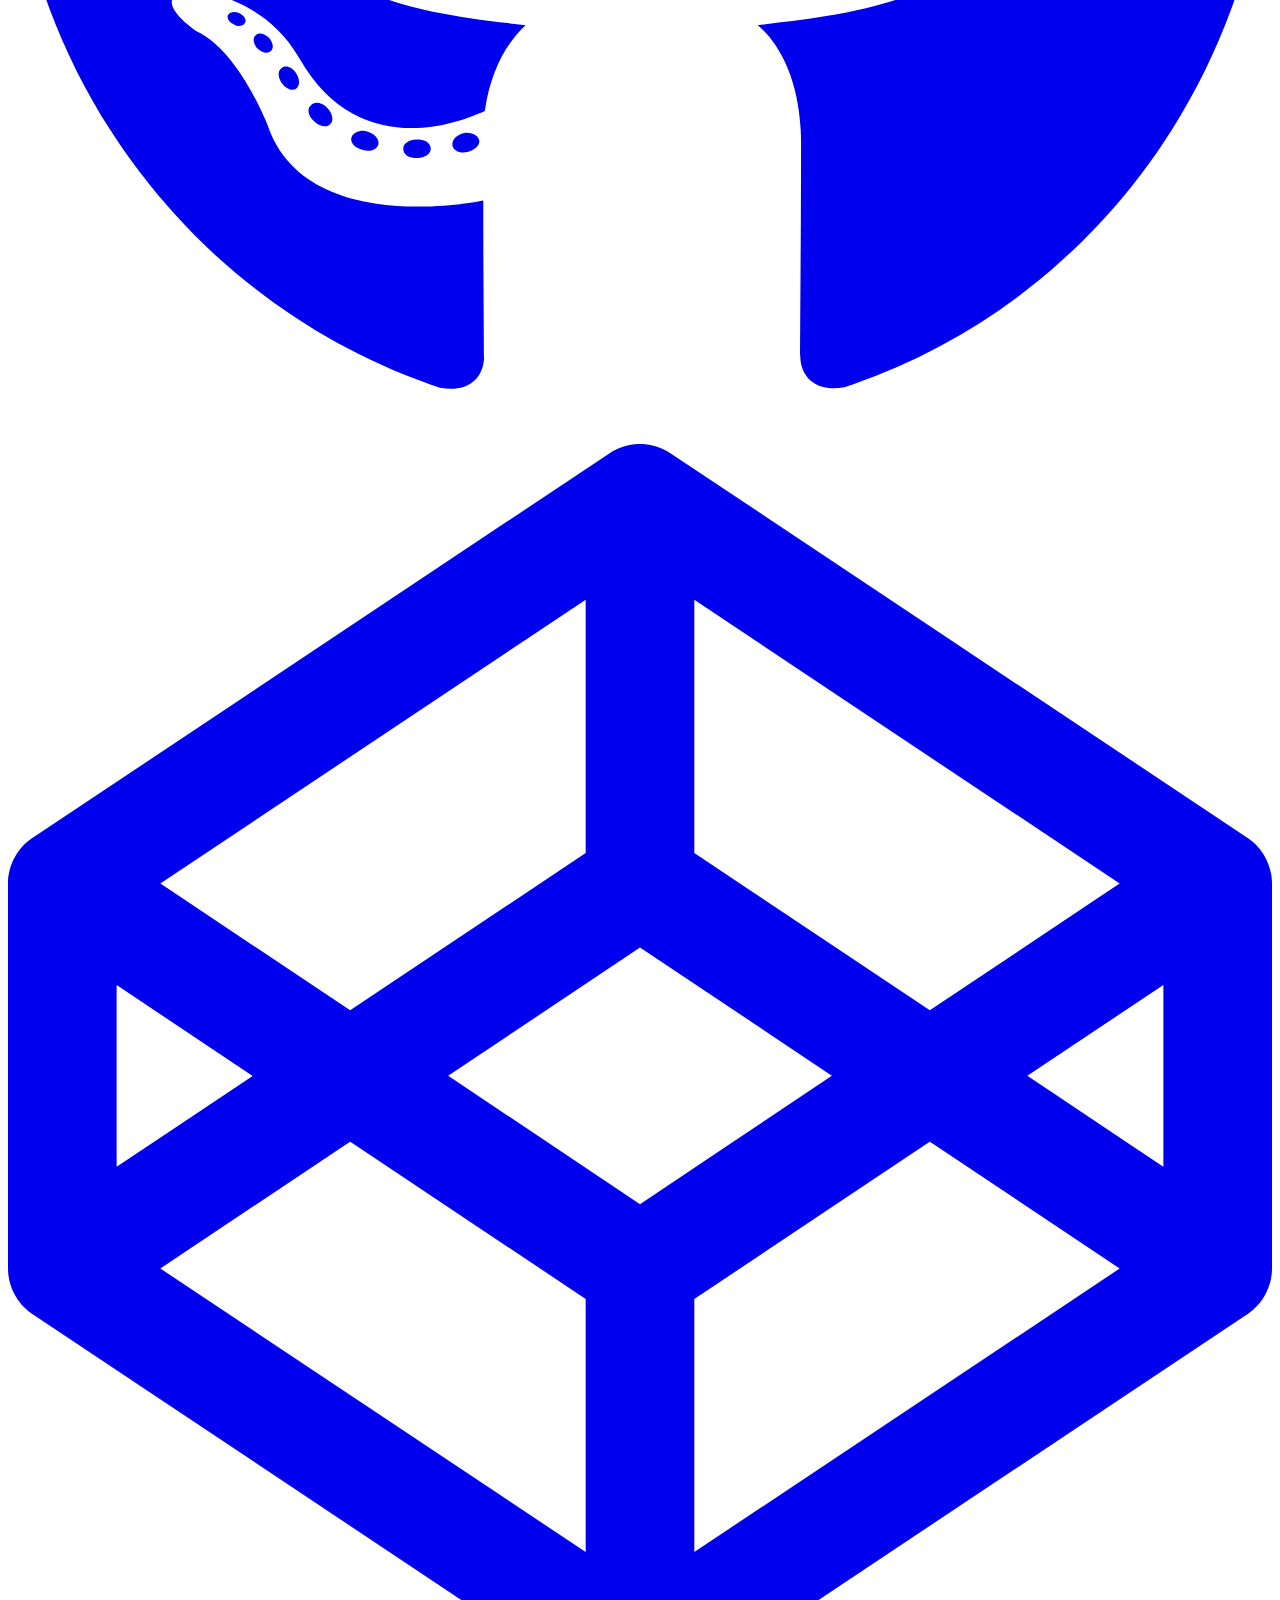
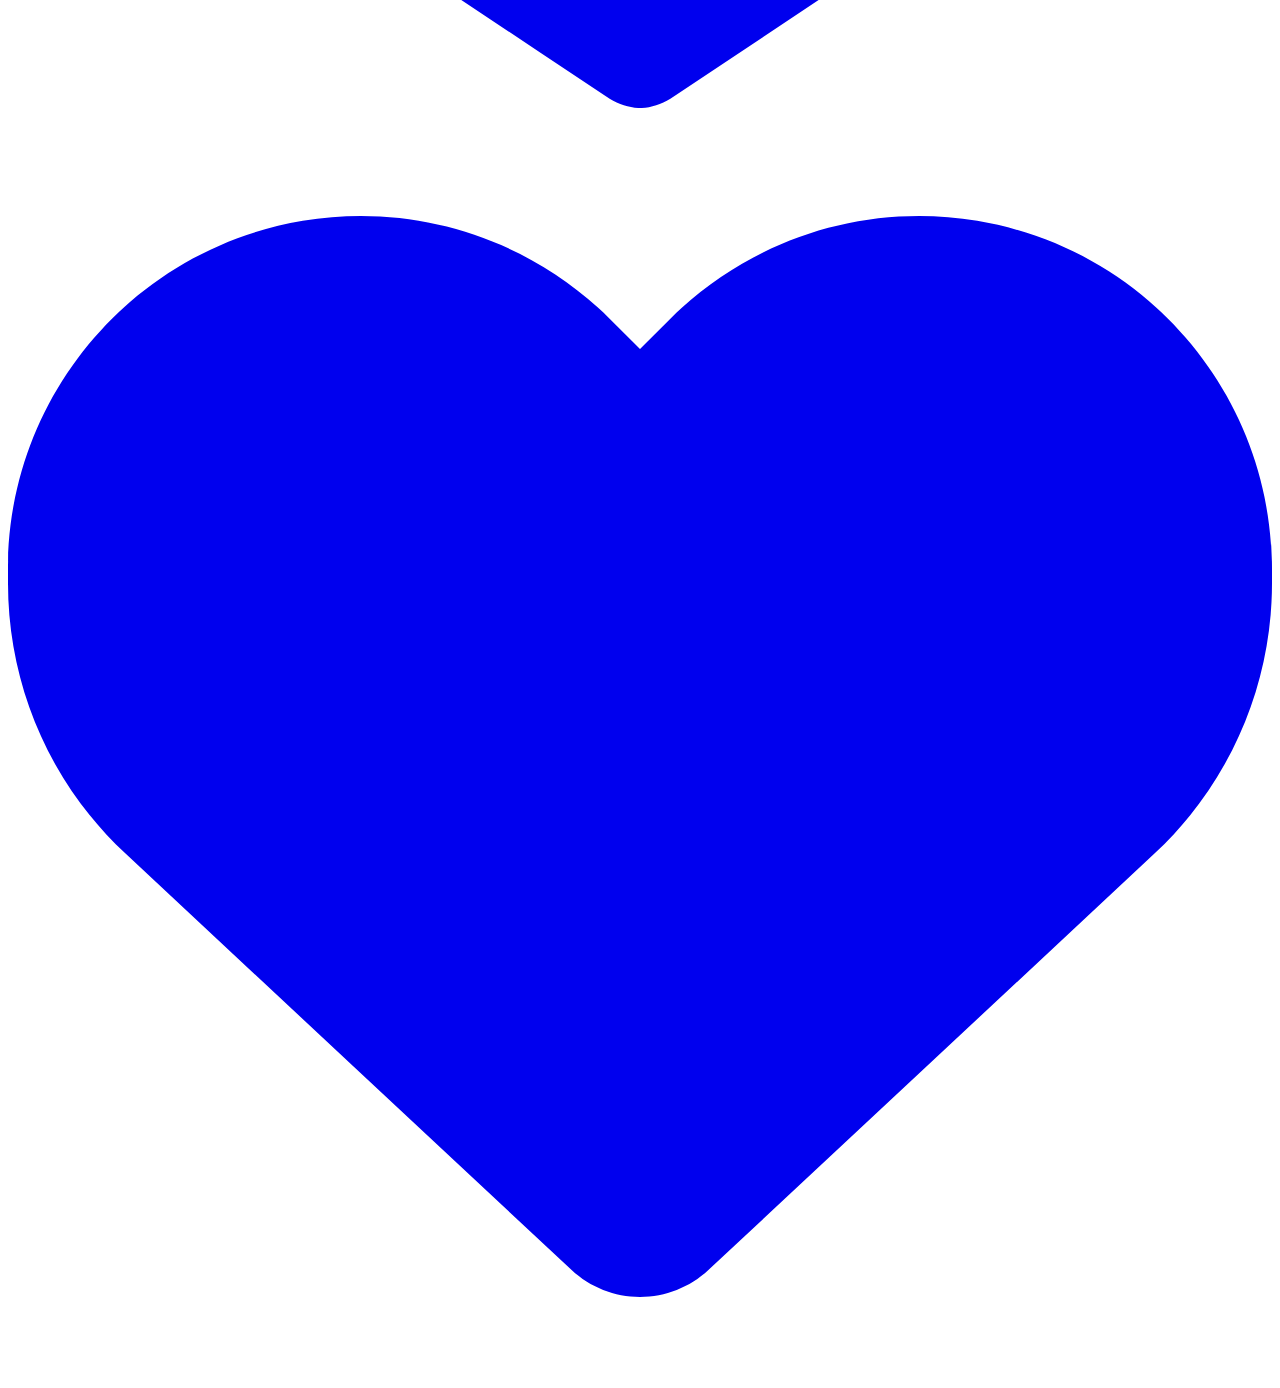
==== commit 34b814aa: "Added Budjut app" ====
--- a/index.html
+++ b/index.html
@@ -40,6 +40,7 @@
               <div class="text-center font-extralight text-xl">
                 <a href="https://michaelsboost.com/ChartDojo/" target="_blank" class="leading-normal border border-solid px-8 py-4 border-white w-full mt-4 hover:bg-white hover:text-black transition duration-150" type="button">📈 Chart Dojo — Gamified Technical Analysis Trainer 📈</a>
                 <a href="https://michaelsboost.com/CompoundCalculator/" target="_blank" class="leading-normal border border-solid px-8 py-4 border-white w-full mt-4 hover:bg-white hover:text-black transition duration-150" type="button">📈 Compound Calculator — Plan Your Trading Flips with Compound Growth 📈</a>
+                <a href="https://michaelsboost.com/Budjut/" target="_blank" class="leading-normal border border-solid px-8 py-4 border-white w-full mt-4 hover:bg-white hover:text-black transition duration-150" type="button">💸 Budjut — Budgeting Without the Bloat</a>
                 <a href="https://michaelsboost.com/FirstRent/" target="_blank" class="leading-normal border border-solid px-8 py-4 border-white w-full mt-4 hover:bg-white hover:text-black transition duration-150" type="button">🗝 FirstRent — Smart Questions for First-Time Renters</a>
                 <a href="https://michaelsboost.com/Market-Viewer/" target="_blank" class="leading-normal border border-solid px-8 py-4 border-white w-full mt-4 hover:bg-white hover:text-black transition duration-150" type="button">📊 Market Viewer — Charts, Indices, News &amp; Calendar</a>
                 <a href="https://michaelsboost.com/Crypto-Viewer/" target="_blank" class="leading-normal border border-solid px-8 py-4 border-white w-full mt-4 hover:bg-white hover:text-black transition duration-150" type="button">₿ Crypto Viewer — Charts, Coins, News &amp; Calendar</a>
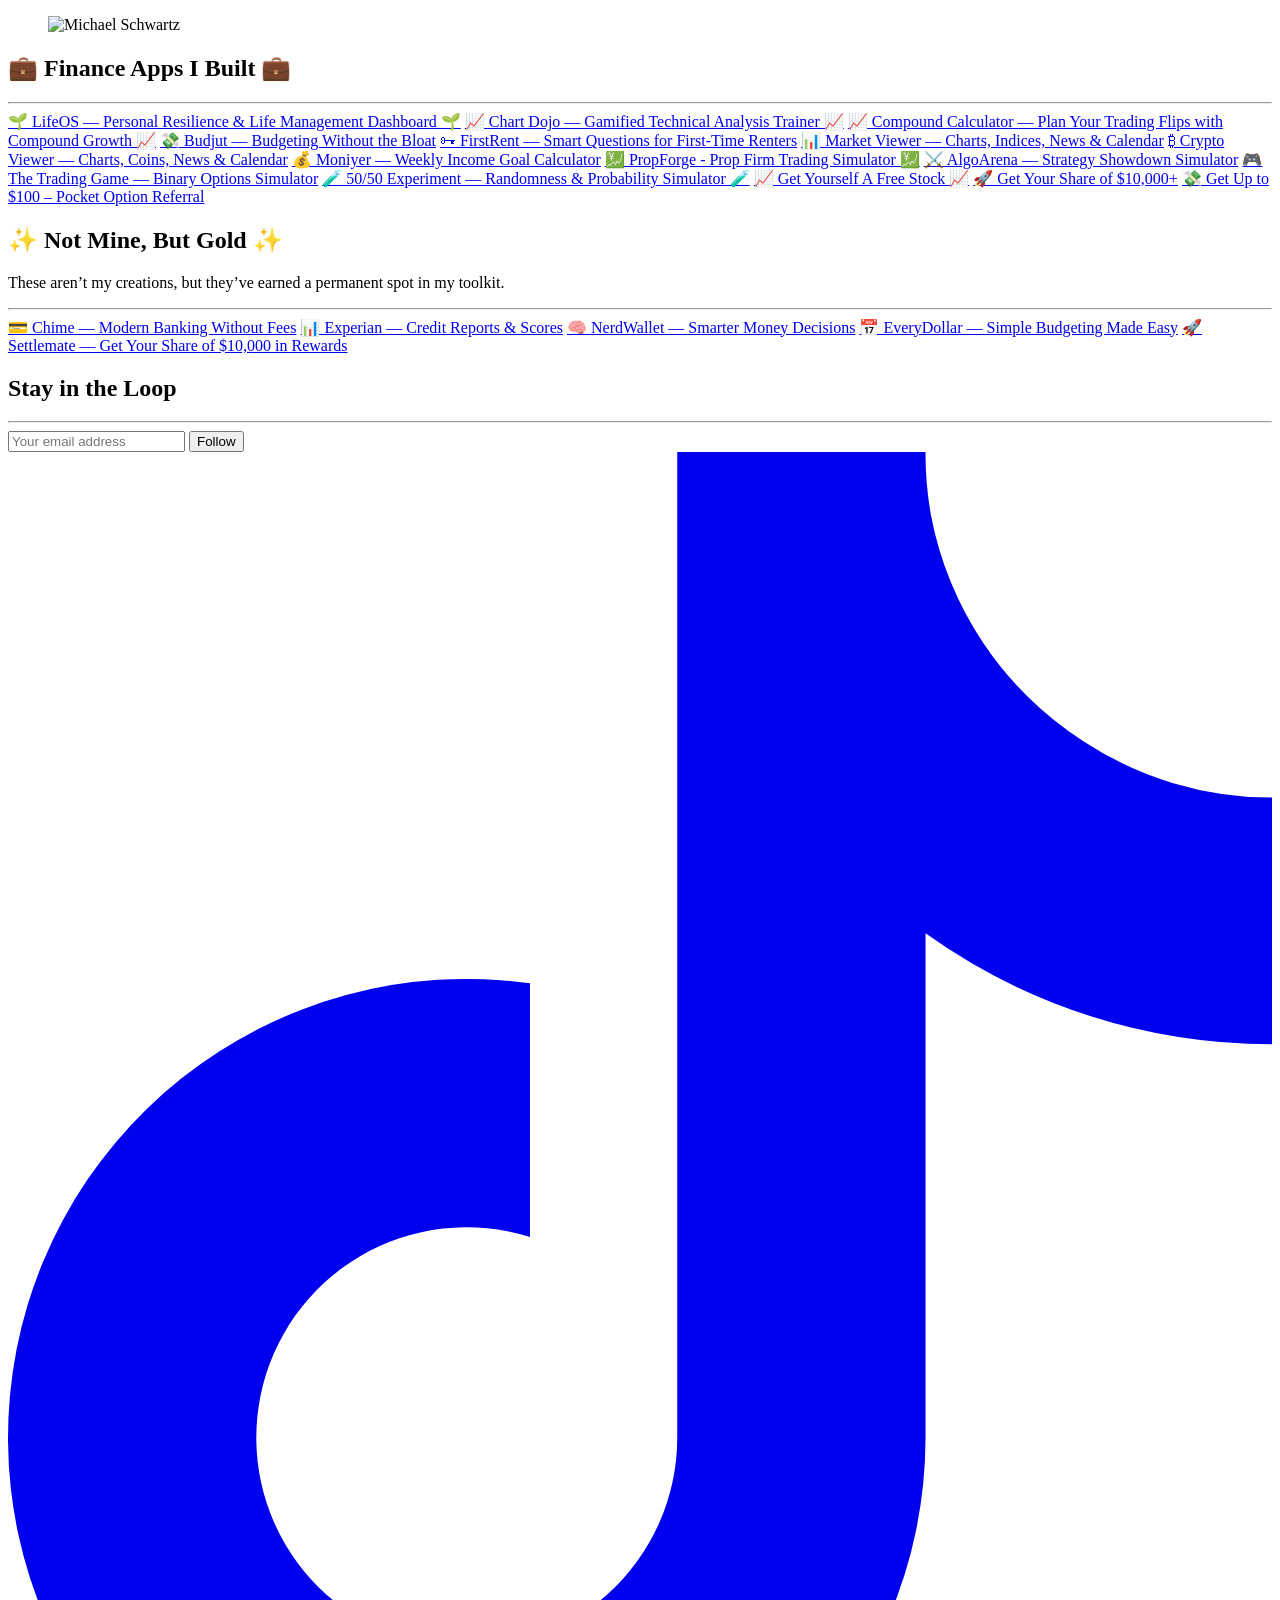
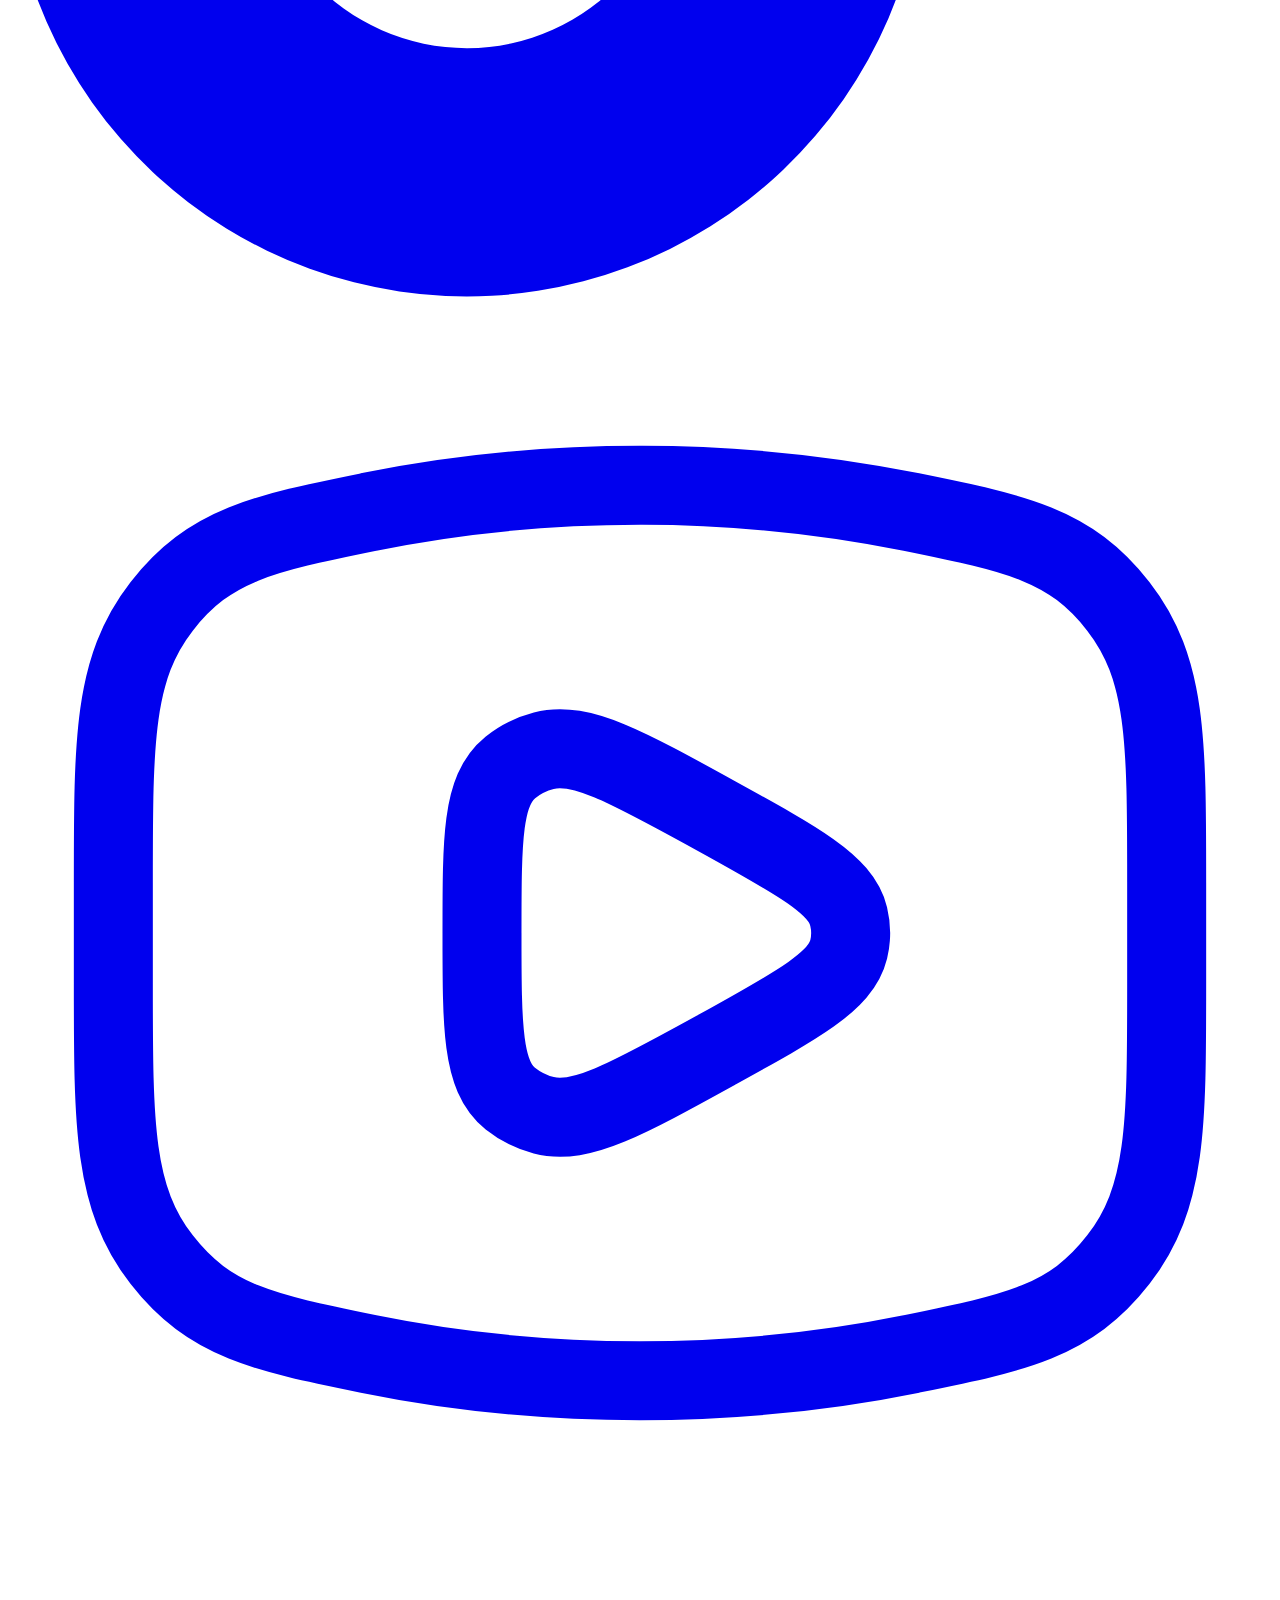
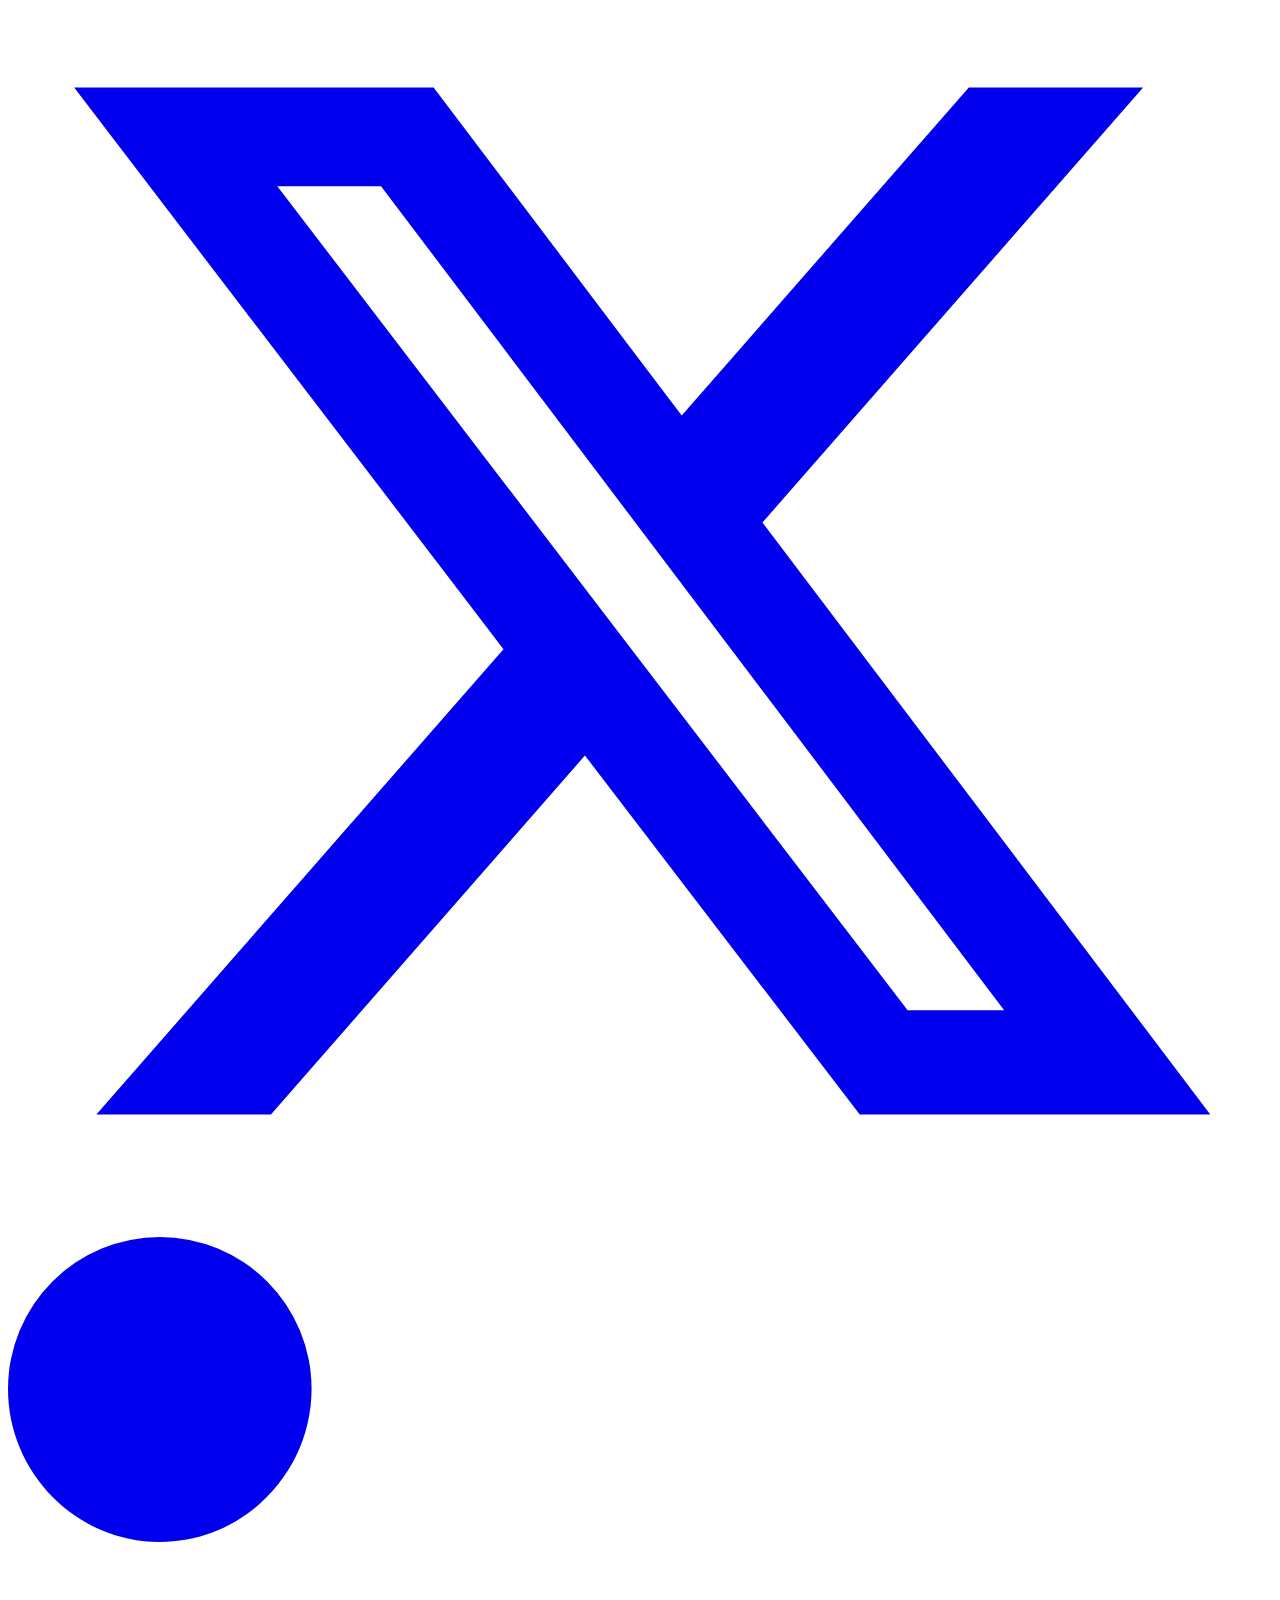
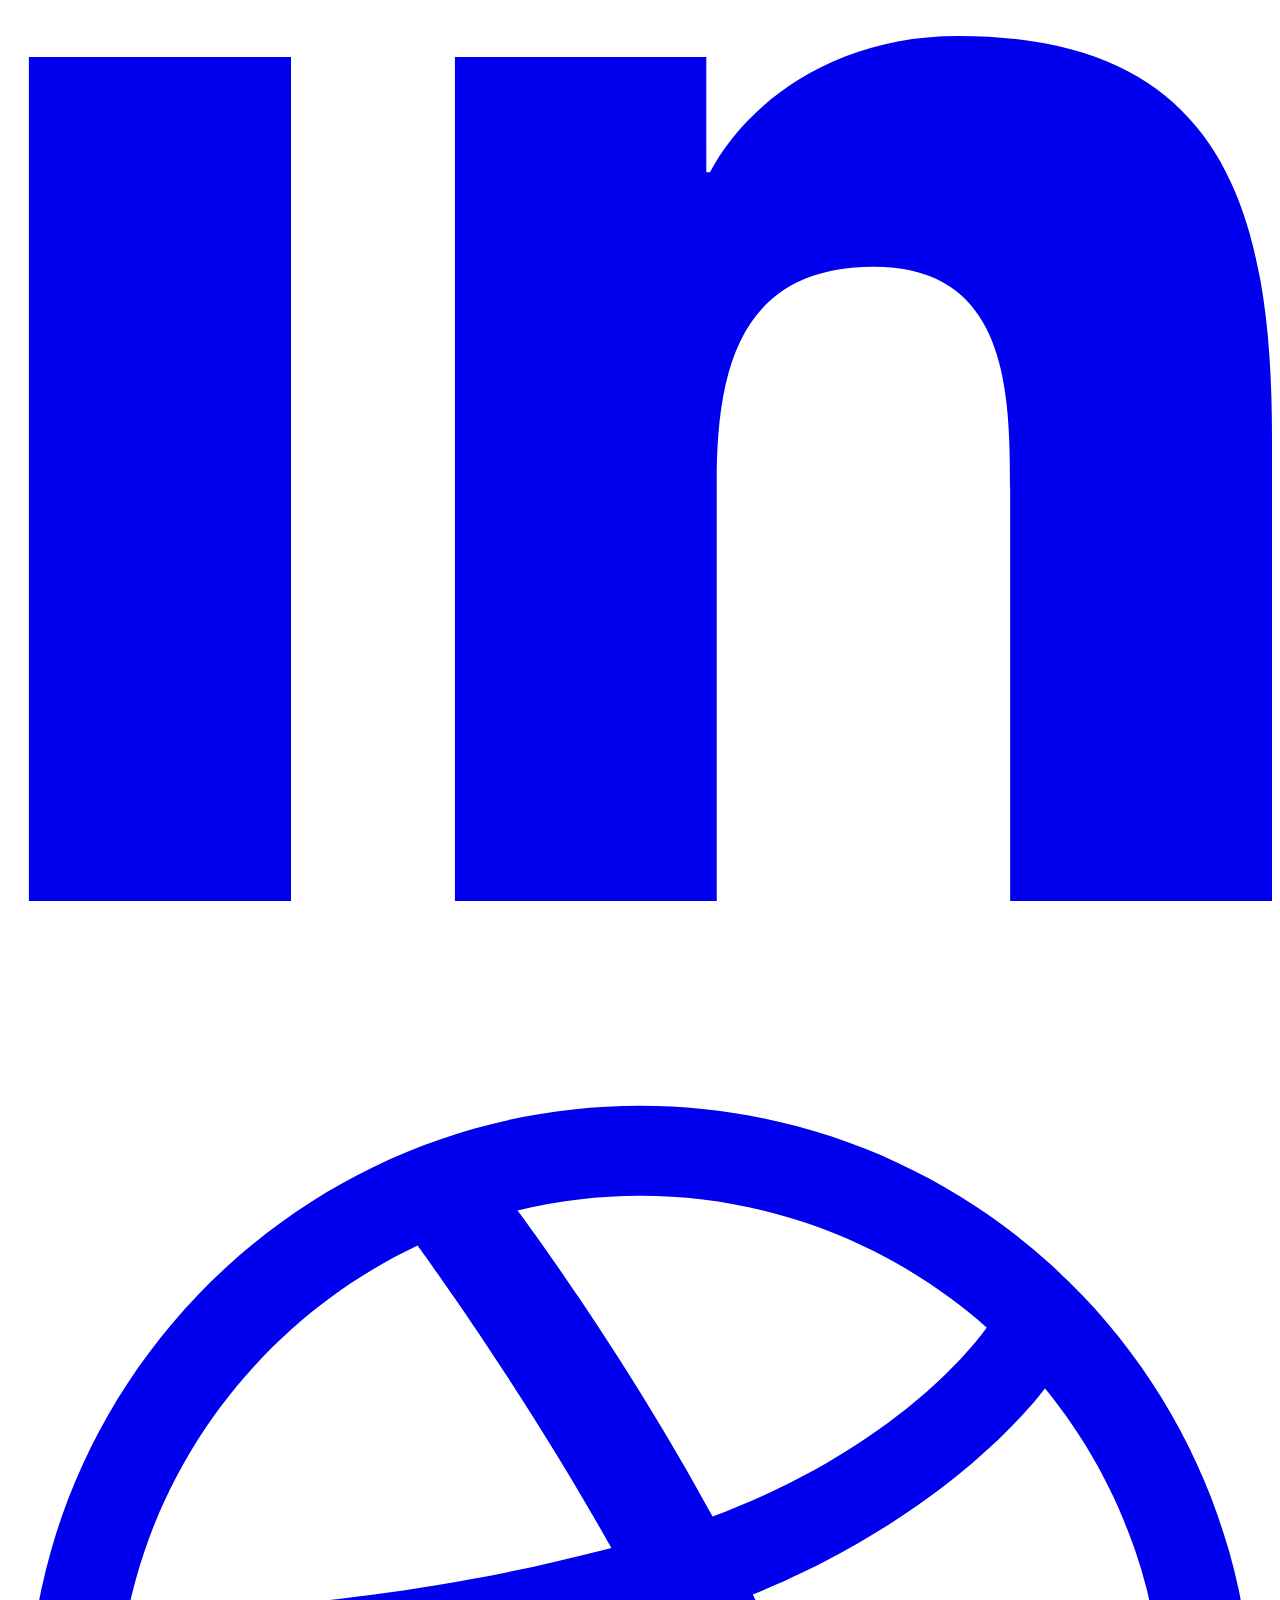
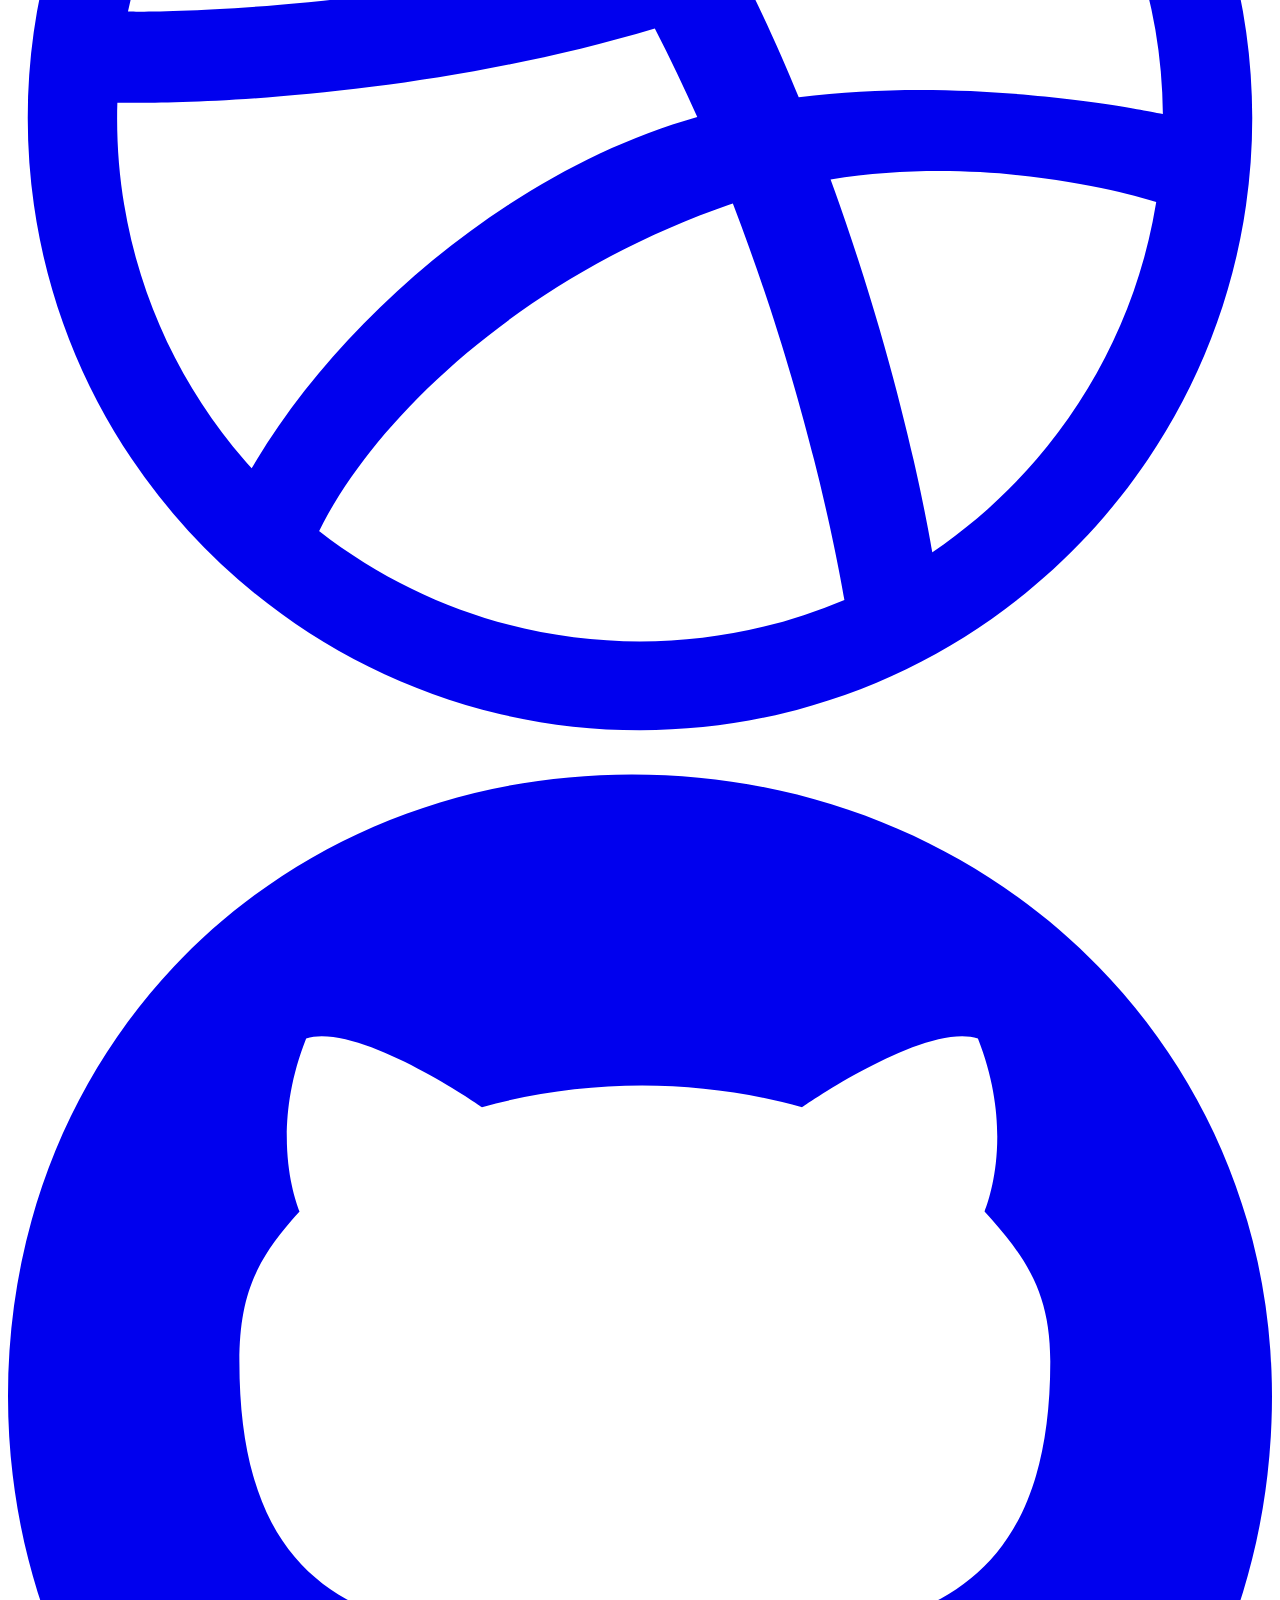
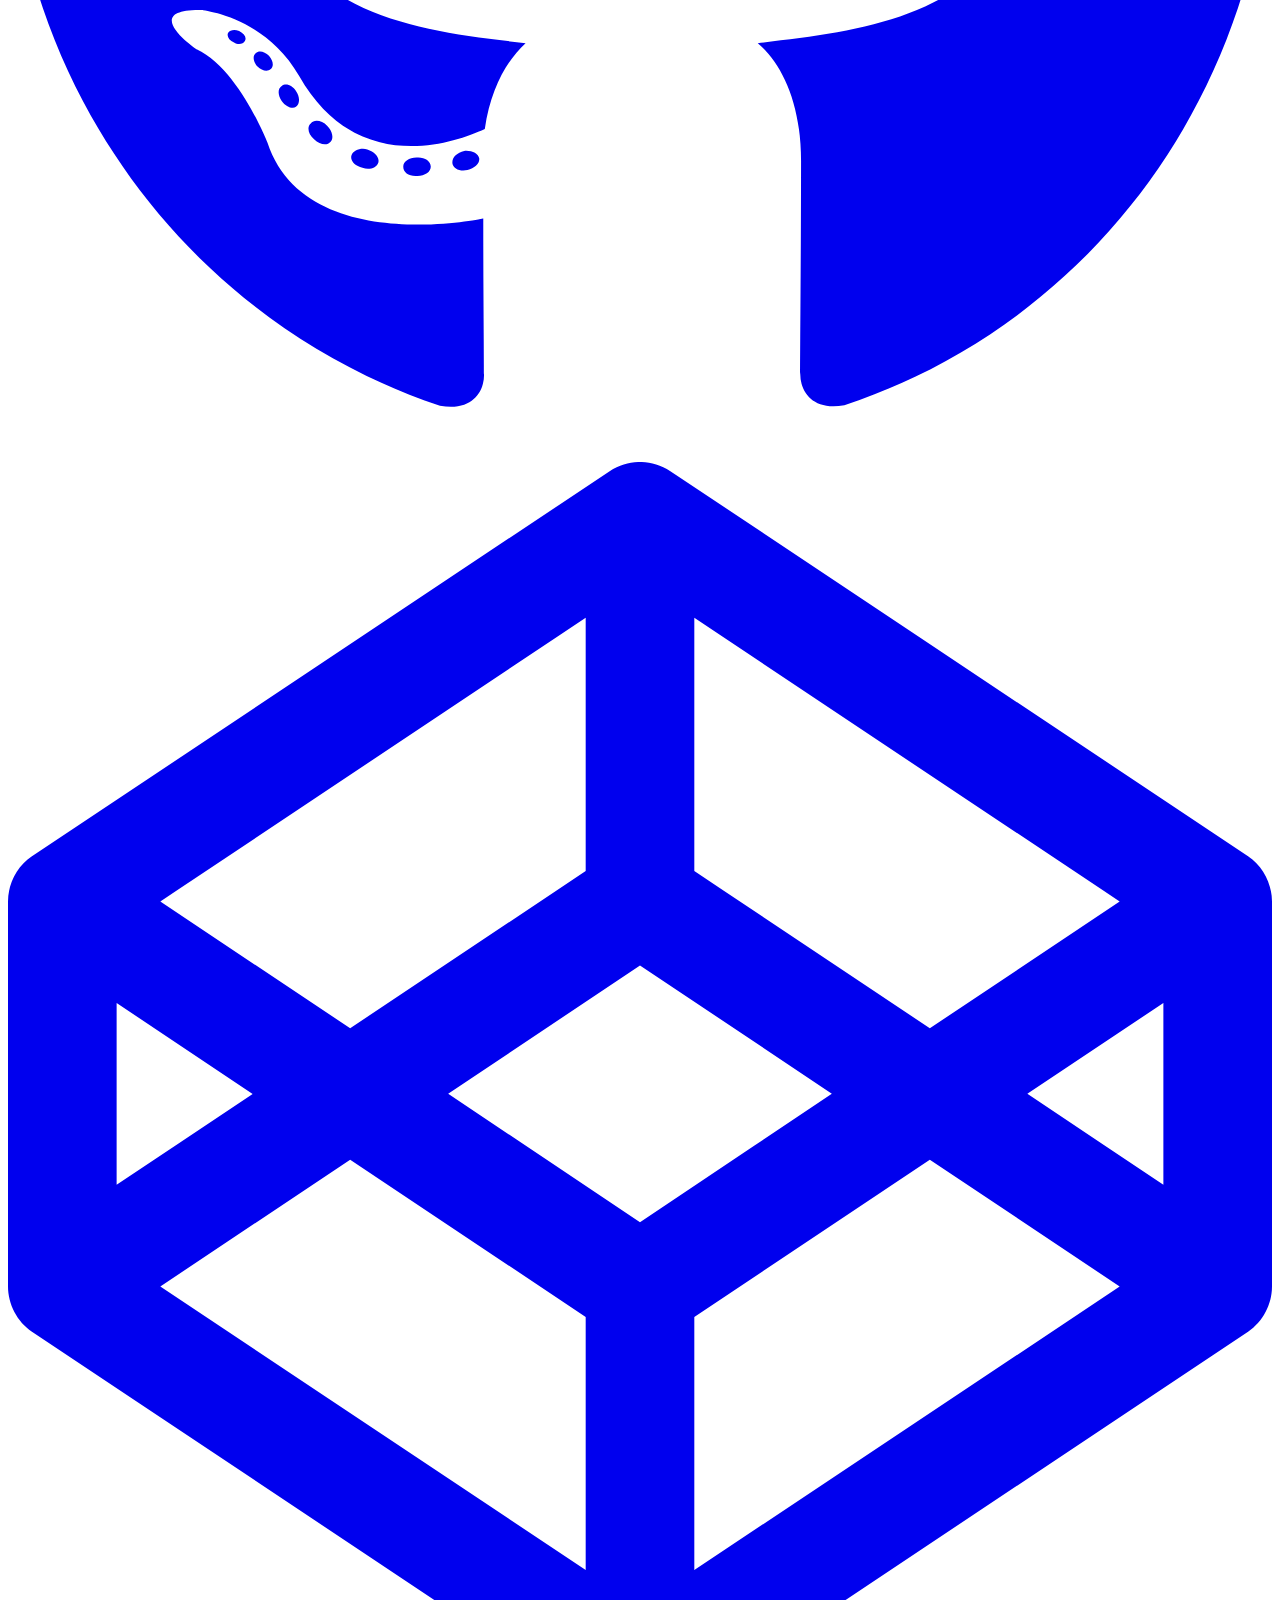
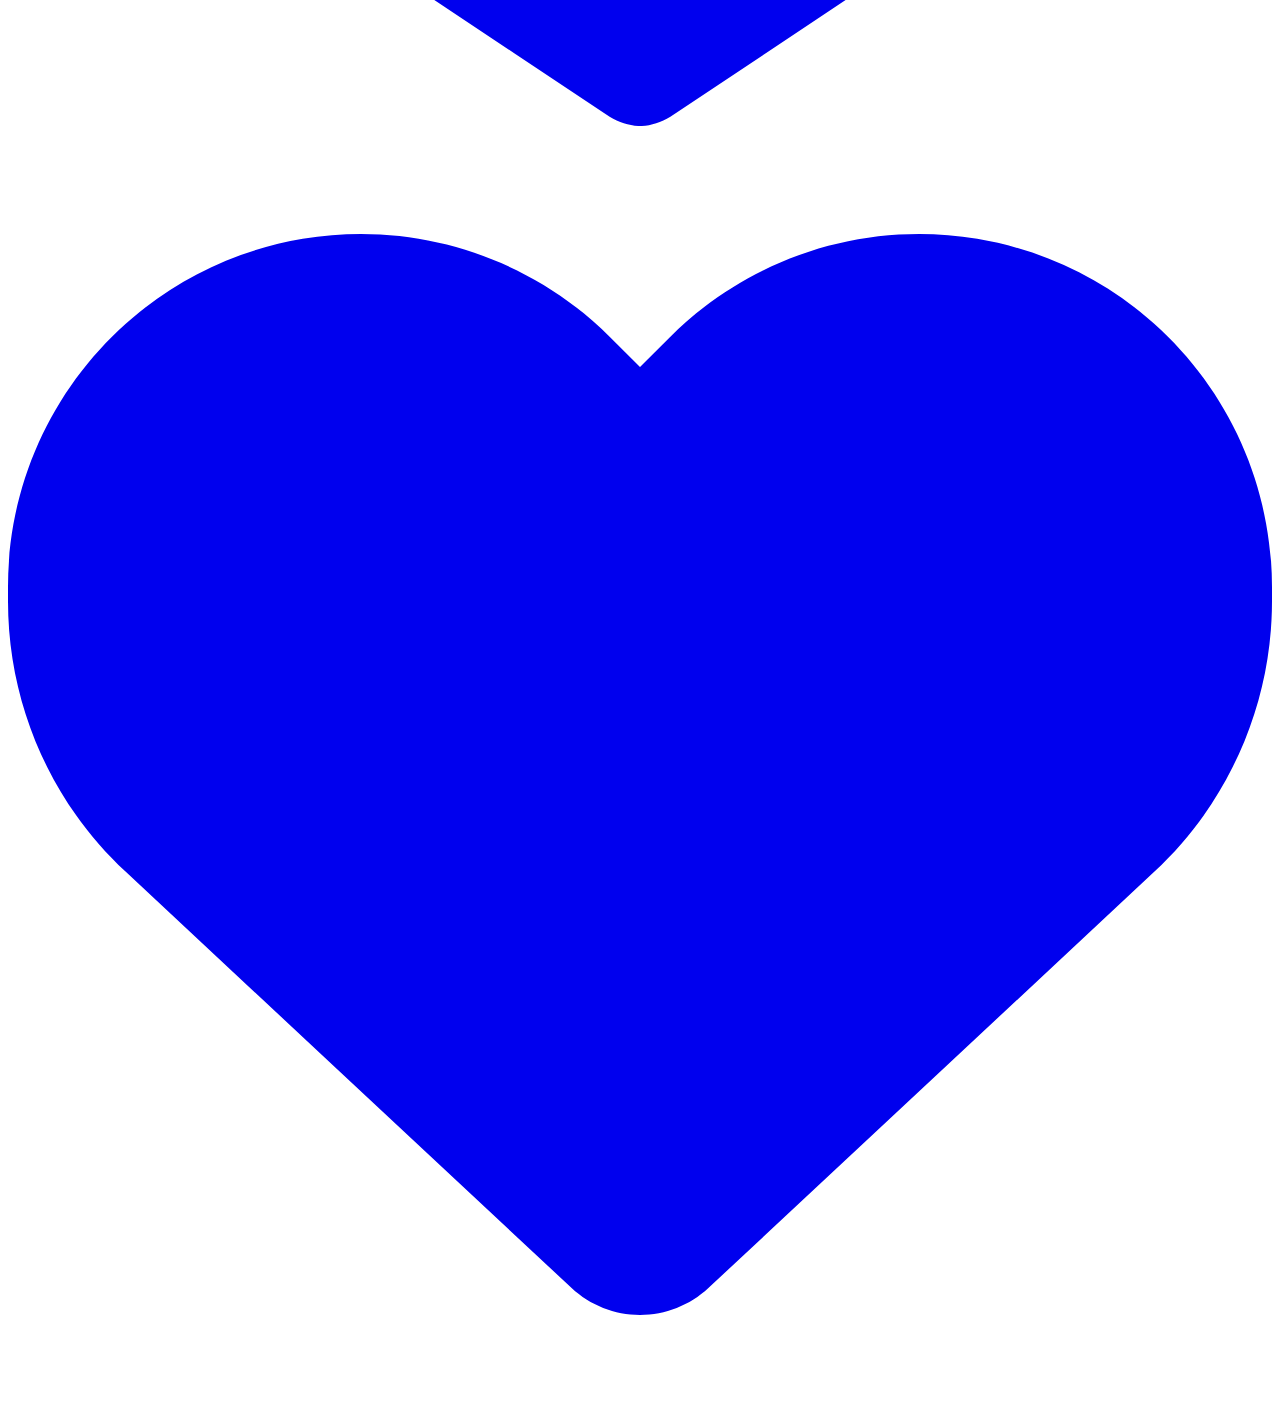
==== commit 30f13252: "added new app" ====
--- a/index.html
+++ b/index.html
@@ -38,6 +38,7 @@
               <hr class="mt-4 mx-auto">
               
               <div class="text-center font-extralight text-xl">
+                <a href="https://michaelsboost.com/lifeos/" target="_blank" class="leading-normal border border-solid px-8 py-4 border-white w-full mt-4 hover:bg-white hover:text-black transition duration-150" type="button">🌱 LifeOS — Personal Resilience & Life Management Dashboard 🌱</a>
                 <a href="https://michaelsboost.com/ChartDojo/" target="_blank" class="leading-normal border border-solid px-8 py-4 border-white w-full mt-4 hover:bg-white hover:text-black transition duration-150" type="button">📈 Chart Dojo — Gamified Technical Analysis Trainer 📈</a>
                 <a href="https://michaelsboost.com/CompoundCalculator/" target="_blank" class="leading-normal border border-solid px-8 py-4 border-white w-full mt-4 hover:bg-white hover:text-black transition duration-150" type="button">📈 Compound Calculator — Plan Your Trading Flips with Compound Growth 📈</a>
                 <a href="https://michaelsboost.com/Budjut/" target="_blank" class="leading-normal border border-solid px-8 py-4 border-white w-full mt-4 hover:bg-white hover:text-black transition duration-150" type="button">💸 Budjut — Budgeting Without the Bloat</a>
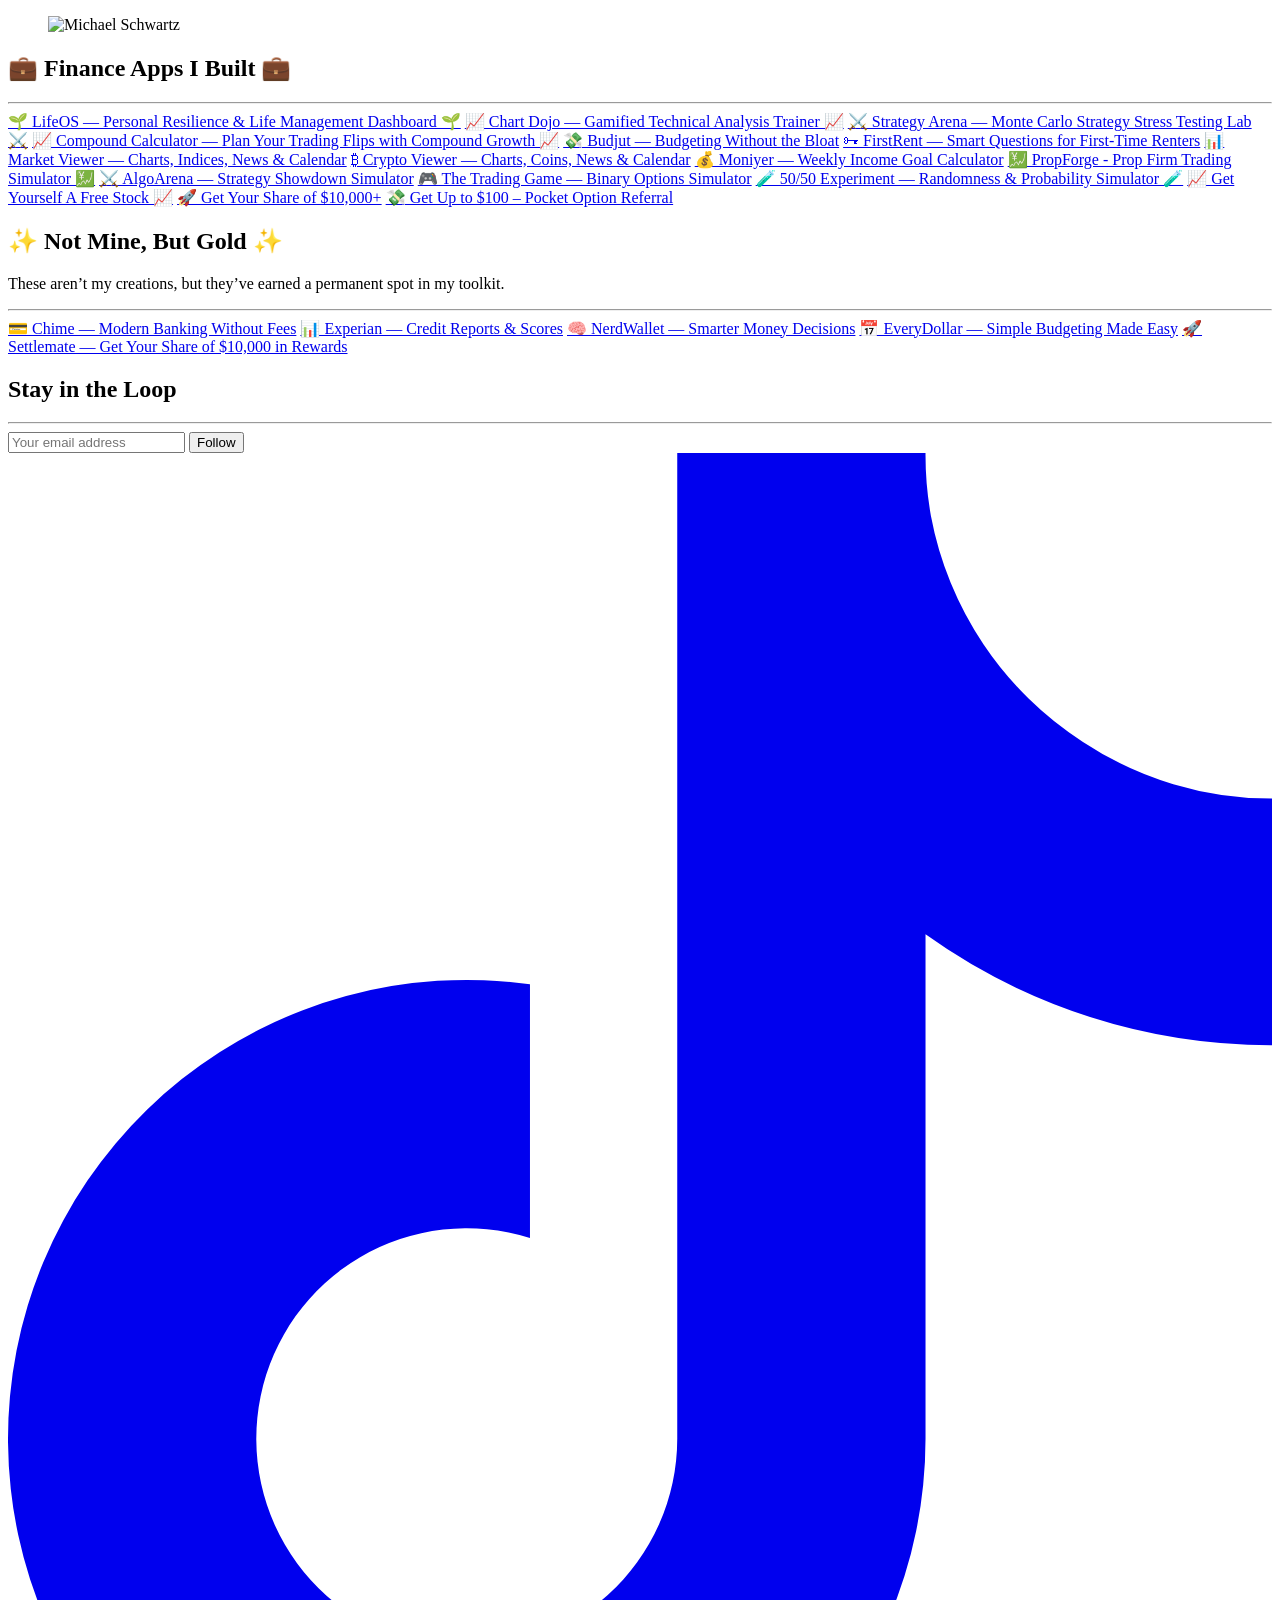
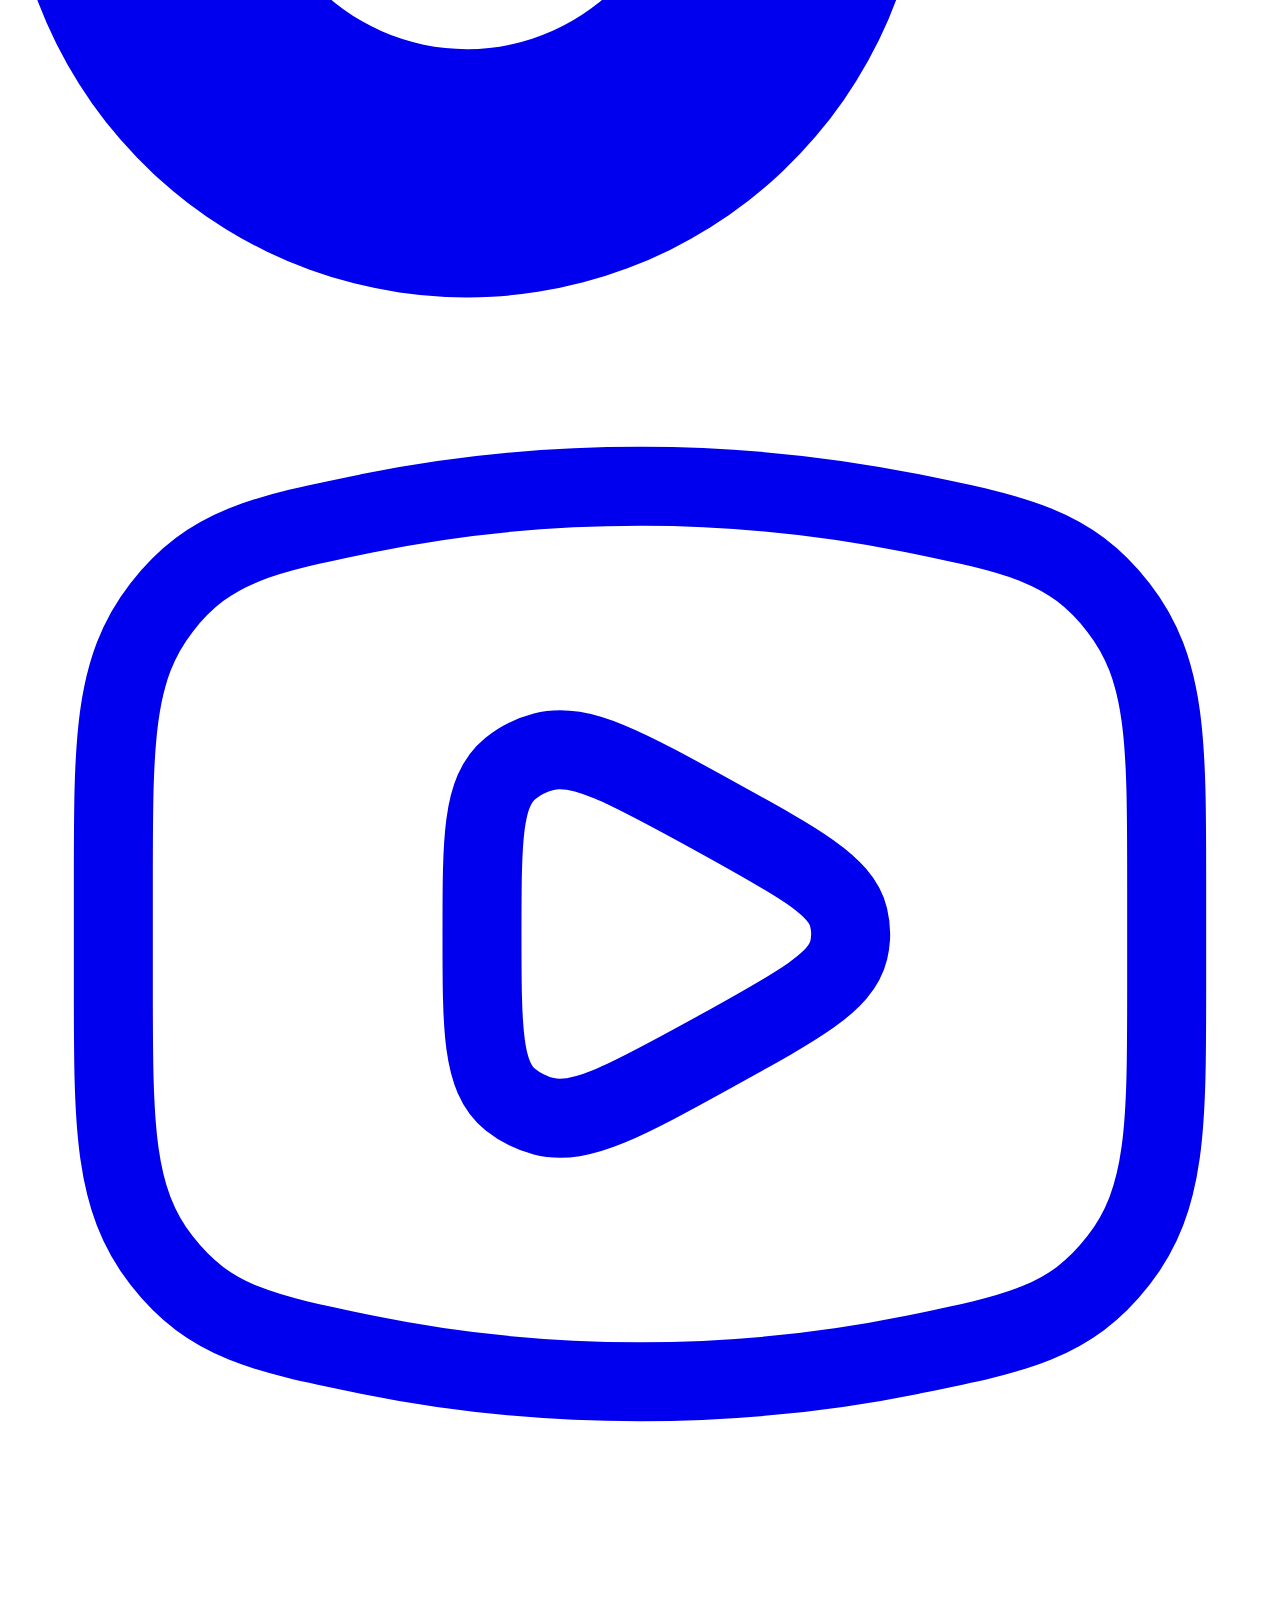
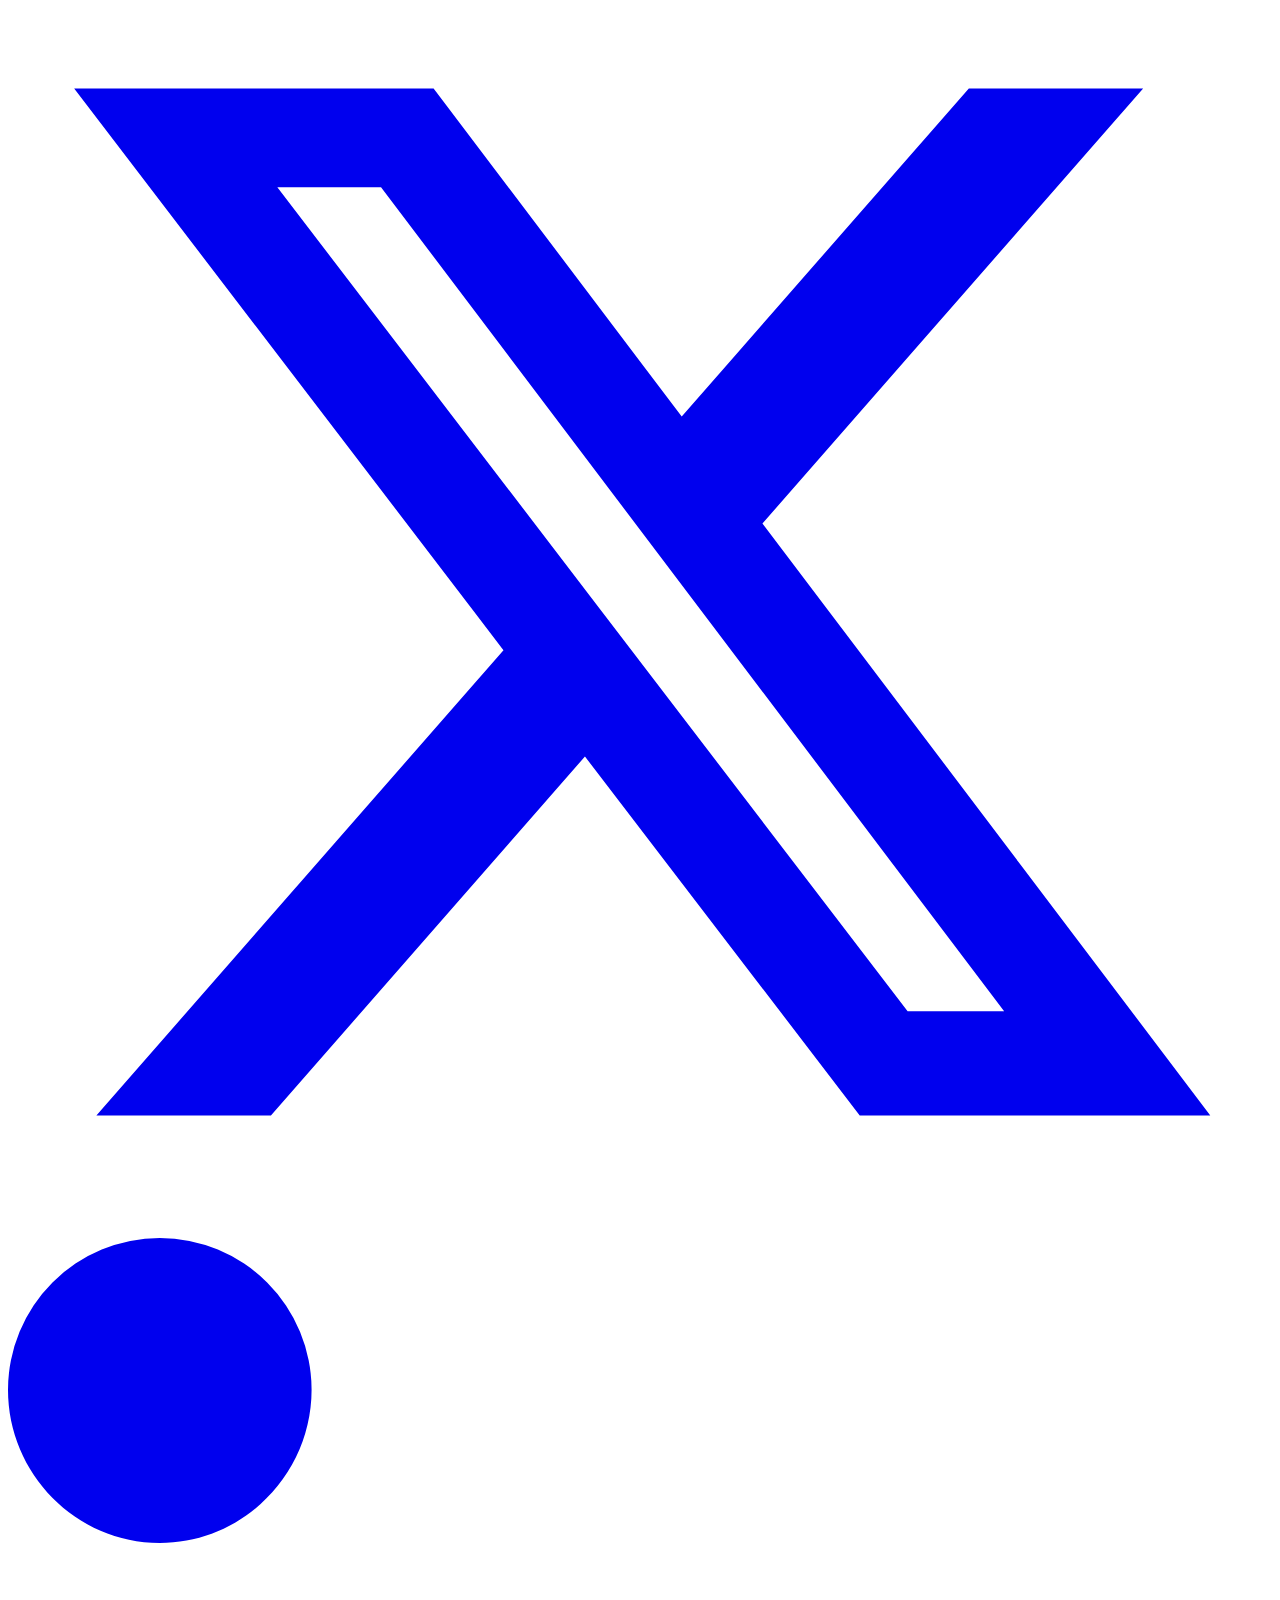
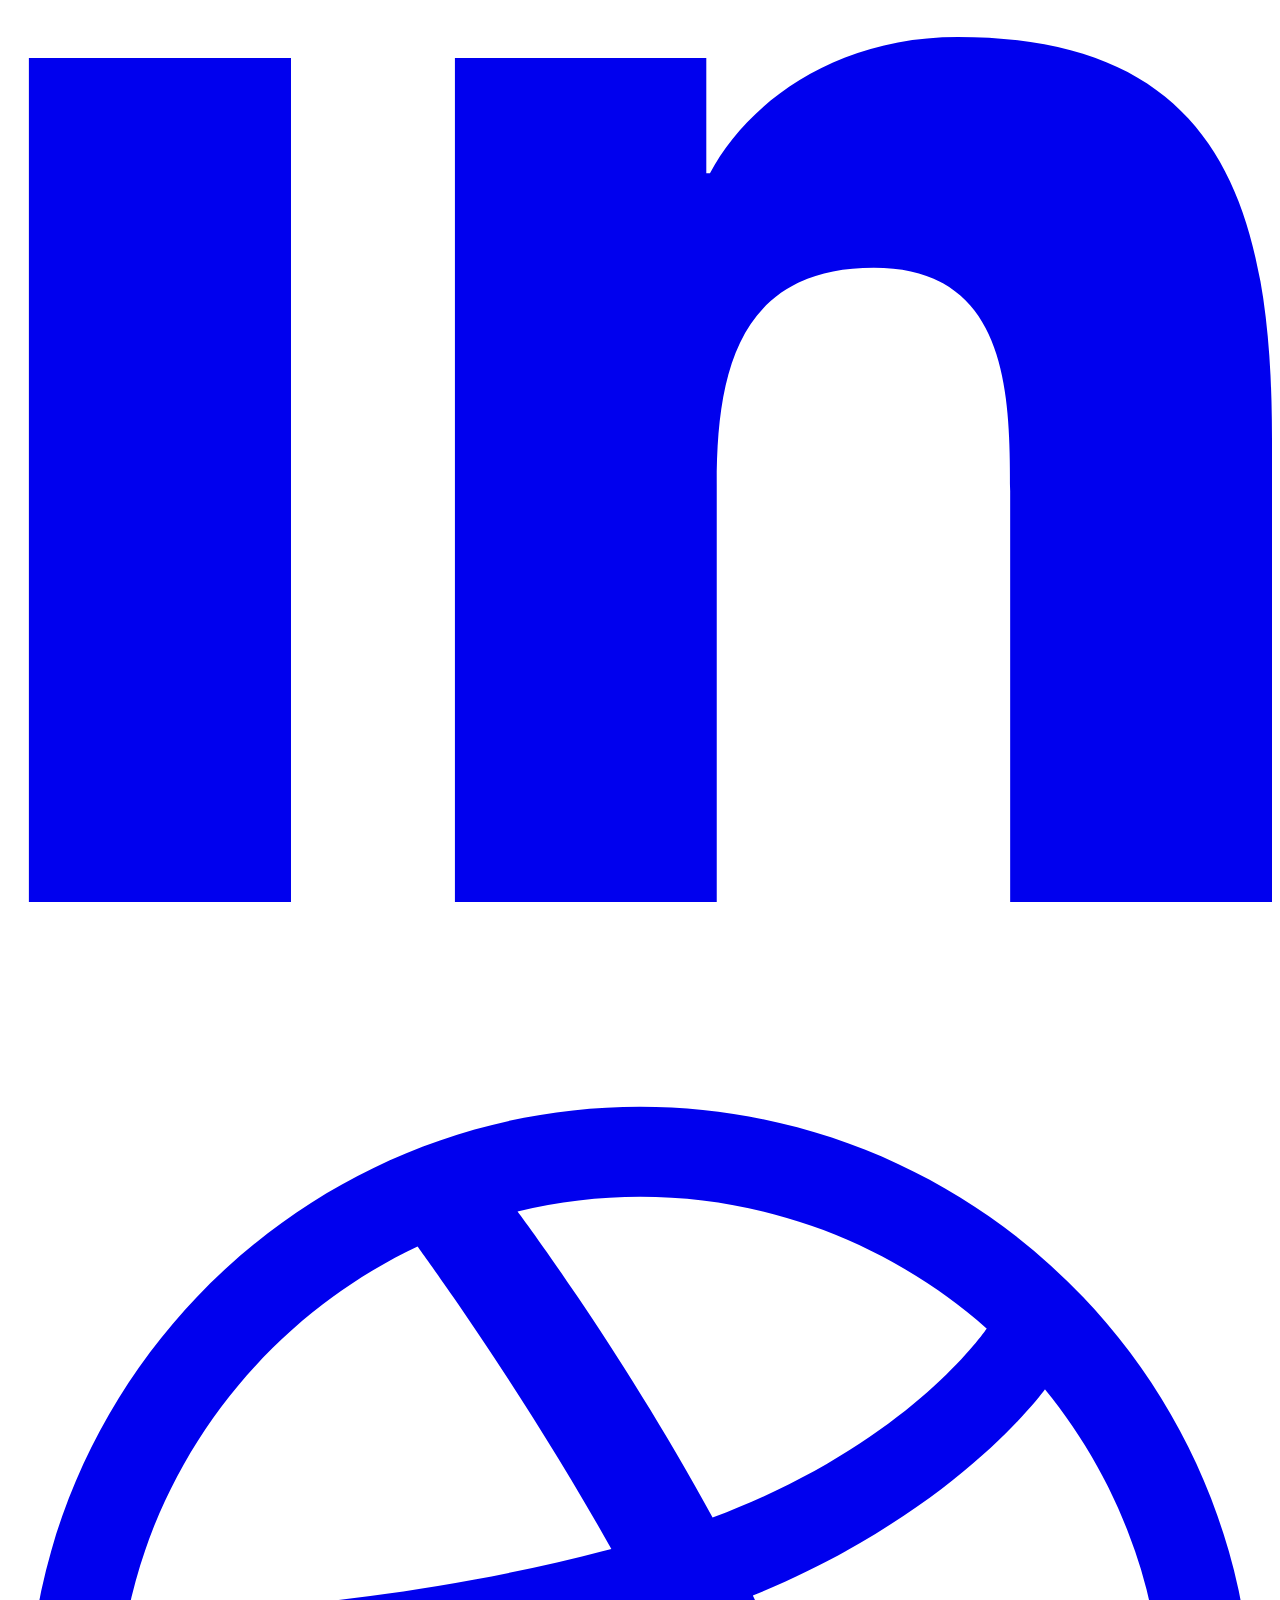
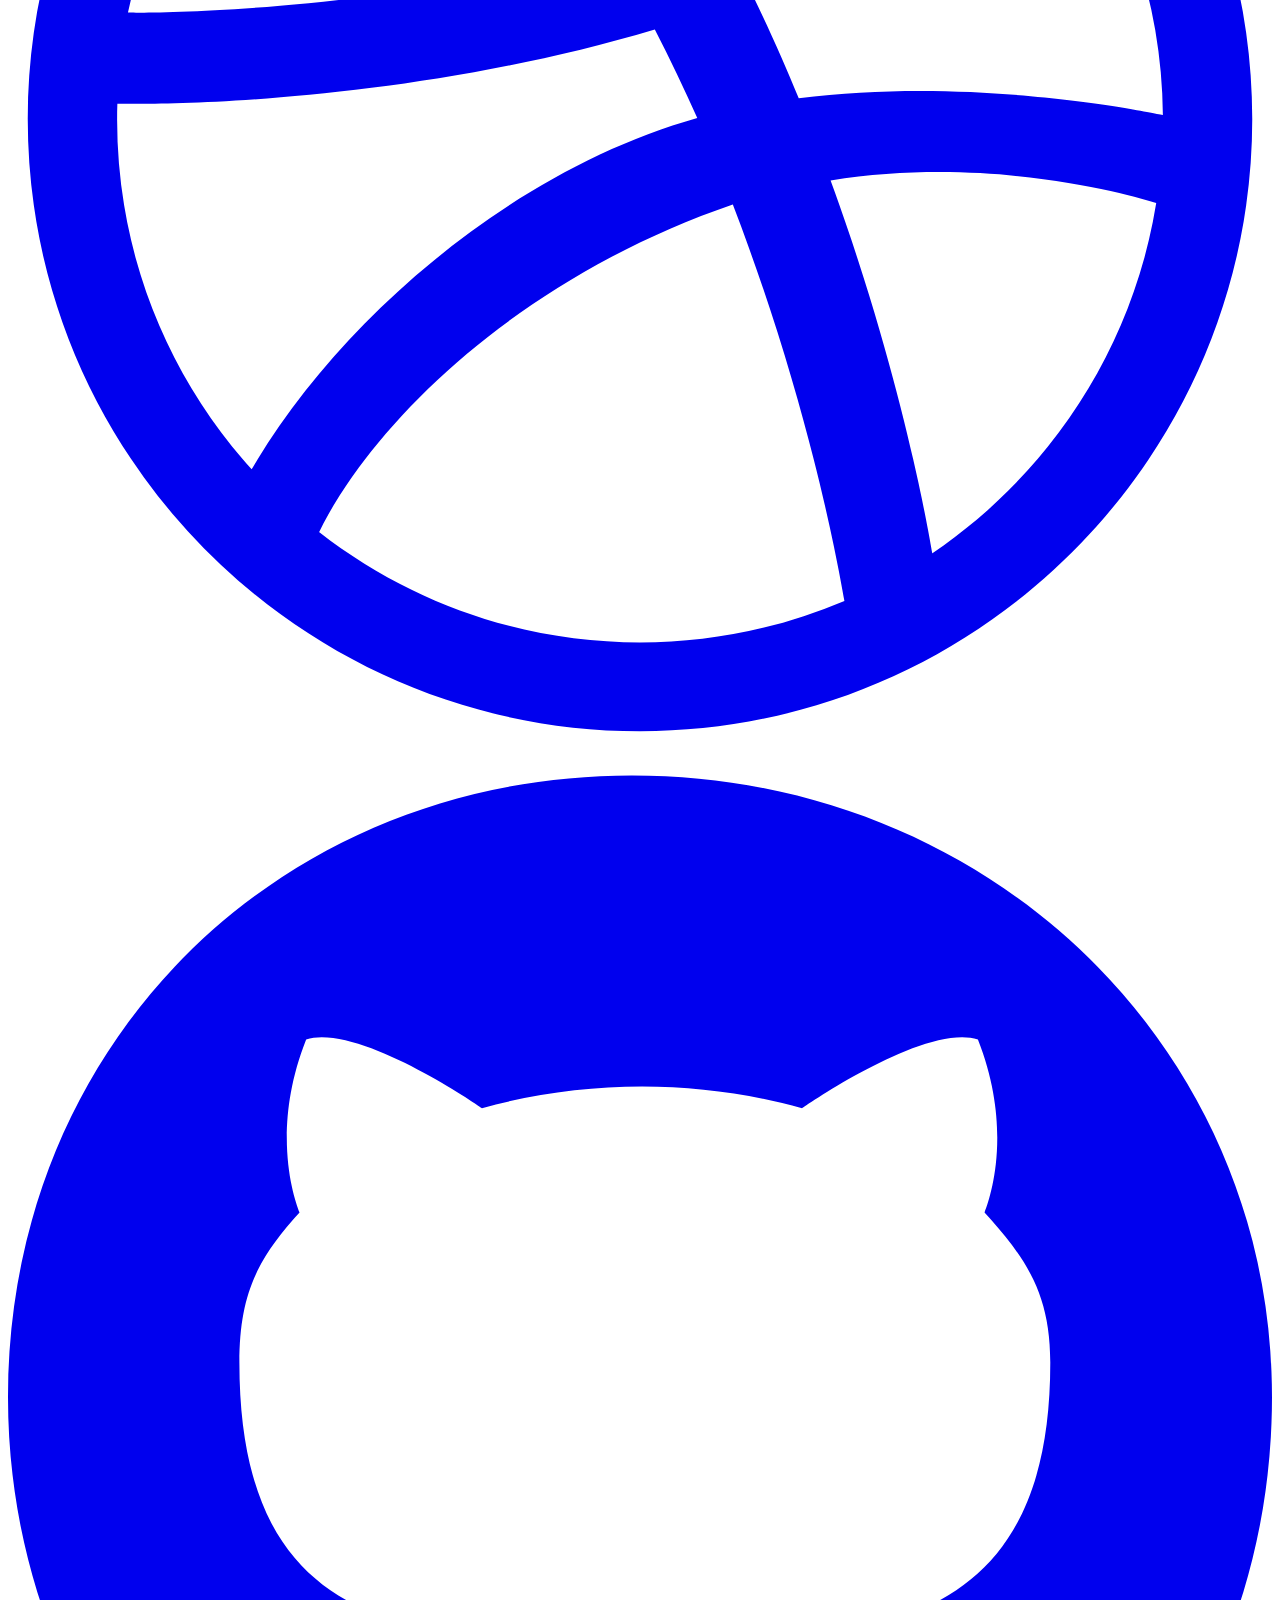
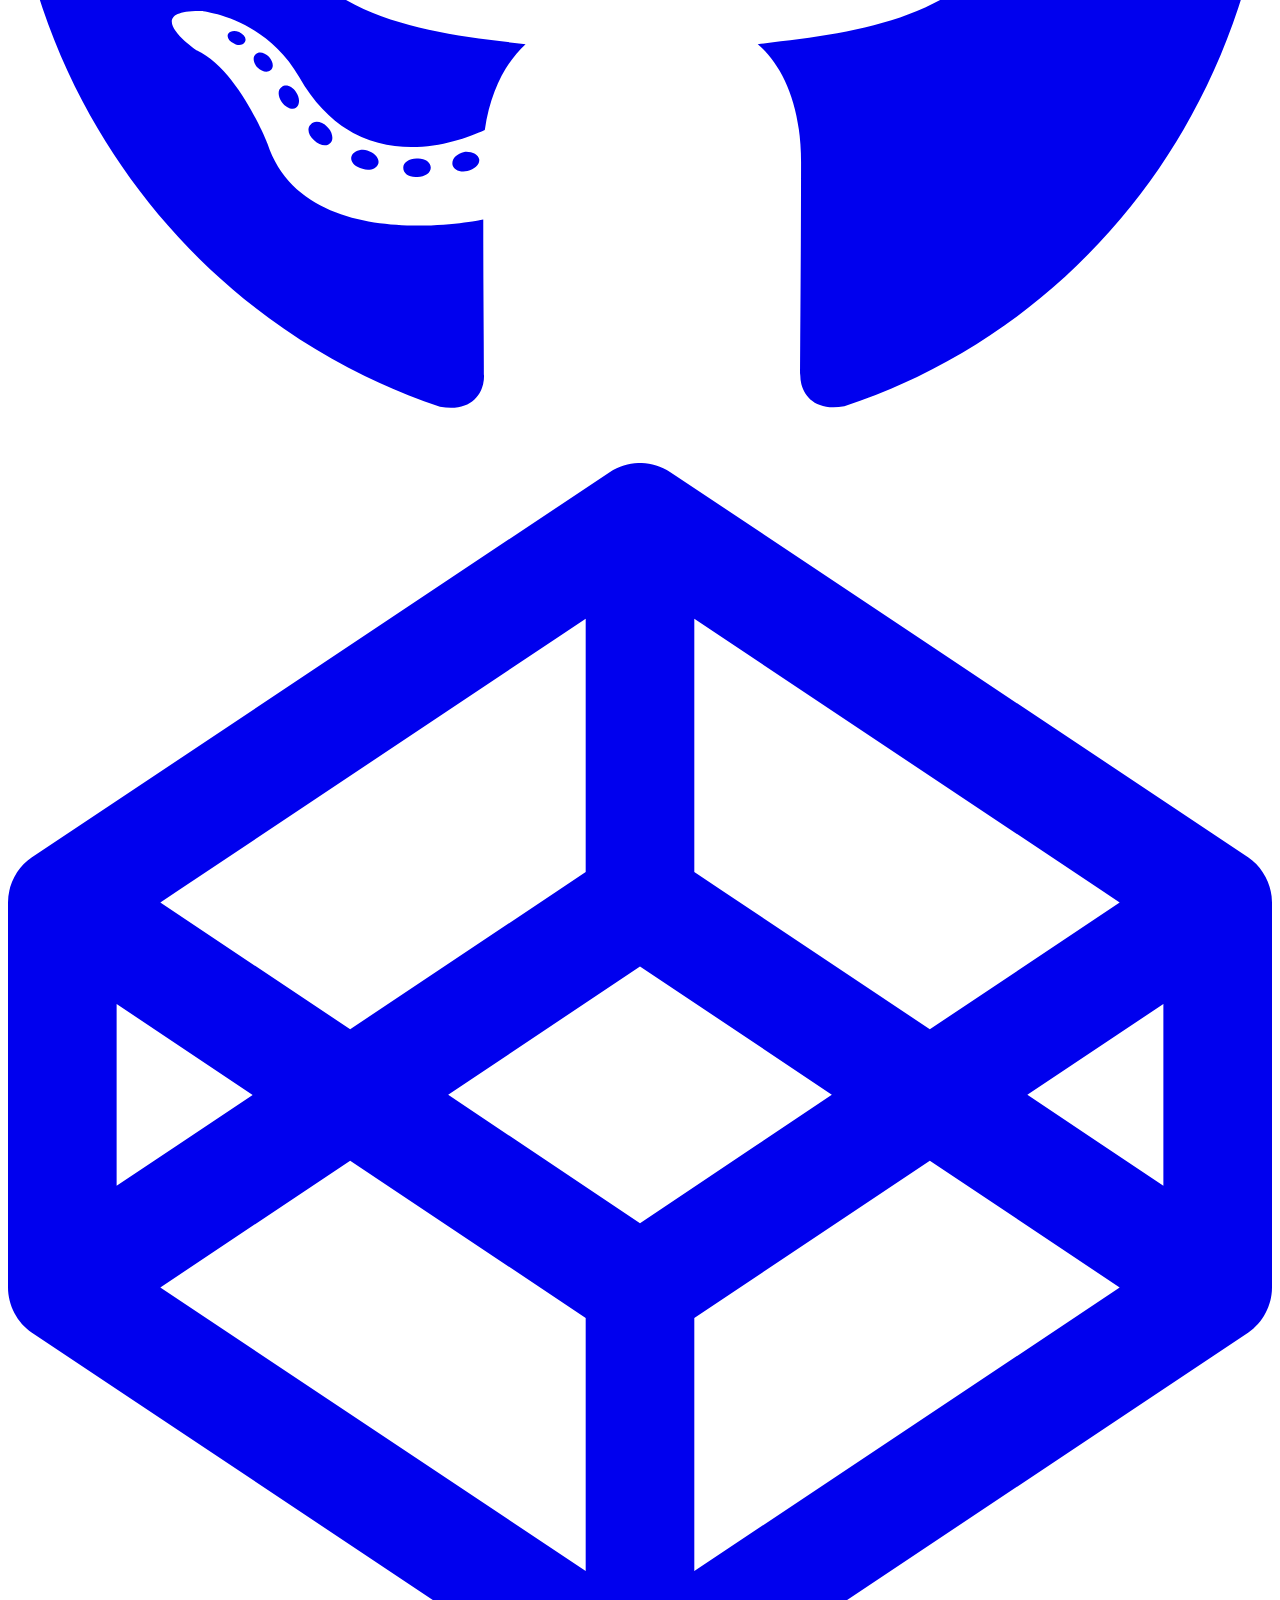
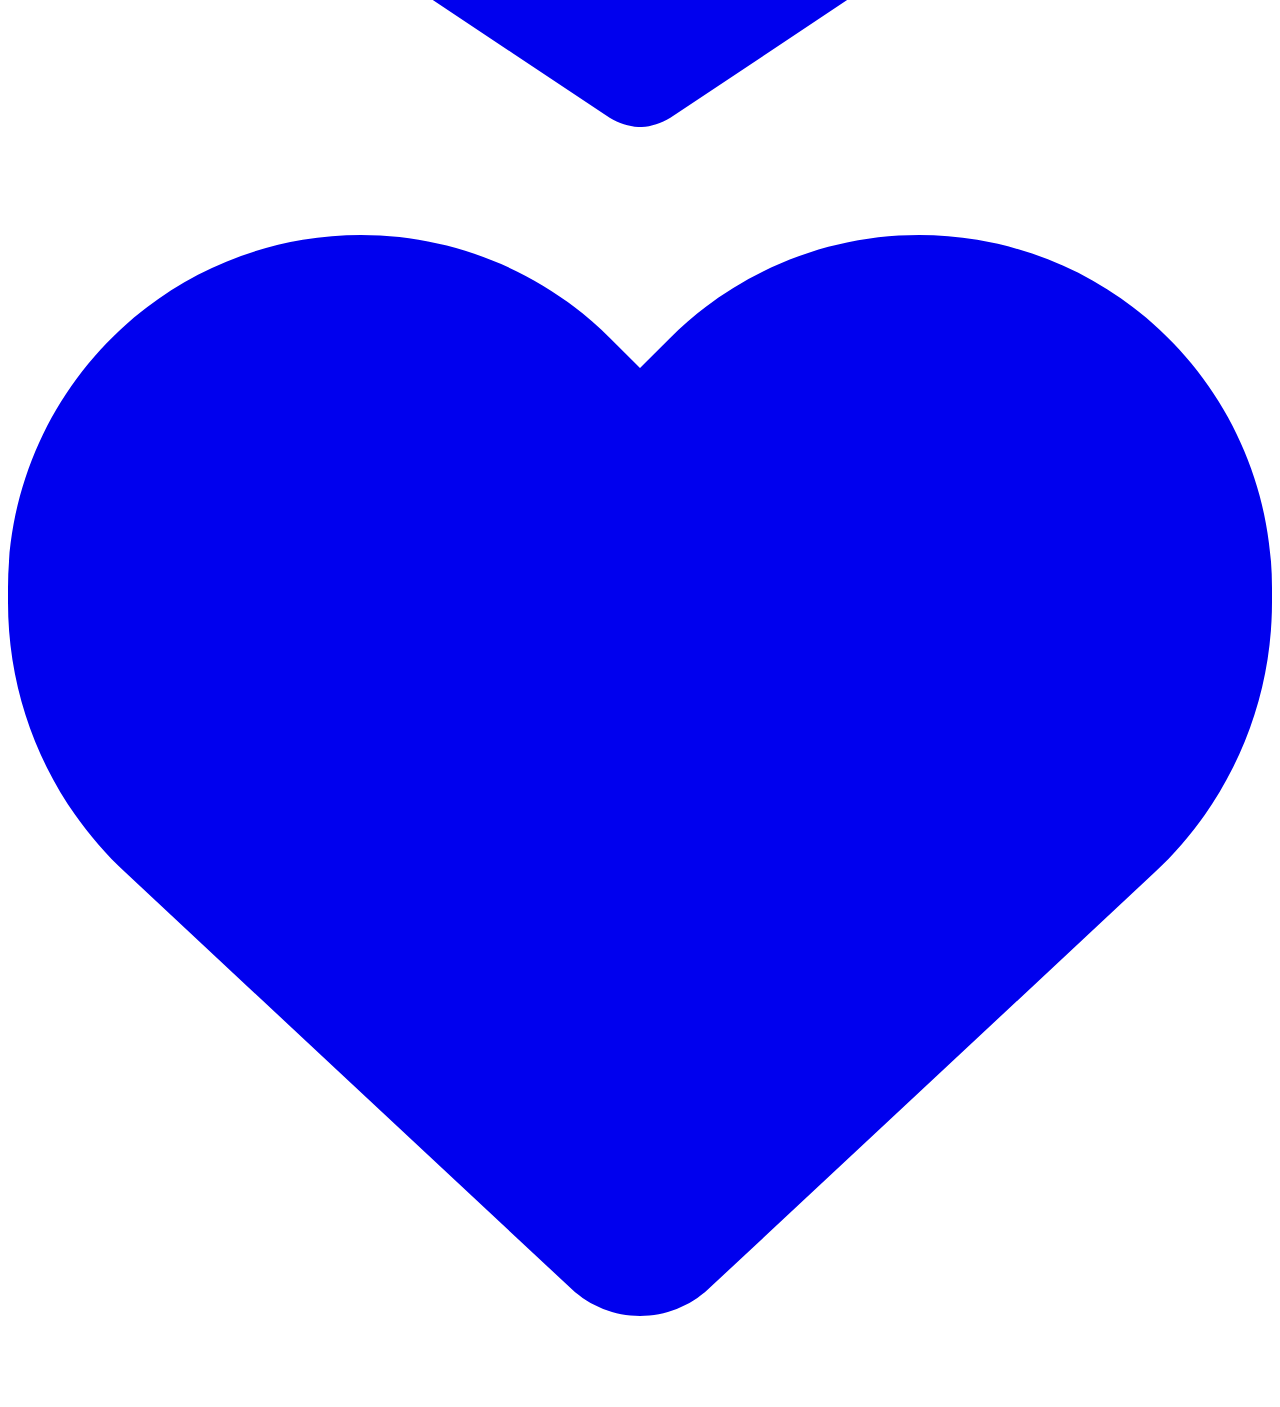
==== commit ecb46eff: "added new app" ====
--- a/index.html
+++ b/index.html
@@ -40,6 +40,7 @@
               <div class="text-center font-extralight text-xl">
                 <a href="https://michaelsboost.com/lifeos/" target="_blank" class="leading-normal border border-solid px-8 py-4 border-white w-full mt-4 hover:bg-white hover:text-black transition duration-150" type="button">🌱 LifeOS — Personal Resilience & Life Management Dashboard 🌱</a>
                 <a href="https://michaelsboost.com/ChartDojo/" target="_blank" class="leading-normal border border-solid px-8 py-4 border-white w-full mt-4 hover:bg-white hover:text-black transition duration-150" type="button">📈 Chart Dojo — Gamified Technical Analysis Trainer 📈</a>
+                <a href="https://michaelsboost.com/StrategyArena/" target="_blank" class="leading-normal border border-solid px-8 py-4 border-white w-full mt-4 hover:bg-white hover:text-black transition duration-150" type="button">⚔️ Strategy Arena — Monte Carlo Strategy Stress Testing Lab ⚔️</a>
                 <a href="https://michaelsboost.com/CompoundCalculator/" target="_blank" class="leading-normal border border-solid px-8 py-4 border-white w-full mt-4 hover:bg-white hover:text-black transition duration-150" type="button">📈 Compound Calculator — Plan Your Trading Flips with Compound Growth 📈</a>
                 <a href="https://michaelsboost.com/Budjut/" target="_blank" class="leading-normal border border-solid px-8 py-4 border-white w-full mt-4 hover:bg-white hover:text-black transition duration-150" type="button">💸 Budjut — Budgeting Without the Bloat</a>
                 <a href="https://michaelsboost.com/FirstRent/" target="_blank" class="leading-normal border border-solid px-8 py-4 border-white w-full mt-4 hover:bg-white hover:text-black transition duration-150" type="button">🗝 FirstRent — Smart Questions for First-Time Renters</a>
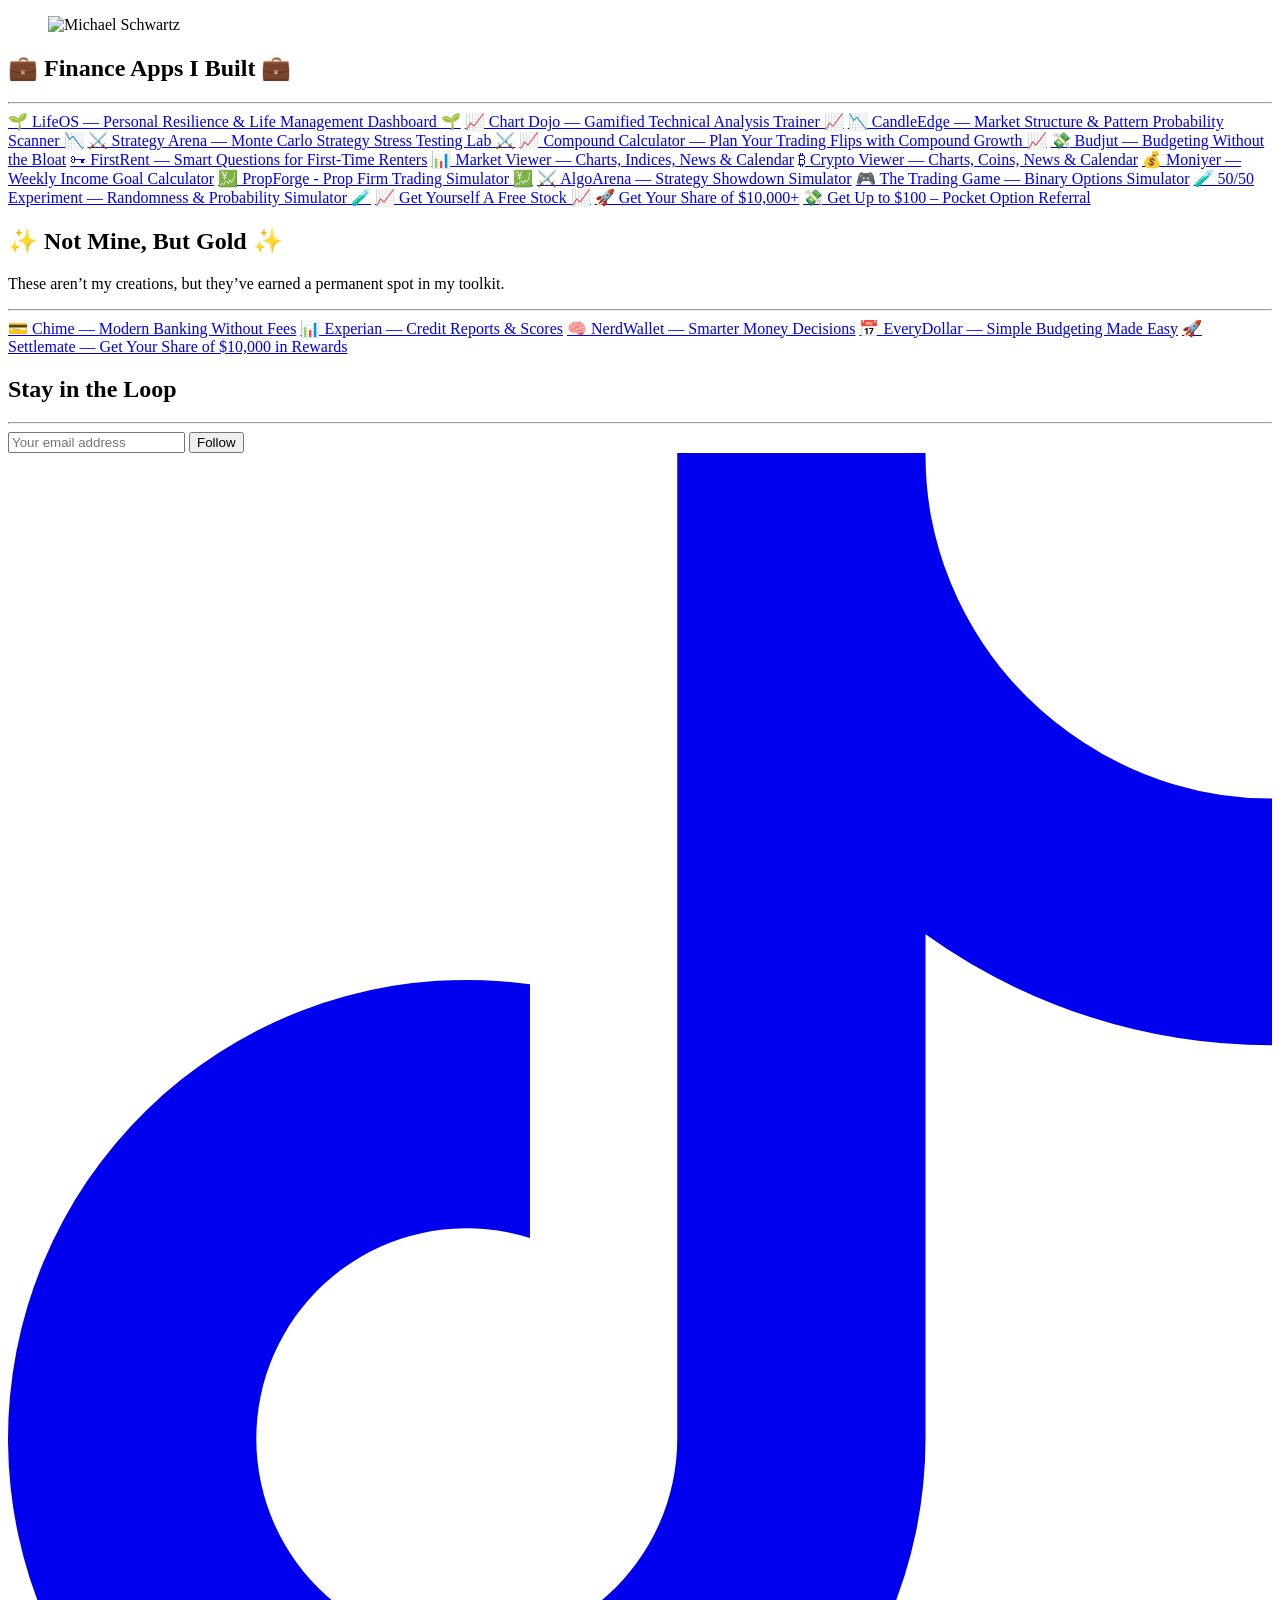
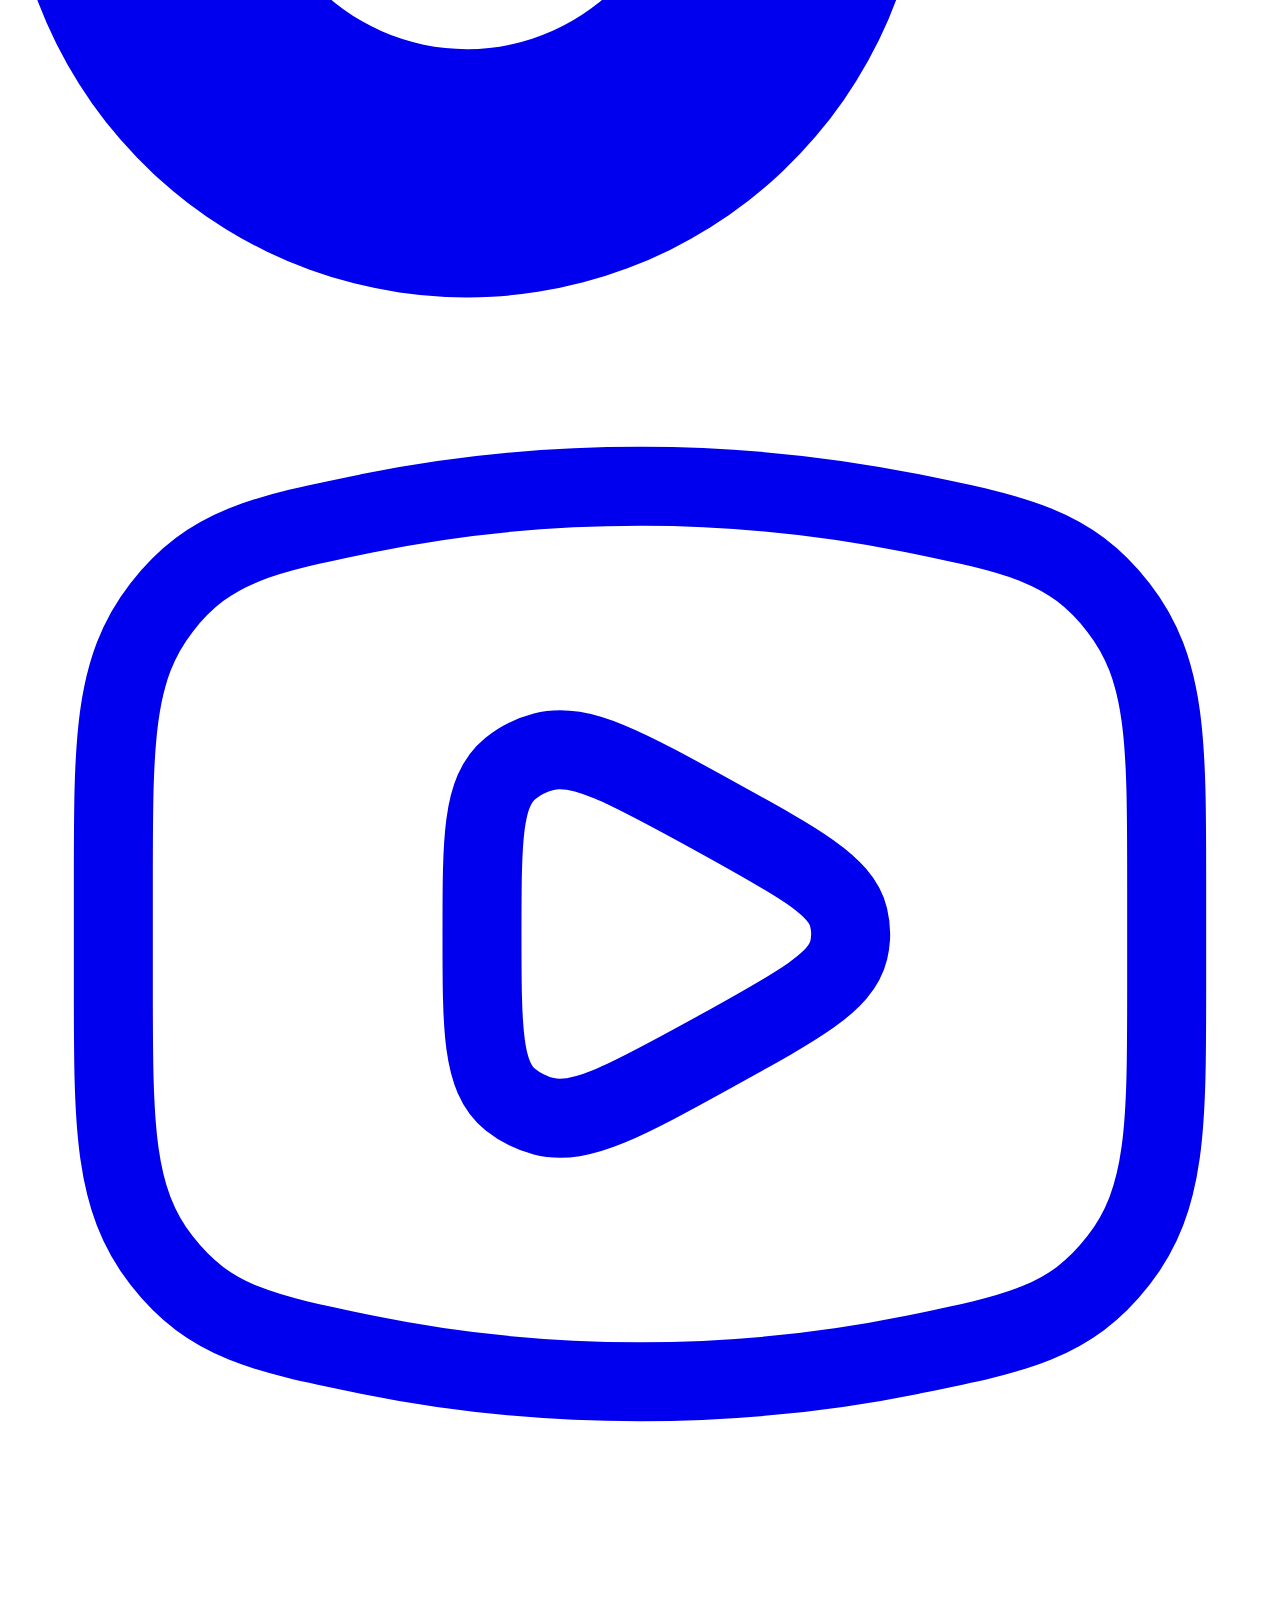
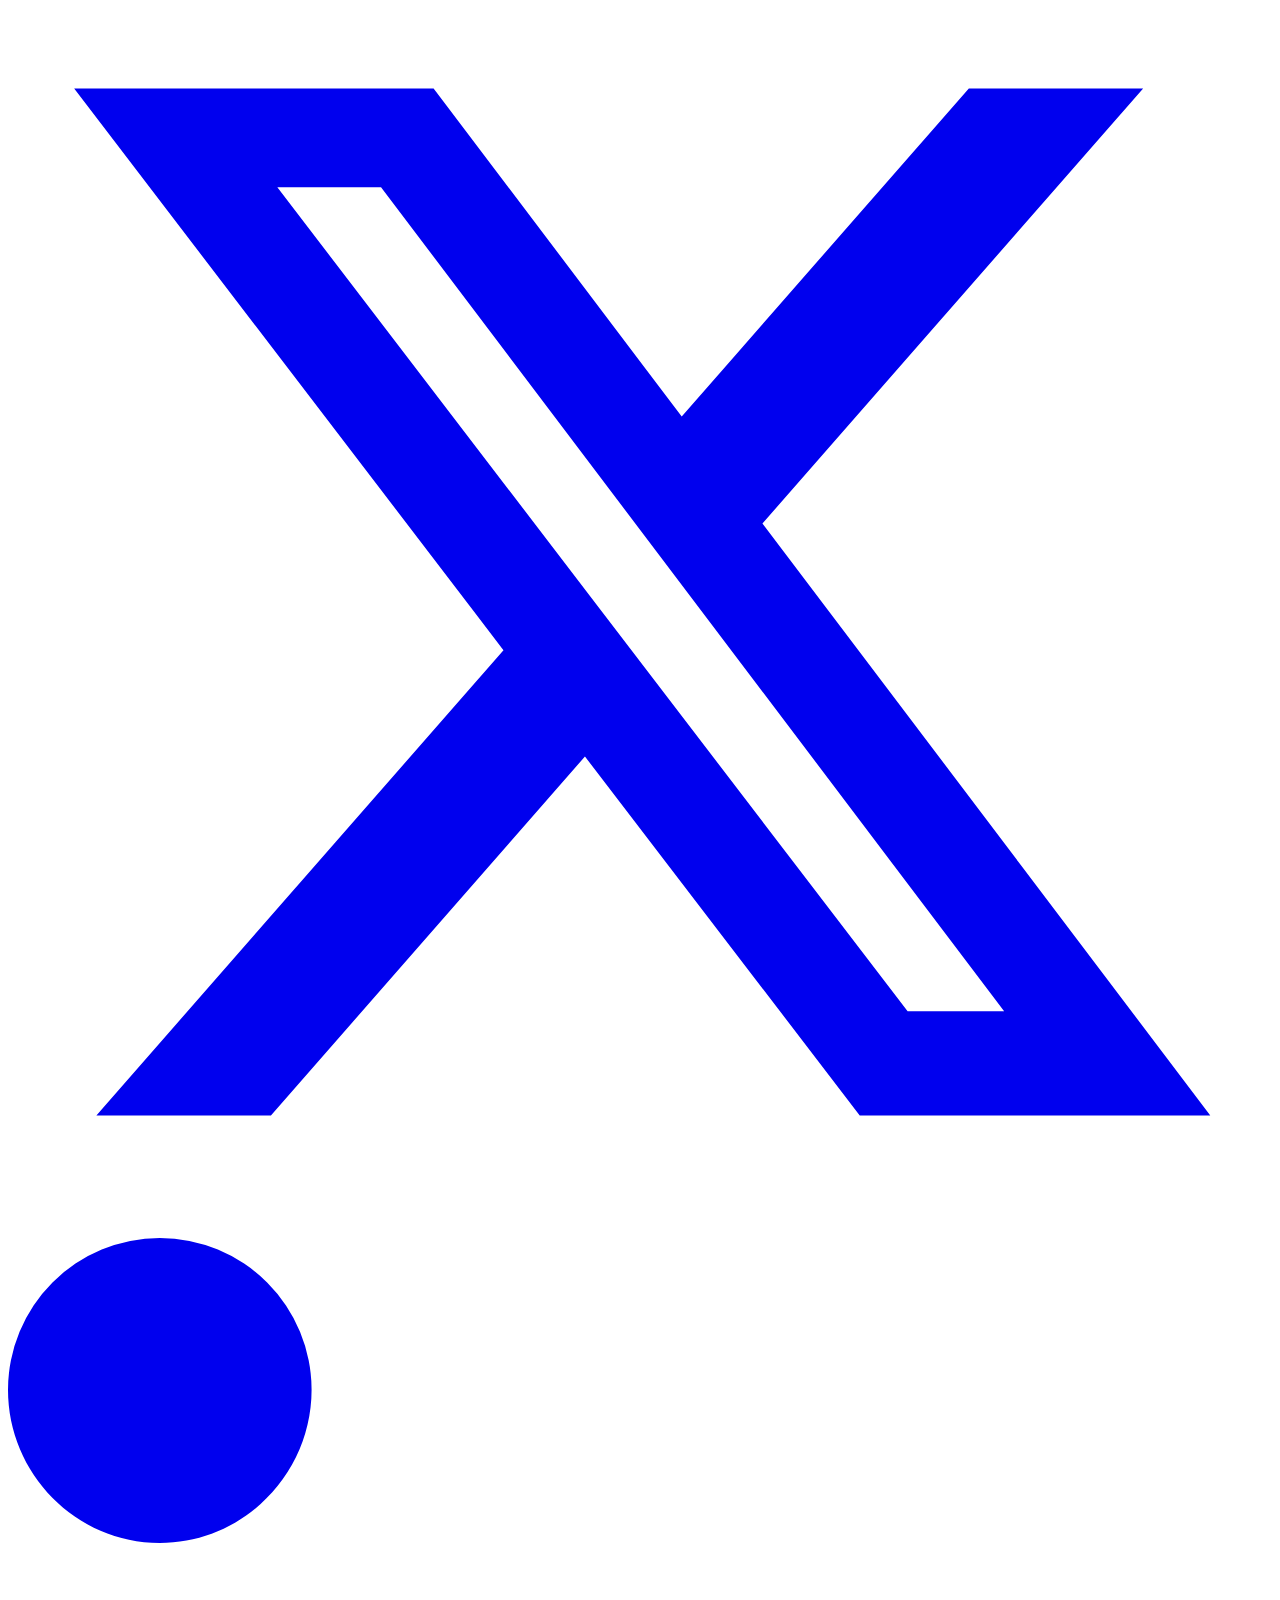
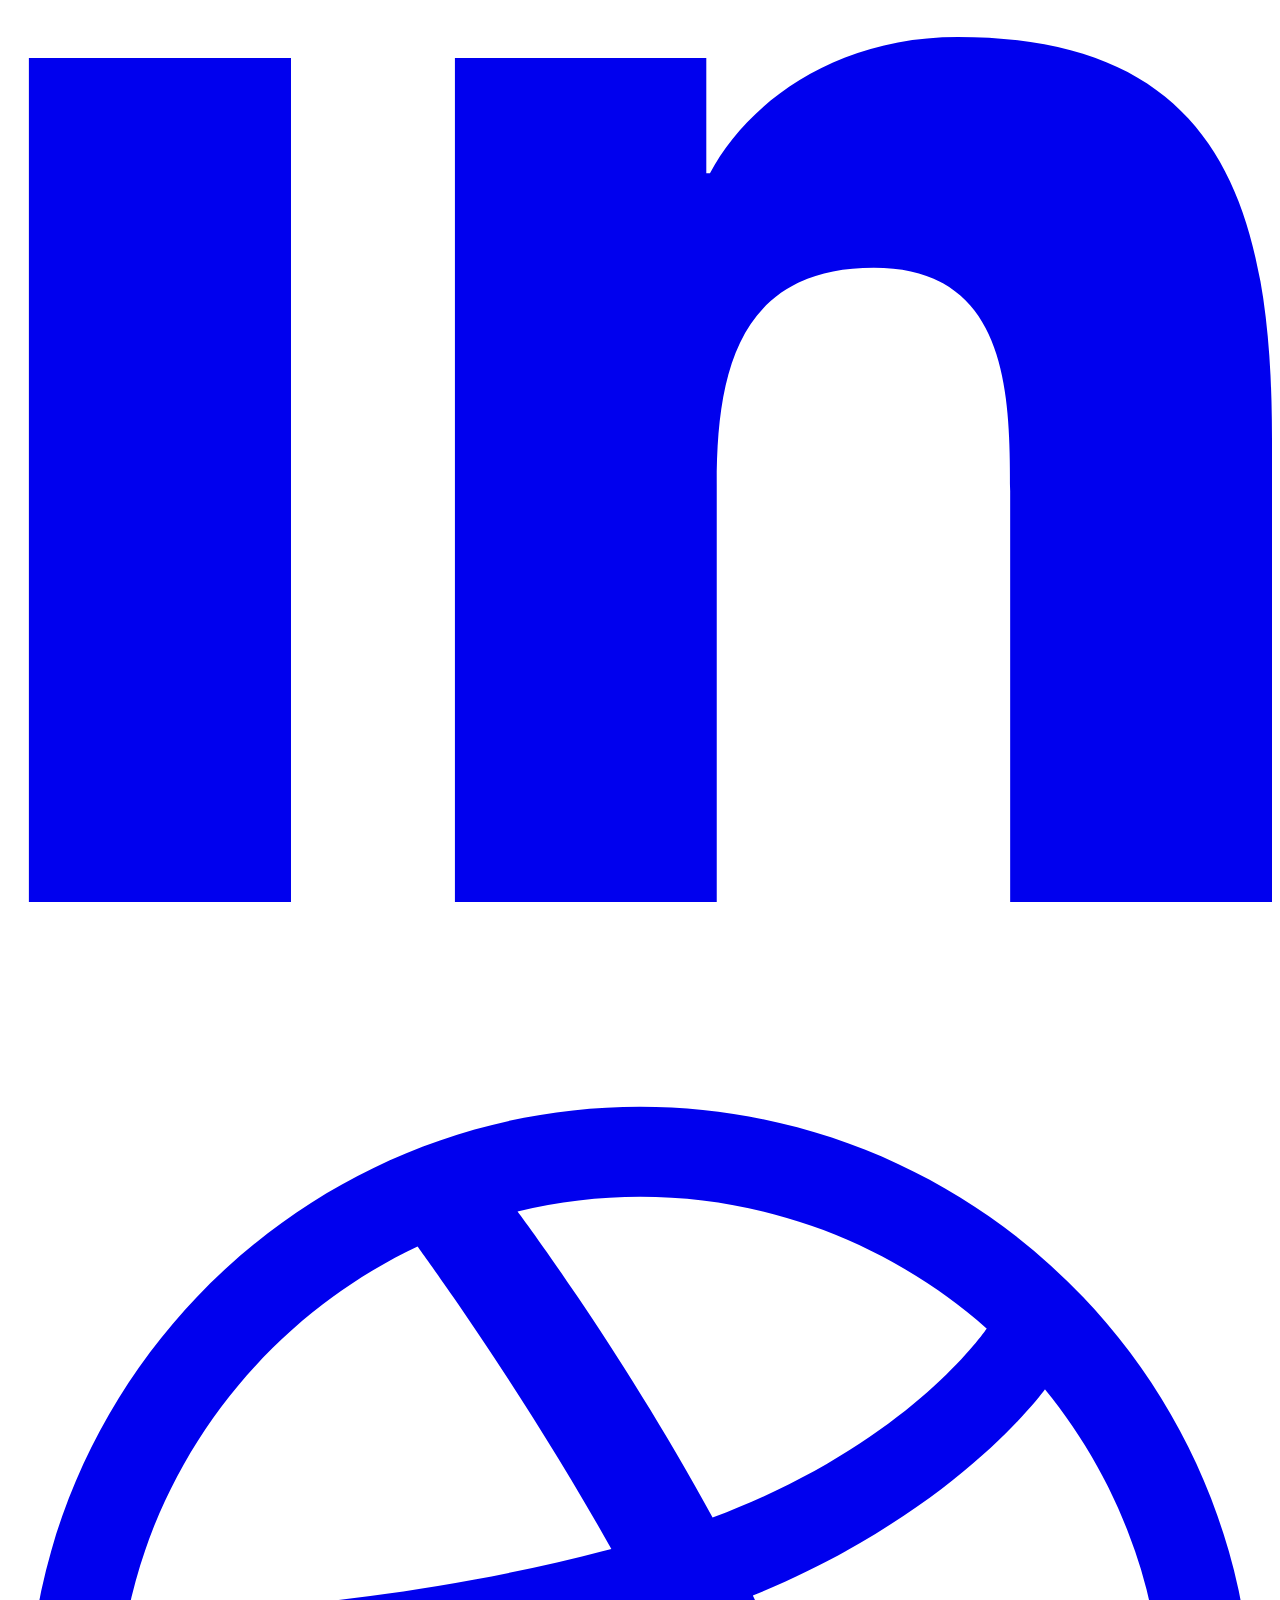
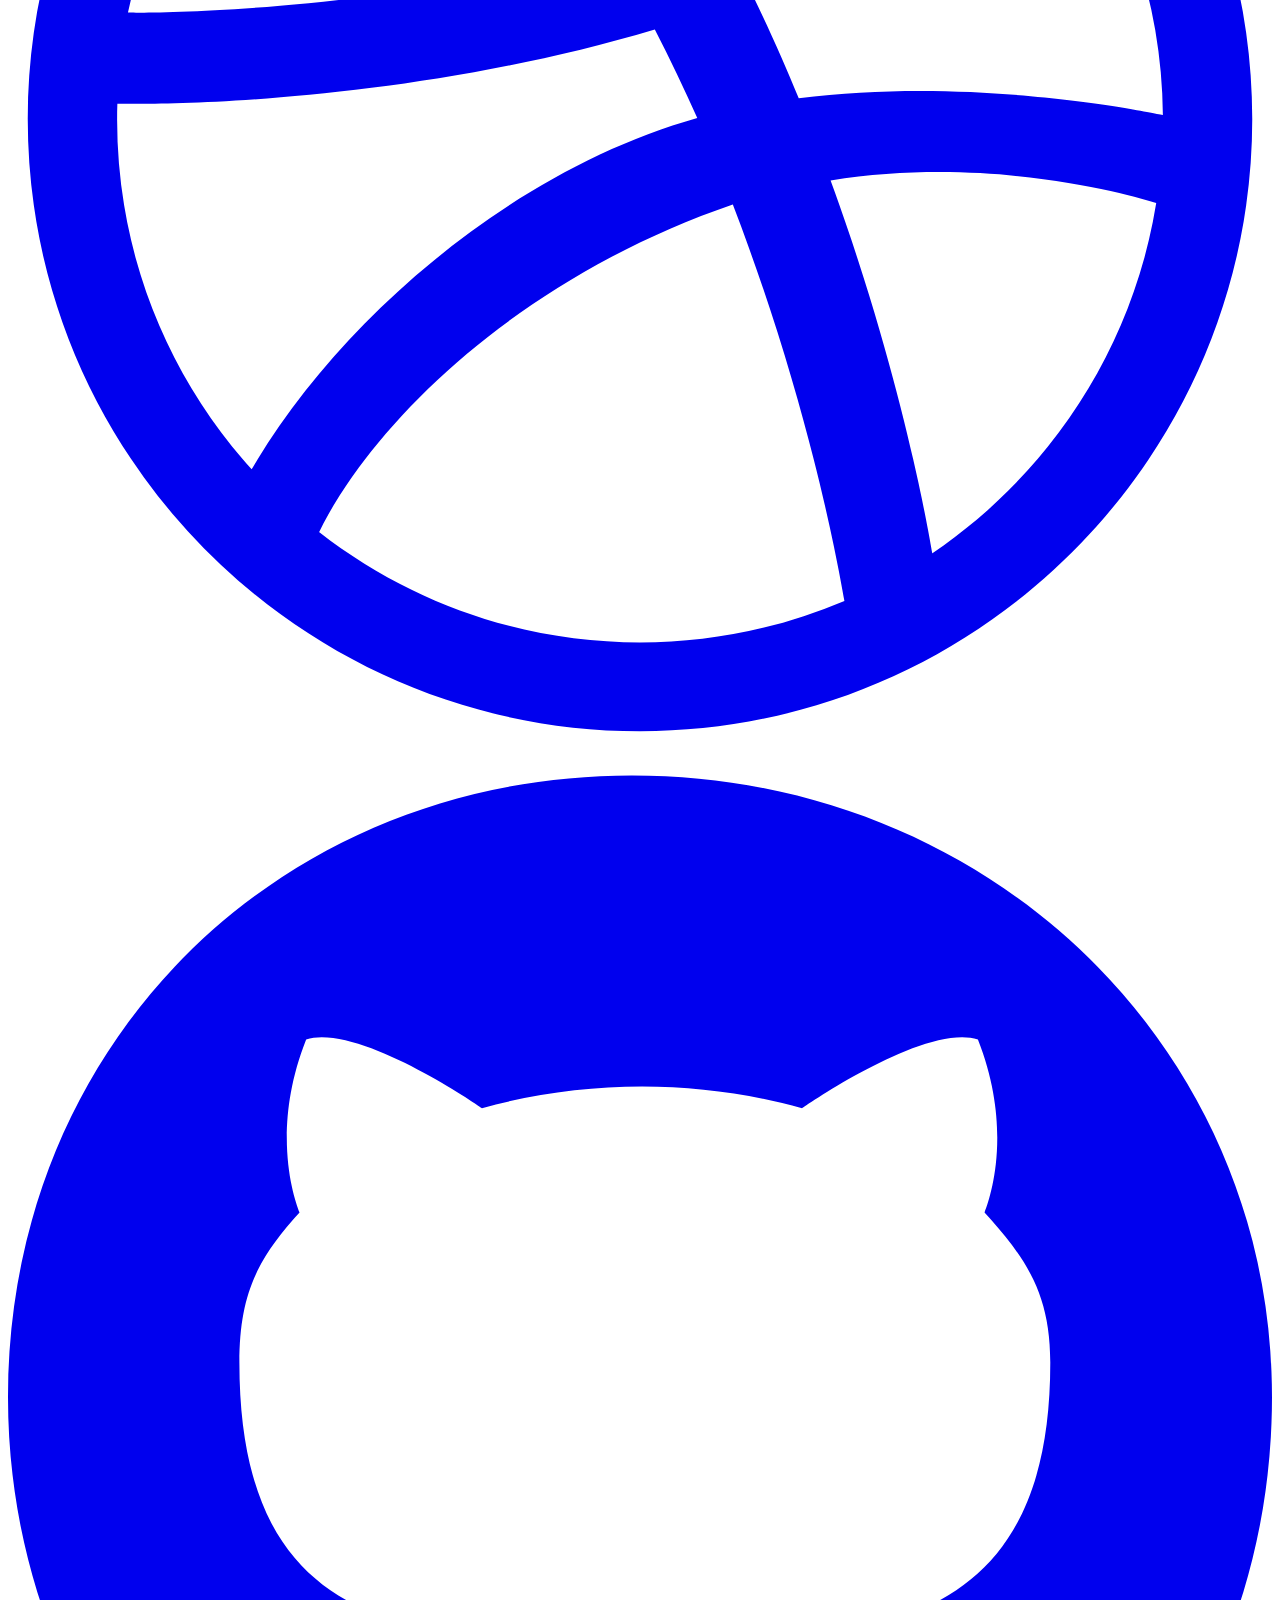
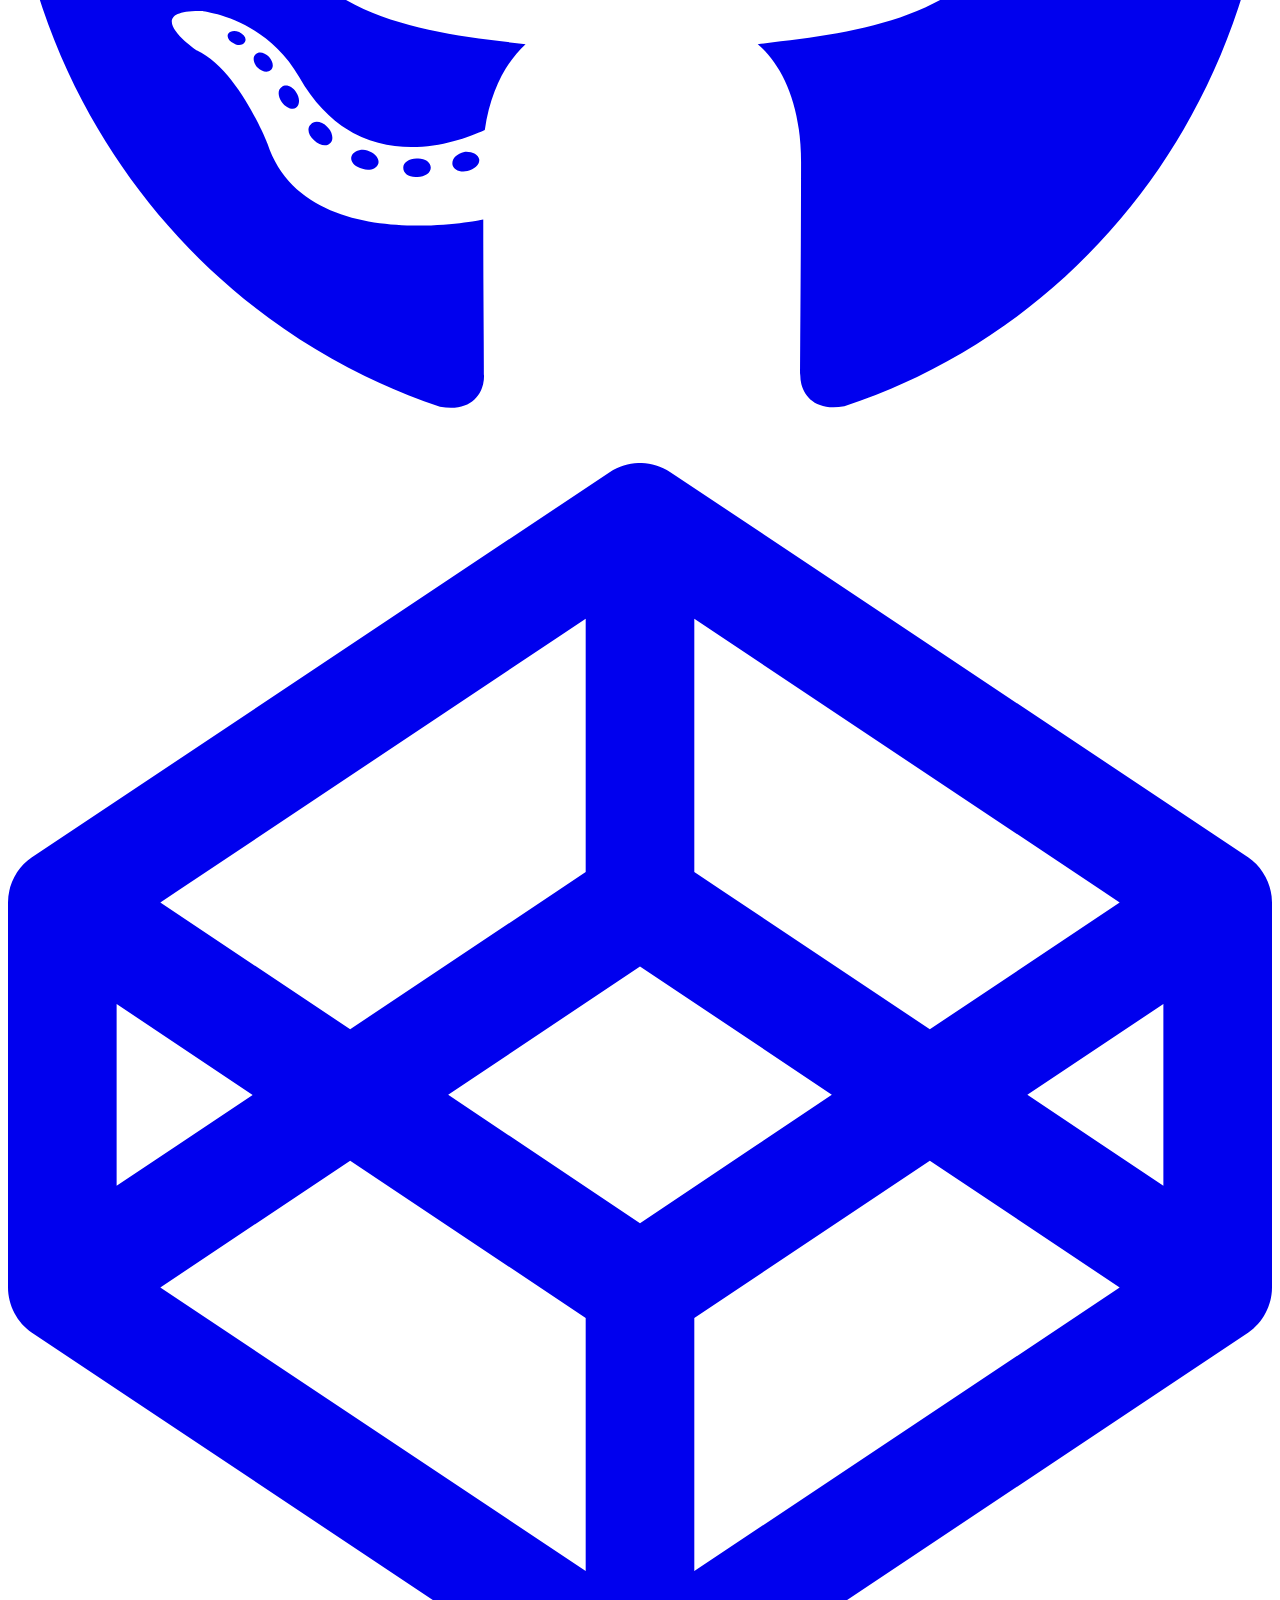
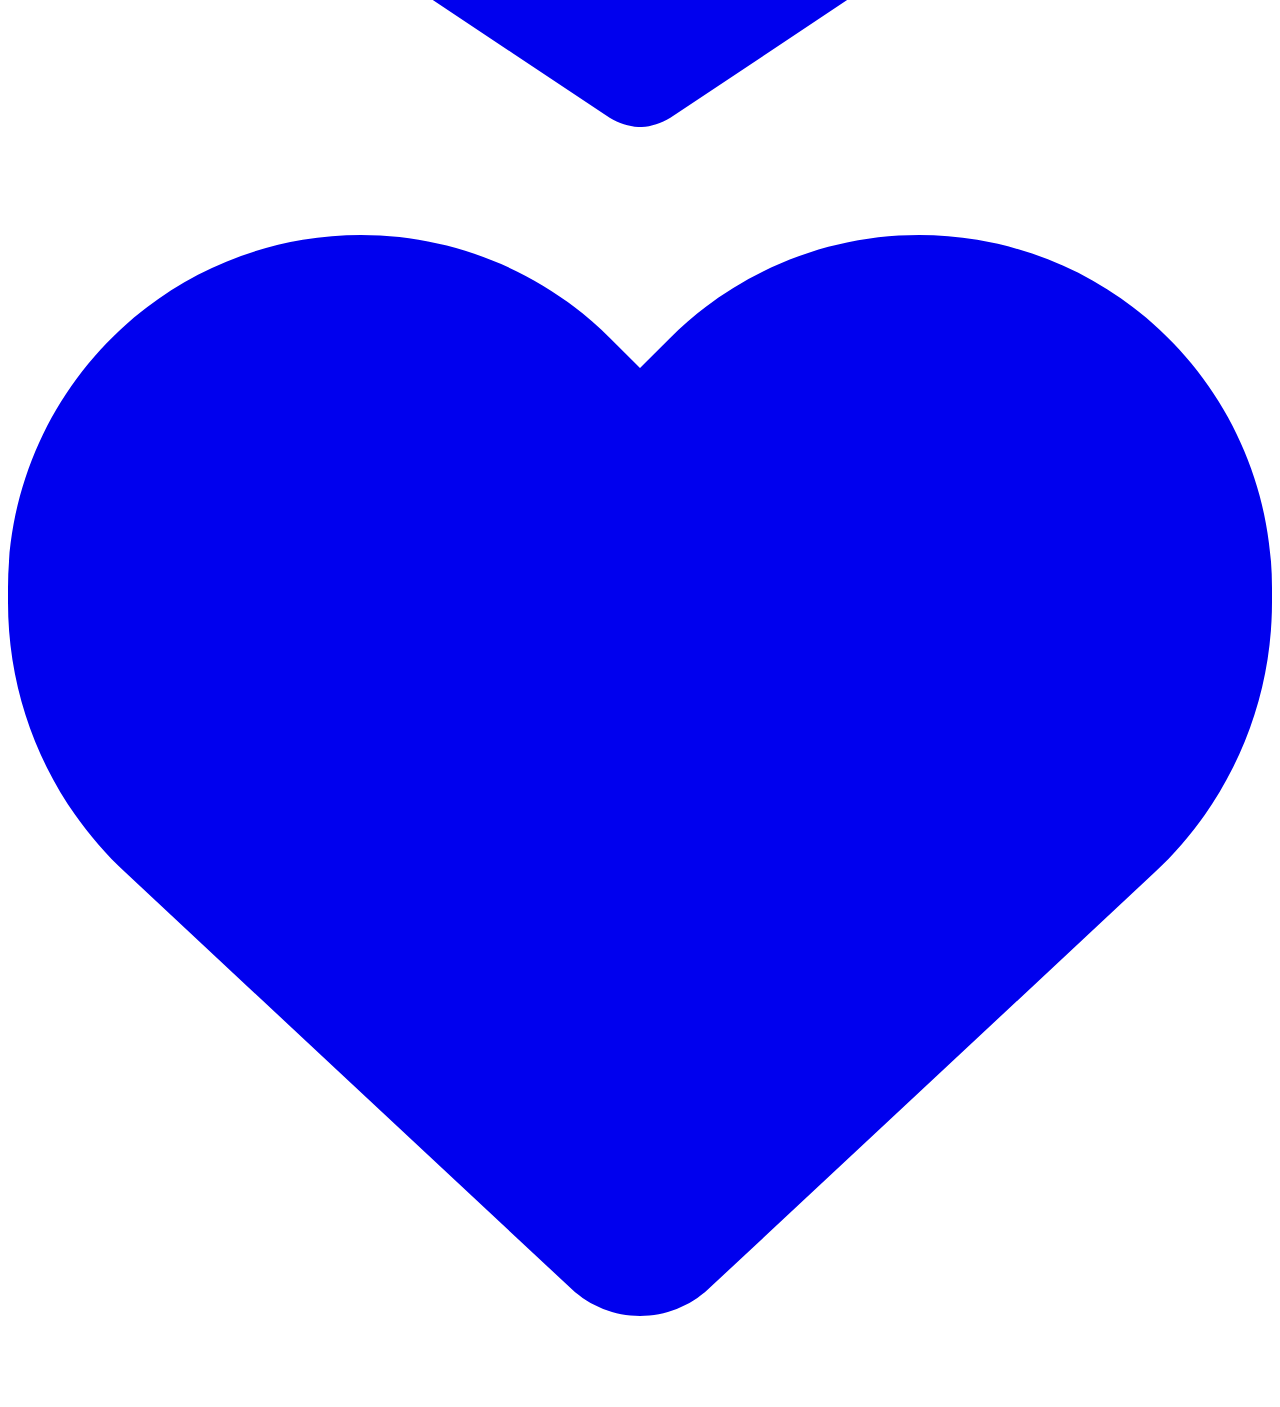
==== commit feee0804: "Added new app" ====
--- a/index.html
+++ b/index.html
@@ -40,6 +40,7 @@
               <div class="text-center font-extralight text-xl">
                 <a href="https://michaelsboost.com/lifeos/" target="_blank" class="leading-normal border border-solid px-8 py-4 border-white w-full mt-4 hover:bg-white hover:text-black transition duration-150" type="button">🌱 LifeOS — Personal Resilience & Life Management Dashboard 🌱</a>
                 <a href="https://michaelsboost.com/ChartDojo/" target="_blank" class="leading-normal border border-solid px-8 py-4 border-white w-full mt-4 hover:bg-white hover:text-black transition duration-150" type="button">📈 Chart Dojo — Gamified Technical Analysis Trainer 📈</a>
+                <a href="https://michaelsboost.com/CandleEdge/" target="_blank" class="leading-normal border border-solid px-8 py-4 border-white w-full mt-4 hover:bg-white hover:text-black transition duration-150" type="button">📉 CandleEdge — Market Structure & Pattern Probability Scanner 📉</a>
                 <a href="https://michaelsboost.com/StrategyArena/" target="_blank" class="leading-normal border border-solid px-8 py-4 border-white w-full mt-4 hover:bg-white hover:text-black transition duration-150" type="button">⚔️ Strategy Arena — Monte Carlo Strategy Stress Testing Lab ⚔️</a>
                 <a href="https://michaelsboost.com/CompoundCalculator/" target="_blank" class="leading-normal border border-solid px-8 py-4 border-white w-full mt-4 hover:bg-white hover:text-black transition duration-150" type="button">📈 Compound Calculator — Plan Your Trading Flips with Compound Growth 📈</a>
                 <a href="https://michaelsboost.com/Budjut/" target="_blank" class="leading-normal border border-solid px-8 py-4 border-white w-full mt-4 hover:bg-white hover:text-black transition duration-150" type="button">💸 Budjut — Budgeting Without the Bloat</a>
